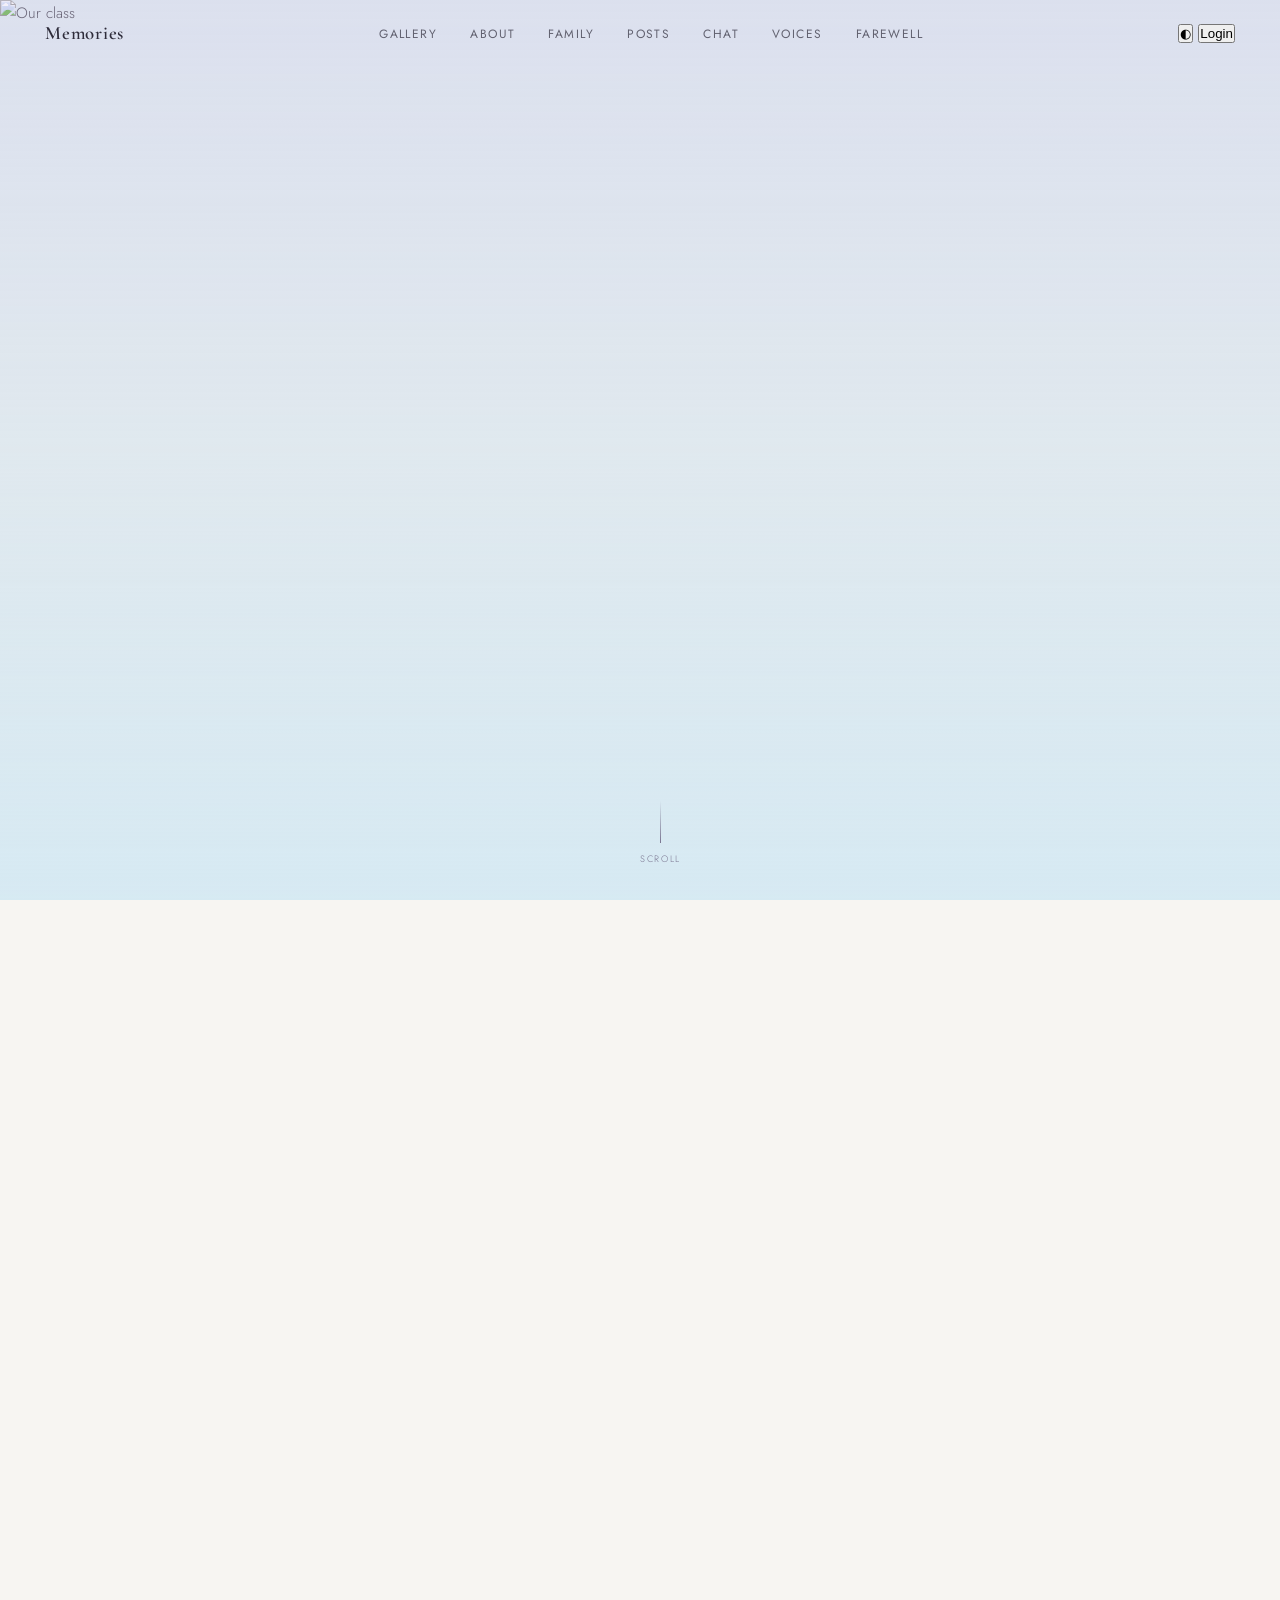
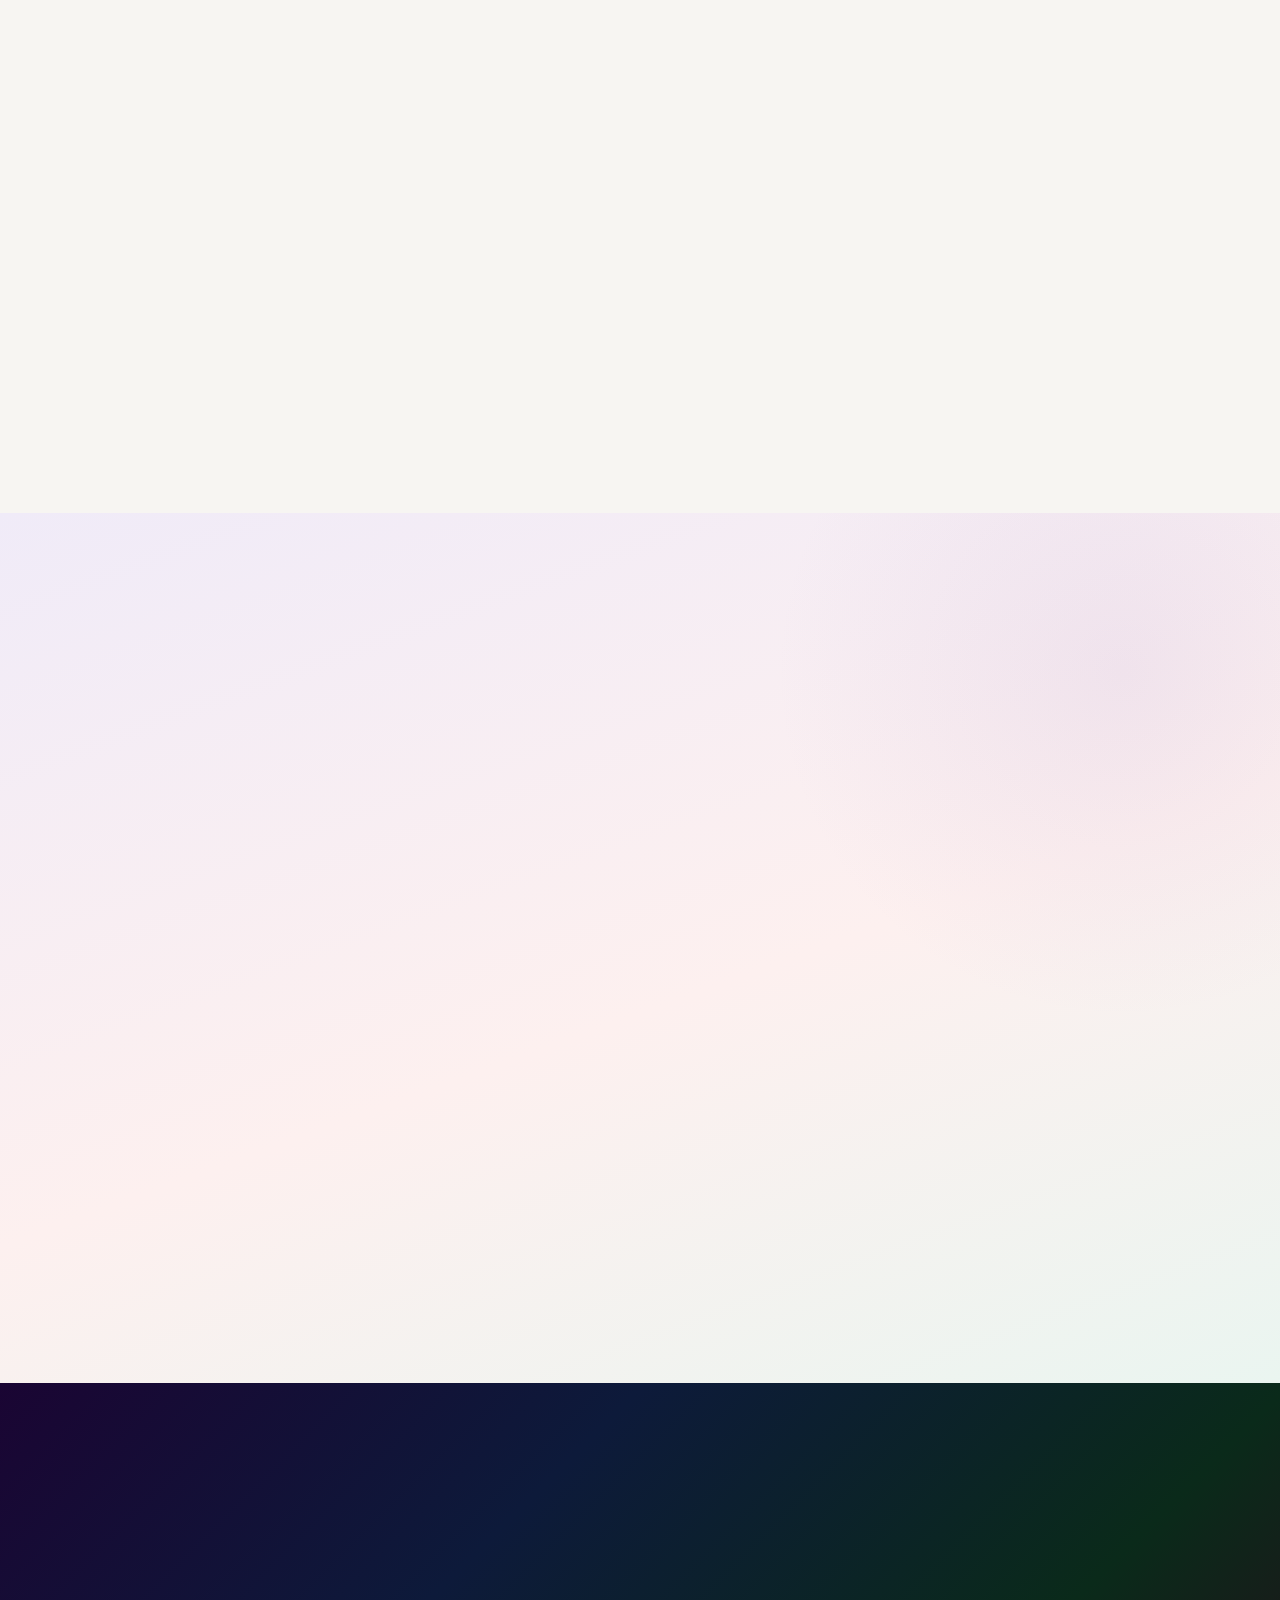
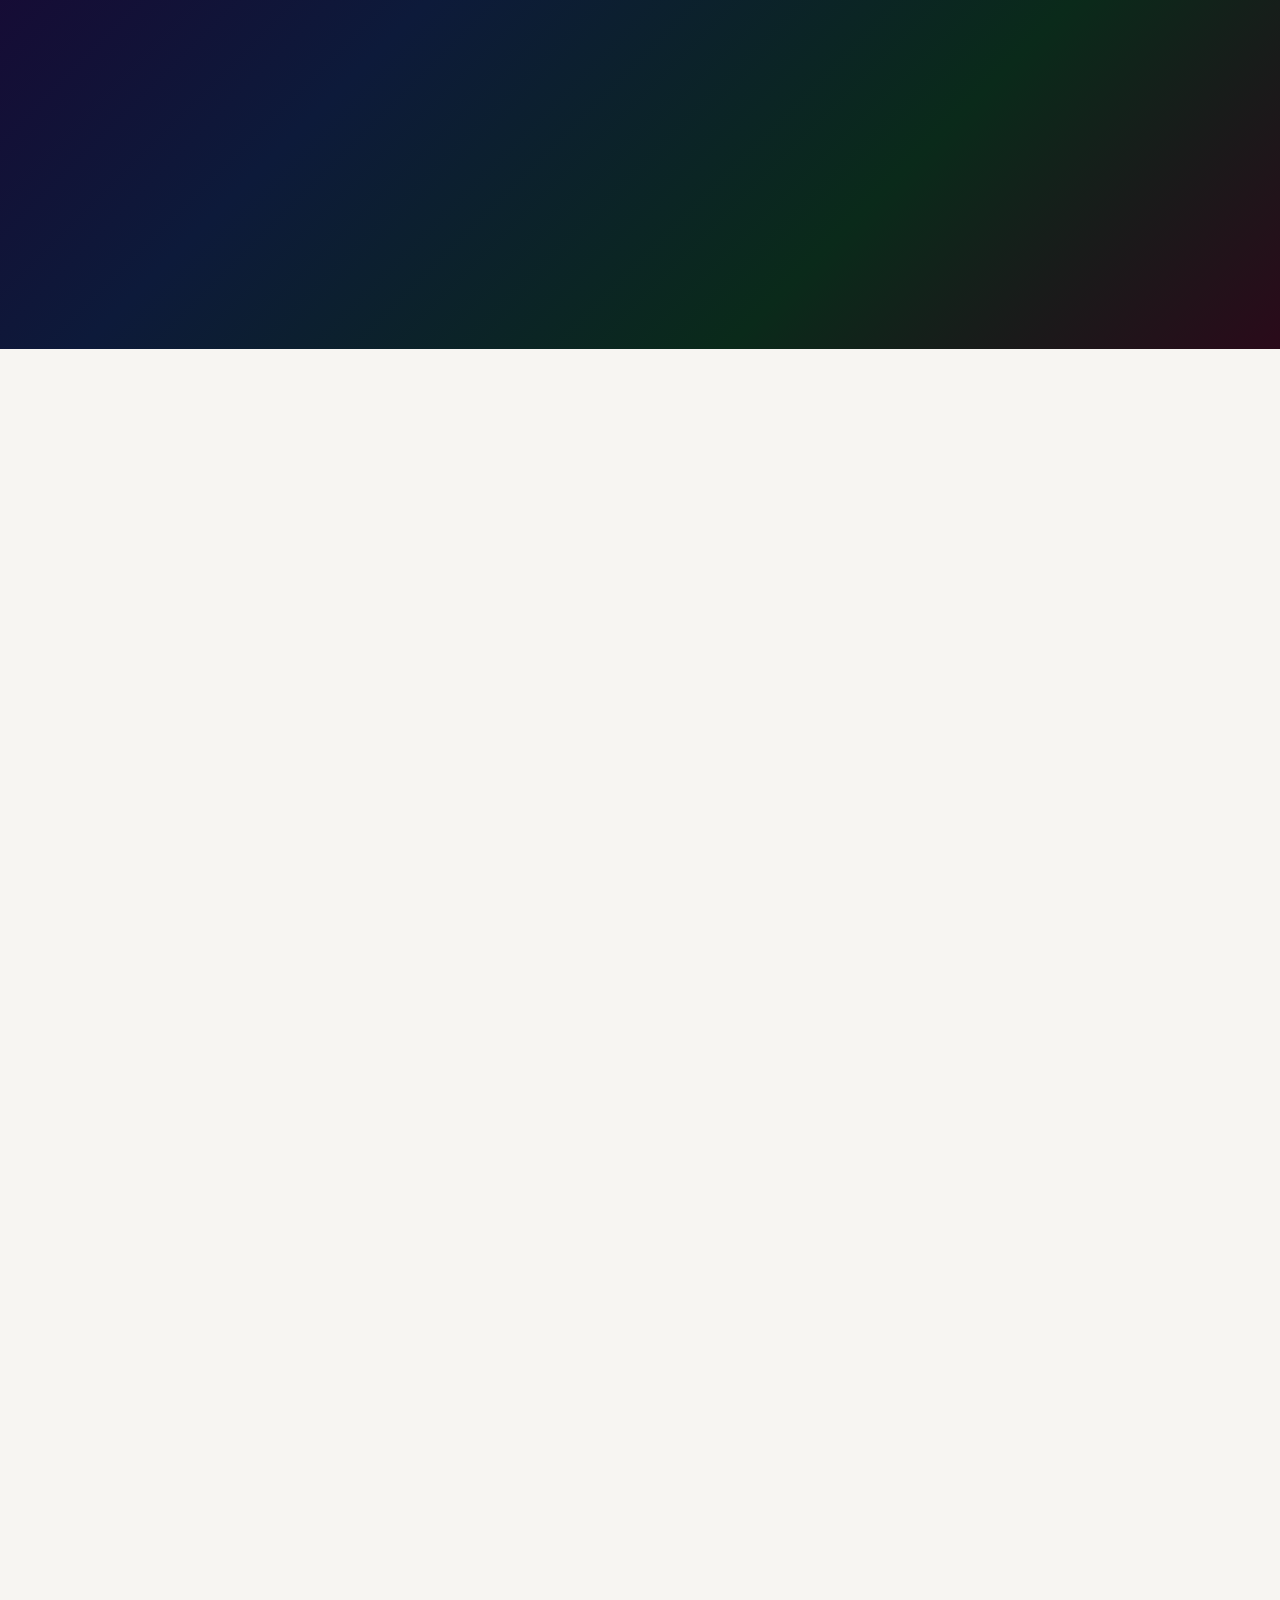
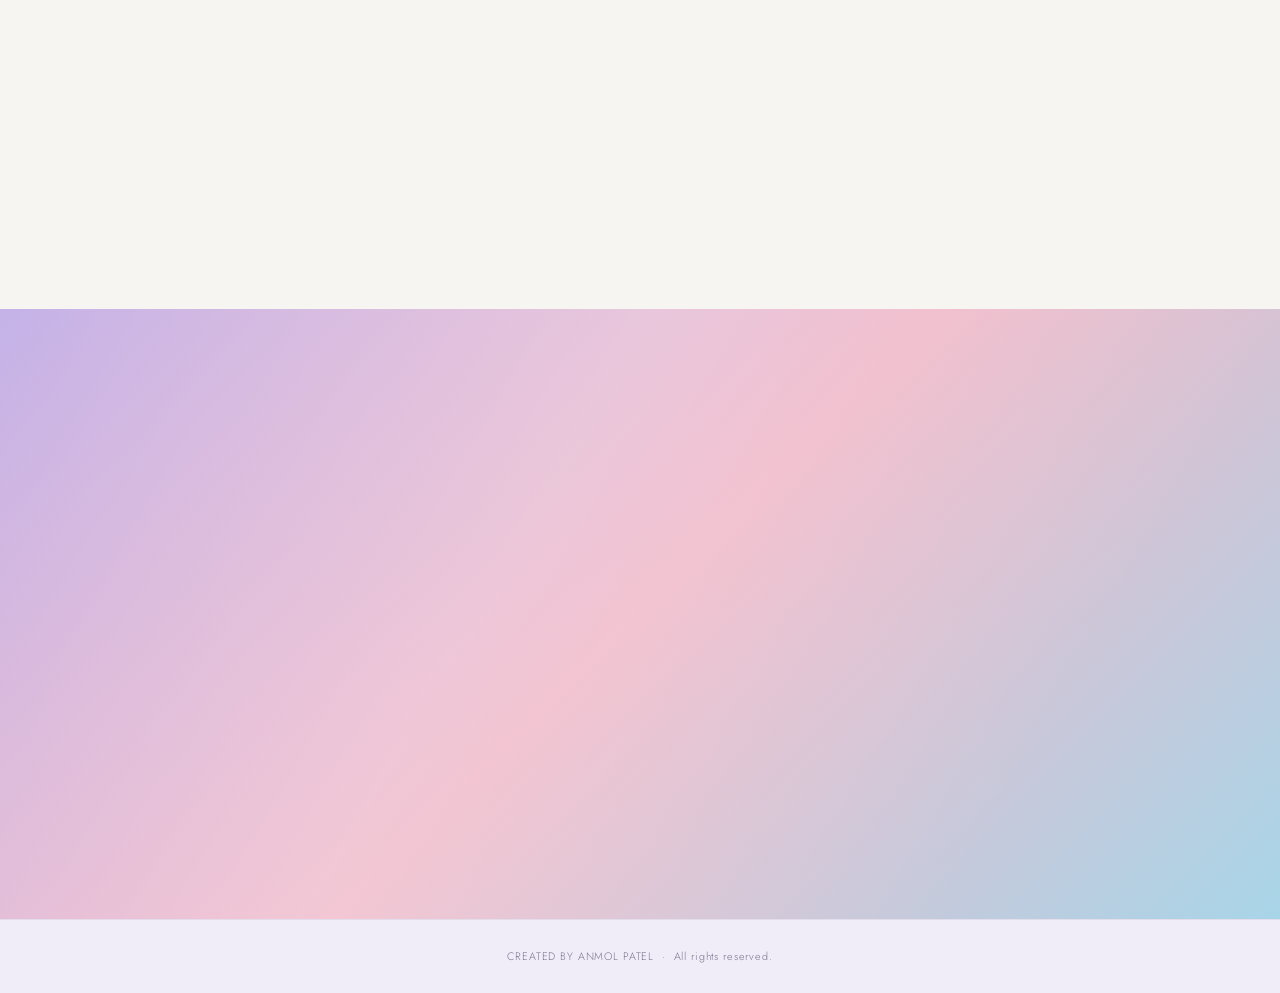
==== index-2.html @ 1acd3a59 "Add files via upload" ====
<!DOCTYPE html>
<html lang="en" data-theme="light">
<head>
  <meta charset="UTF-8" />
  <meta name="viewport" content="width=device-width, initial-scale=1.0" />
  <title>Our Story — Class Memories</title>
  <link rel="stylesheet" href="style.css" />
  <link rel="preconnect" href="https://fonts.googleapis.com" />
  <link rel="preconnect" href="https://fonts.gstatic.com" crossorigin />
  <link href="https://fonts.googleapis.com/css2?family=Cormorant+Garamond:ital,wght@0,300;0,400;0,600;1,300;1,400&family=Jost:wght@300;400;500&display=swap" rel="stylesheet" />
</head>
<body>

  <!-- HERO -->
  <section id="hero" class="hero">
    <div class="hero__bg" aria-hidden="true">
      <img src="images/banner.jpg" alt="Our class" class="hero__img" id="heroBg" />
    </div>
    <div class="hero__gradient" aria-hidden="true"></div>
    <canvas id="fogCanvas" class="fog-canvas" aria-hidden="true"></canvas>
    <div class="hero__content reveal">
      <p class="hero__eyebrow">Class of 2025-26</p>
      <h1 class="hero__title">
        <span class="hero__title-line">Where We</span>
        <em class="hero__title-line hero__title-line--italic">Began</em>
      </h1>
      <p class="hero__sub">A collection of moments we'll carry forever.</p>
      <a href="#memories" class="btn-ghost">Explore Memories</a>
    </div>
    <div class="scroll-hint" aria-hidden="true">
      <span class="scroll-hint__line"></span>
      <span class="scroll-hint__label">Scroll</span>
    </div>
  </section>

  <!-- NAV -->
  <nav id="mainNav" class="nav" role="navigation" aria-label="Main navigation">
    <a href="#hero" class="nav__logo">Memories</a>
    <ul class="nav__links">
      <li><a href="#memories">Gallery</a></li>
      <li><a href="#about">About</a></li>
      <li><a href="#family">Family</a></li>
      <li><a href="#posts">Posts</a></li>
      <li><a href="#chat">Chat</a></li>
      <li><a href="#quotes">Voices</a></li>
      <li><a href="#farewell">Farewell</a></li>
    </ul>
    <div class="nav__controls">
      <button id="themeToggle" class="nav__theme-btn" aria-label="Toggle light/dark theme" title="Toggle theme">◐</button>
      <span id="navUserLabel" class="nav__user-label" hidden></span>
      <button id="authBtn"    class="nav__auth-btn">Login</button>
      <button id="logoutBtn"  class="nav__auth-btn nav__auth-btn--logout" hidden>Logout</button>
      <button id="openAdminBtn" class="nav__admin-btn" hidden title="Admin Dashboard">⚡</button>
    </div>
  </nav>

  <!-- MEMORIES -->
  <section id="memories" class="section memories">
    <div class="container">
      <header class="section__header reveal">
        <span class="section__tag">Gallery</span>
        <h2 class="section__title">Moments in Time</h2>
        <p class="section__desc">Every frame holds a feeling we never want to forget.</p>
      </header>
      <div class="card-grid">
        <article class="card reveal" style="--delay: 0.05s">
          <div class="card__img-wrap"><img src="images/photo1.jpg" alt="First exam day" class="card-img"></div>
          <div class="card__body">
            <span class="card__tag">First exam day</span>
            <h3 class="card__title">The End</h3>
            <p class="card__text">The Beginning of the end.</p>
          </div>
        </article>
        <article class="card reveal" style="--delay: 0.10s">
          <div class="card__img-wrap"><img src="images/photo2.jpg" alt="Baati Chokha Program" class="card-img"></div>
          <div class="card__body">
            <span class="card__tag">Events</span>
            <h3 class="card__title">Baati-Chokha Program</h3>
            <p class="card__text">The moments where we made baati and enjoyed the the last lovely moments of our life.</p>
          </div>
        </article>
        <article class="card reveal" style="--delay: 0.15s">
          <div class="card__img-wrap"><img src="images/photo3.jpg" alt="Children's Day" class="card-img"></div>
          <div class="card__body">
            <span class="card__tag">Fun</span>
            <h3 class="card__title">Children's Day</h3>
            <p class="card__text">We ran, we fell, we got back up — together.</p>
          </div>
        </article>
        <article class="card reveal" style="--delay: 0.20s">
          <div class="card__img-wrap"><img src="images/photo4.jpg" alt="Marriage Ceremony" class="card-img"></div>
          <div class="card__body">
            <span class="card__tag">Photography</span>
            <h3 class="card__title">Marriage Ceremony</h3>
            <p class="card__text">Miles away from school, yet never closer as a class.</p>
          </div>
        </article>
        <article class="card reveal" style="--delay: 0.25s">
          <div class="card__img-wrap"><img src="images/photo5.jpg" alt="School front view" class="card-img"></div>
          <div class="card__body">
            <span class="card__tag">School</span>
            <h3 class="card__title">Front View</h3>
            <p class="card__text">Creativity poured onto every wall and every canvas.</p>
          </div>
        </article>
        <article class="card reveal" style="--delay: 0.30s">
          <div class="card__img-wrap"><img src="images/photo6.jpg" alt="Chitrakoot Trip" class="card-img"></div>
          <div class="card__body">
            <span class="card__tag">Trip</span>
            <h3 class="card__title">Chitrakoot</h3>
            <p class="card__text">The moment we'd prepared for — and dreaded all at once.</p>
          </div>
        </article>
      </div>
    </div>
  </section>

  <!-- ABOUT -->
  <section id="about" class="section about">
    <div class="about__inner container">
      <div class="about__text reveal">
        <span class="section__tag">Our Class</span>
        <h2 class="section__title">More Than a Grade</h2>
        <p>One day, without realizing it, we walked into these halls for the last time.
There was no dramatic music. No slow motion. Just another ordinary morning. Another assembly. Another class. We didn’t know that the laughter echoing in the corridors would soon become a memory. We didn’t know that the desks we complained about would become sacred places in our hearts.
We came here as children — awkward, loud, uncertain. We leave as something softer and stronger at the same time. Shaped by red marks on papers, by quiet encouragement from teachers, by friendships that held us together when the world felt too heavy for our age.
This is not a yearbook.
It is proof that we were here.
That we lived these days fully — even when we didn’t realize we were.
It holds the sound of shared laughter during serious lectures. The silent glances before exams. The comforting “it’s okay” after bad results. The inside jokes no one else would understand. The tears we tried to hide. The dreams we whispered about during free periods.
To the teachers who saw light in us when we couldn’t see it ourselves — thank you for believing.
To the friends who became home — thank you for staying.
To the ordinary days that turned extraordinary without warning — thank you for becoming memories.
We are not just leaving with marksheets.
We are leaving with pieces of each other stitched into who we are.
And years from now, when life feels overwhelming, maybe we’ll close our eyes and hear it again — the final bell ringing, the hallway noise, someone calling our name one last time.
And we’ll realize…
We didn’t just grow up here.
We became ourselves here.</p>
        <p>To every teacher who believed in us, every friend who stayed up with us, and every memory we made without realising it would matter — <em>thank you</em>.</p>
      </div>
      <div class="about__stat-grid reveal" style="--delay: 0.2s">
        <div class="stat-card"><span class="stat-card__num">10+</span><span class="stat-card__label">Years Together</span></div>
        <div class="stat-card"><span class="stat-card__num">30+</span><span class="stat-card__label">Students</span></div>
        <div class="stat-card"><span class="stat-card__num">∞</span><span class="stat-card__label">Memories</span></div>
        <div class="stat-card"><span class="stat-card__num">1</span><span class="stat-card__label">Family</span></div>
      </div>
    </div>
  </section>

  <!-- MEET THE FAMILY -->
  <section id="family" class="section family-section">
    <canvas id="familyFogCanvas" class="family-fog-canvas" aria-hidden="true"></canvas>
    <div class="container family-container">
      <header class="section__header reveal">
        <span class="section__tag family-tag">Our People</span>
        <h2 class="section__title family-title">Meet the Family</h2>
        <p class="section__desc family-desc">Every face, a story. Every name, a memory.</p>
      </header>
      <div class="family-categories" id="familyCategories">
        <button class="family-cat-card reveal" style="--delay:0.05s" data-category="boys">
          <div class="family-cat-card__icon">♂</div>
          <h3 class="family-cat-card__title">Know about Boys</h3>
          <p class="family-cat-card__count">14 members</p>
          <div class="family-cat-card__glow"></div>
        </button>
        <button class="family-cat-card reveal" style="--delay:0.12s" data-category="girls">
          <div class="family-cat-card__icon">♀</div>
          <h3 class="family-cat-card__title">Know about Girls</h3>
          <p class="family-cat-card__count">16 members</p>
          <div class="family-cat-card__glow"></div>
        </button>
        <button class="family-cat-card reveal" style="--delay:0.20s" data-category="teachers">
          <div class="family-cat-card__icon">🎓</div>
          <h3 class="family-cat-card__title">Know about Teachers</h3>
          <p class="family-cat-card__count">30 guides</p>
          <div class="family-cat-card__glow"></div>
        </button>
        <button class="family-cat-card reveal" style="--delay:0.28s" data-category="school">
          <div class="family-cat-card__icon">🏫</div>
          <h3 class="family-cat-card__title">Know about School</h3>
          <p class="family-cat-card__count">Our home</p>
          <div class="family-cat-card__glow"></div>
        </button>
      </div>
    </div>
  </section>

  <!-- ═══════════════════════════════════════════════════════
       POSTS SECTION — NEW
       ═══════════════════════════════════════════════════════ -->
  <section id="posts" class="section posts-section">
    <div class="container">
      <header class="section__header reveal">
        <span class="section__tag">Community</span>
        <h2 class="section__title">Class Posts</h2>
        <p class="section__desc">Share thoughts, memories, and moments with your class.</p>
      </header>

      <!-- Not logged in notice -->
      <div id="postsAuthNotice" class="auth-notice reveal">
        <span class="auth-notice__icon">🔒</span>
        <p>Please <button class="link-btn" id="postsLoginBtn">login</button> to view and interact with posts.</p>
      </div>

      <!-- Posts UI (shown when logged in) -->
      <div id="postsUI" hidden>
        <!-- Create Post (special users only) -->
        <div id="createPostWrap" class="create-post-wrap reveal" hidden>
          <div class="create-post-panel glass-panel">
            <div class="create-post-header">
              <span class="create-post-icon">✦</span>
              <h3 class="create-post-title">Share Something</h3>
            </div>
            <textarea id="postContent" class="post-textarea" placeholder="What's on your mind? Share a memory, thought, or update… (Ctrl+Enter to post)" maxlength="500"></textarea>
            <div class="create-post-footer">
              <span id="postCharCount" class="post-char-count">500 characters remaining</span>
              <button id="submitPostBtn" class="btn-primary">Share Post</button>
            </div>
          </div>
        </div>

        <!-- Posts Feed -->
        <div id="postsFeed" class="posts-feed"></div>
      </div>
    </div>
  </section>

  <!-- ═══════════════════════════════════════════════════════
       CHAT SECTION — NEW
       ═══════════════════════════════════════════════════════ -->
  <section id="chat" class="section chat-section">
    <div class="container">
      <header class="section__header reveal">
        <span class="section__tag">Connect</span>
        <h2 class="section__title">Class Chat</h2>
        <p class="section__desc">Talk with your classmates and teachers in real-time.</p>
      </header>

      <div class="chat-outer glass-panel reveal">
        <!-- Not logged in notice -->
        <div id="chatAuthNotice" class="auth-notice auth-notice--inline">
          <span class="auth-notice__icon">💬</span>
          <p>Please <button class="link-btn" id="chatLoginBtn">login</button> to join the class chat.</p>
        </div>

        <!-- Chat UI (shown when logged in) -->
        <div id="chatUI" hidden>
          <!-- Tabs -->
          <div class="chat-tabs-bar">
            <button class="chat-tab active" data-tab="group">
              <span>🌐</span> Group Chat
            </button>
            <button class="chat-tab" data-tab="private">
              <span>💬</span> Private Messages
            </button>
          </div>

          <!-- Group Chat Panel -->
          <div id="groupChatPanel" class="chat-panel">
            <div id="groupMessages" class="chat-messages" role="log" aria-live="polite" aria-label="Group chat messages"></div>
            <div class="chat-input-bar">
              <input
                type="text"
                id="groupChatInput"
                class="chat-input"
                placeholder="Say something to the class… (max 280 chars)"
                maxlength="280"
                autocomplete="off"
              />
              <button id="groupSendBtn" class="chat-send-btn" aria-label="Send message">
                <svg width="18" height="18" viewBox="0 0 24 24" fill="none" stroke="currentColor" stroke-width="2.2" stroke-linecap="round" stroke-linejoin="round"><line x1="22" y1="2" x2="11" y2="13"/><polygon points="22 2 15 22 11 13 2 9 22 2"/></svg>
              </button>
            </div>
          </div>

          <!-- Private Chat Panel -->
          <div id="privateChatPanel" class="chat-panel" hidden>
            <div class="private-chat-layout">
              <!-- Users sidebar -->
              <div class="private-users-sidebar">
                <p class="sidebar-label">Classmates</p>
                <div id="usersList" class="users-list" role="list"></div>
              </div>
              <!-- Conversation area -->
              <div class="private-chat-main">
                <p id="privateChatHeader" class="private-chat-header">Select someone to chat with</p>
                <div id="privateMessages" class="chat-messages" role="log" aria-live="polite">
                  <p id="selectUserHint" class="chat-hint">👈 Choose a classmate from the list to start a private conversation.</p>
                </div>
                <div class="chat-input-bar" id="privateInputWrap" hidden>
                  <input
                    type="text"
                    id="privateChatInput"
                    class="chat-input"
                    placeholder="Private message… (max 280 chars)"
                    maxlength="280"
                    autocomplete="off"
                  />
                  <button id="privateSendBtn" class="chat-send-btn" aria-label="Send private message">
                    <svg width="18" height="18" viewBox="0 0 24 24" fill="none" stroke="currentColor" stroke-width="2.2" stroke-linecap="round" stroke-linejoin="round"><line x1="22" y1="2" x2="11" y2="13"/><polygon points="22 2 15 22 11 13 2 9 22 2"/></svg>
                  </button>
                </div>
              </div>
            </div>
          </div>
        </div>
      </div>
    </div>
  </section>

  <!-- QUOTES -->
  <section id="quotes" class="section quotes">
    <div class="container">
      <header class="section__header reveal">
        <span class="section__tag">Voices</span>
        <h2 class="section__title">What We'll Remember</h2>
      </header>
      <div class="quote-grid">
        <blockquote class="quote-card reveal" style="--delay: 0.05s">
          <p class="quote-card__text">"LAGAKAR AAG DAMAN ME..........."</p>
          <footer class="quote-card__footer"><span class="quote-card__name">Harsh Pandey.</span><span class="quote-card__role">Class of 2025-26</span></footer>
        </blockquote>
        <blockquote class="quote-card reveal" style="--delay: 0.12s">
          <p class="quote-card__text">"HAMNE WHI LGAYA DIL JHA DIL..........."</p>
          <footer class="quote-card__footer"><span class="quote-card__name">Amit Dubay.</span><span class="quote-card__role">Class of 2025-26</span></footer>
        </blockquote>
        <blockquote class="quote-card reveal" style="--delay: 0.20s">
          <p class="quote-card__text">"MY NEW VERSION IS COMING SOON JUST WAIT AND SEE."</p>
          <footer class="quote-card__footer"><span class="quote-card__name">Ankit Yadav.</span><span class="quote-card__role">Class of 2025-26</span></footer>
        </blockquote>
        <blockquote class="quote-card reveal" style="--delay: 0.28s">
          <p class="quote-card__text">"BE ALONE."</p>
          <footer class="quote-card__footer"><span class="quote-card__name">Aryan Dubay.</span><span class="quote-card__role">Class of 2025-26</span></footer>
        </blockquote>
      </div>
    </div>
  </section>

  <!-- FAREWELL -->
  <section id="farewell" class="section farewell">
    <div class="farewell__inner container reveal">
      <p class="farewell__eyebrow">Until We Meet Again</p>
      <h2 class="farewell__title">The Best Is<br /><em>Still Ahead</em></h2>
      <p class="farewell__body">No matter where life takes us, these years shaped us. Carry them gently.</p>
      <a href="#hero" class="btn-ghost btn-ghost--light">Back to the Beginning</a>
    </div>
  </section>

  <footer class="footer">
    <p>CREATED BY ANMOL PATEL &nbsp;·&nbsp; All rights reserved.</p>
  </footer>

  <!-- ═══════════════════════════════════════════════════════════════
       DIRECTORY OVERLAY (Name Grid)
       ═══════════════════════════════════════════════════════════════ -->
  <div id="directoryOverlay" class="dir-overlay" role="dialog" aria-modal="true" hidden>
    <canvas id="dirFogCanvas" class="dir-fog-canvas" aria-hidden="true"></canvas>
    <div class="dir-overlay__inner">
      <button class="overlay-close-btn" id="dirClose" aria-label="Close">&#x2715;</button>
      <header class="dir-overlay__header">
        <p class="dir-overlay__eyebrow" id="dirEyebrow">Our Family</p>
        <h2 class="dir-overlay__title" id="dirTitle">Boys</h2>
      </header>
      <div class="dir-name-grid" id="dirNameGrid"></div>
    </div>
  </div>

  <!-- ═══════════════════════════════════════════════════════════════
       PROFILE OVERLAY (Individual Card)
       ═══════════════════════════════════════════════════════════════ -->
  <div id="profileOverlay" class="profile-overlay" role="dialog" aria-modal="true" hidden>
    <canvas id="profileFogCanvas" class="profile-fog-canvas" aria-hidden="true"></canvas>
    <div class="profile-overlay__inner">
      <button class="overlay-close-btn" id="profileClose" aria-label="Close">&#x2715;</button>
      <div class="profile-card">
        <div class="profile-card__photo-side">
          <div class="profile-card__photo-wrap">
            <div class="profile-card__photo-placeholder" id="profilePhotoPlaceholder">
              <span id="profileInitials"></span>
            </div>
            <img id="profilePhoto" class="profile-card__photo" src="" alt="" />
          </div>
          <div class="profile-card__photo-glow" id="profileGlow"></div>
        </div>
        <div class="profile-card__info-side">
          <span class="profile-card__category-tag" id="profileCategory"></span>
          <h2 class="profile-card__name" id="profileName"></h2>
          <div class="profile-card__details" id="profileDetails"></div>
          <p class="profile-card__quote" id="profileQuote"></p>
        </div>
      </div>
    </div>
  </div>

  <!-- ═══════════════════════════════════════════════════════════════
       AUTH MODAL — NEW
       ═══════════════════════════════════════════════════════════════ -->
  <div id="authModal" class="modal-overlay" role="dialog" aria-modal="true" aria-labelledby="authModalTitle" hidden>
    <div class="modal-panel">
      <button class="modal-close" id="authModalClose" aria-label="Close">✕</button>

      <!-- Step 1: Login / Register -->
      <div id="authStep1" class="auth-step">
        <div class="modal-logo">✦</div>
        <h2 class="modal-title" id="authModalTitle">Welcome Back</h2>
        <p class="modal-sub">Login to connect with your class</p>

        <!-- Google -->
        <button id="googleLoginBtn" class="btn-social">
          <svg class="social-icon" viewBox="0 0 24 24" xmlns="http://www.w3.org/2000/svg" width="20" height="20">
            <path d="M22.56 12.25c0-.78-.07-1.53-.2-2.25H12v4.26h5.92c-.26 1.37-1.04 2.53-2.21 3.31v2.77h3.57c2.08-1.92 3.28-4.74 3.28-8.09z" fill="#4285F4"/>
            <path d="M12 23c2.97 0 5.46-.98 7.28-2.66l-3.57-2.77c-.98.66-2.23 1.06-3.71 1.06-2.86 0-5.29-1.93-6.16-4.53H2.18v2.84C3.99 20.53 7.7 23 12 23z" fill="#34A853"/>
            <path d="M5.84 14.09c-.22-.66-.35-1.36-.35-2.09s.13-1.43.35-2.09V7.07H2.18C1.43 8.55 1 10.22 1 12s.43 3.45 1.18 4.93l3.66-2.84z" fill="#FBBC05"/>
            <path d="M12 5.38c1.62 0 3.06.56 4.21 1.64l3.15-3.15C17.45 2.09 14.97 1 12 1 7.7 1 3.99 3.47 2.18 7.07l3.66 2.84c.87-2.6 3.3-4.53 6.16-4.53z" fill="#EA4335"/>
          </svg>
          Continue with Google
        </button>

        <div class="auth-divider"><span>or use email</span></div>

        <!-- Email Tabs -->
        <div class="auth-email-tabs">
          <button class="auth-email-tab active" data-tab="login">Sign In</button>
          <button class="auth-email-tab" data-tab="register">Sign Up</button>
        </div>

        <!-- Login Form -->
        <div id="loginForm" class="auth-form">
          <input type="email"    id="loginEmail"    class="auth-input" placeholder="Email address" autocomplete="email" />
          <input type="password" id="loginPassword" class="auth-input" placeholder="Password" autocomplete="current-password" />
          <button id="emailLoginBtn" class="btn-primary btn-primary--full">Sign In</button>
        </div>

        <!-- Register Form -->
        <div id="registerForm" class="auth-form" hidden>
          <input type="email"    id="regEmail"    class="auth-input" placeholder="Email address" autocomplete="email" />
          <input type="password" id="regPassword" class="auth-input" placeholder="Password (min. 6 characters)" autocomplete="new-password" />
          <button id="emailRegisterBtn" class="btn-primary btn-primary--full">Create Account</button>
        </div>

        <p id="authError" class="auth-error" role="alert"></p>
      </div>

      <!-- Step 2: Role Selection -->
      <div id="authStep2" class="auth-step" hidden>
        <div class="modal-logo">👤</div>
        <h2 class="modal-title">Who Are You?</h2>
        <p class="modal-sub">Select your role in the class</p>
        <div class="role-grid">
          <button class="role-btn" data-role="boy">
            <span class="role-btn__icon">♂</span>
            <span class="role-btn__label">Boy</span>
          </button>
          <button class="role-btn" data-role="girl">
            <span class="role-btn__icon">♀</span>
            <span class="role-btn__label">Girl</span>
          </button>
          <button class="role-btn" data-role="teacher">
            <span class="role-btn__icon">🎓</span>
            <span class="role-btn__label">Teacher</span>
          </button>
          <button class="role-btn" data-role="parent">
            <span class="role-btn__icon">👨‍👩‍👧</span>
            <span class="role-btn__label">Parent</span>
          </button>
        </div>
        <p class="auth-hint">Tap your role to continue →</p>
      </div>

      <!-- Step 3: Profile Completion -->
      <div id="authStep3" class="auth-step" hidden>
        <div class="modal-logo">✎</div>
        <h2 class="modal-title">Complete Profile</h2>
        <p class="modal-sub">Just a few more details to get you set up</p>
        <input type="text" id="profileFullName" class="auth-input" placeholder="Your full name" autocomplete="name" maxlength="60" />
        <div class="special-code-wrap">
          <input type="text" id="specialCodeInput" class="auth-input auth-input--code" placeholder="Special access code (optional)" autocomplete="off" />
          <span class="special-code-hint">Leave blank for normal access</span>
        </div>
        <button id="completeProfileBtn" class="btn-primary btn-primary--full">Complete Profile</button>
        <button id="authBackBtn" class="btn-ghost-sm">← Back</button>
        <p id="profileError" class="auth-error" role="alert"></p>
      </div>
    </div>
  </div>

  <!-- ═══════════════════════════════════════════════════════════════
       ADMIN DASHBOARD MODAL — NEW
       ═══════════════════════════════════════════════════════════════ -->
  <div id="adminModal" class="modal-overlay admin-modal-overlay" role="dialog" aria-modal="true" aria-label="Admin Dashboard" hidden>
    <div class="modal-panel admin-panel">
      <button class="modal-close" id="adminModalClose" aria-label="Close Admin Dashboard">✕</button>

      <div class="admin-header">
        <span class="admin-header__icon">⚡</span>
        <div>
          <h2 class="admin-header__title">Dashboard</h2>
          <span id="adminRoleLabel" class="admin-header__role">Admin</span>
        </div>
      </div>

      <!-- Super Admin Panel -->
      <div id="superAdminPanel">
        <!-- Live Stats -->
        <div class="admin-stats-grid">
          <div class="admin-stat-card">
            <span class="admin-stat-num" id="statTotalUsers">—</span>
            <span class="admin-stat-label">Total Users</span>
          </div>
          <div class="admin-stat-card">
            <span class="admin-stat-num" id="statTotalPosts">—</span>
            <span class="admin-stat-label">Posts</span>
          </div>
          <div class="admin-stat-card">
            <span class="admin-stat-num" id="statTotalMsgs">—</span>
            <span class="admin-stat-label">Messages</span>
          </div>
          <div class="admin-stat-card admin-stat-card--special">
            <span class="admin-stat-num" id="statSpecialUsers">—</span>
            <span class="admin-stat-label">⭐ Special</span>
          </div>
          <div class="admin-stat-card admin-stat-card--banned">
            <span class="admin-stat-num" id="statBannedUsers">—</span>
            <span class="admin-stat-label">⊘ Banned</span>
          </div>
          <div class="admin-stat-card admin-stat-card--refresh">
            <button id="adminRefreshStats" class="admin-refresh-btn" title="Refresh stats">↻ Refresh</button>
          </div>
        </div>

        <!-- Users Section -->
        <div class="admin-section">
          <div class="admin-section__header">
            <h3 class="admin-section__title">User Management</h3>
            <div class="admin-filters">
              <input type="search" id="adminUserSearch" class="admin-search" placeholder="Search name or email…" />
              <select id="adminRoleFilter" class="admin-select">
                <option value="all">All Roles</option>
                <option value="boy">Boys</option>
                <option value="girl">Girls</option>
                <option value="teacher">Teachers</option>
                <option value="parent">Parents</option>
              </select>
            </div>
          </div>
          <div id="adminUsersList" class="admin-users-list">
            <p class="admin-hint">Loading…</p>
          </div>
        </div>
      </div>

      <!-- Mod-only info -->
      <div id="modInfoPanel" class="admin-section">
        <div class="admin-mod-info glass-panel">
          <span class="admin-mod-icon">🛡</span>
          <p>As a <strong>Moderator</strong>, you can delete chat messages directly in the Chat section using the 🗑 button that appears next to each message.</p>
        </div>
      </div>
    </div>
  </div>

  <!-- TOAST NOTIFICATION -->
  <div id="toastNotif" class="toast-notif" role="status" aria-live="polite"></div>

  <!-- ─── Scripts ──────────────────────────────────────────── -->
  <!-- Firebase config must load first (others import from it) -->
  <script type="module" src="firebase-config.js"></script>
  <!-- Auth module (auth state, nav, modal) -->
  <script type="module" src="auth.js"></script>
  <!-- Feature modules -->
  <script type="module" src="chat.js"></script>
  <script type="module" src="posts.js"></script>
  <script type="module" src="admin.js"></script>
  <!-- Original + theme toggle + family data (converted to module) -->
  <script type="module" src="script.js"></script>
</body>
</html>
---- style.css ----
/* ============================================================
   STYLE.CSS — Class Memories Website
   Original cinematic aesthetic + Meet the Family additions
   ============================================================ */

:root {
  --clr-bg:         #f7f5f2;
  --clr-surface:    rgba(255, 255, 255, 0.62);
  --clr-border:     rgba(200, 190, 210, 0.35);
  --clr-text:       #2e2c3a;
  --clr-muted:      #7a7590;
  --clr-accent:     #a78bca;
  --clr-accent2:    #f0a8b0;
  --font-display:   'Cormorant Garamond', Georgia, serif;
  --font-body:      'Jost', sans-serif;
  --sp-xs:  0.5rem;  --sp-sm: 1rem;
  --sp-md:  2rem;    --sp-lg: 4rem;  --sp-xl: 7rem;
  --ease-out-expo:  cubic-bezier(0.16, 1, 0.3, 1);
  --ease-in-out:    cubic-bezier(0.45, 0, 0.15, 1);
  --r-sm: 8px;  --r-md: 16px;  --r-lg: 28px;
}

*, *::before, *::after { box-sizing: border-box; margin: 0; padding: 0; }

html { scroll-behavior: smooth; font-size: 15px; }

body {
  background-color: var(--clr-bg);
  color: var(--clr-text);
  font-family: var(--font-body);
  font-weight: 300;
  line-height: 1.75;
  overflow-x: hidden;
  -webkit-font-smoothing: antialiased;
}

img { display: block; max-width: 100%; }
a { color: inherit; text-decoration: none; }
ul { list-style: none; }

/* NAV */
.nav {
  position: fixed; top: 0; left: 0; right: 0; z-index: 100;
  display: flex; align-items: center; justify-content: space-between;
  padding: 1.1rem 3rem;
  transition: background 0.5s var(--ease-in-out), backdrop-filter 0.5s, box-shadow 0.4s;
}
.nav.nav--scrolled {
  background: rgba(255, 252, 255, 0.78);
  backdrop-filter: blur(18px) saturate(1.4);
  -webkit-backdrop-filter: blur(18px) saturate(1.4);
  box-shadow: 0 1px 0 var(--clr-border);
}
.nav__logo { font-family: var(--font-display); font-size: 1.25rem; font-weight: 600; letter-spacing: 0.04em; transition: opacity 0.2s; }
.nav__logo:hover { opacity: 0.65; }
.nav__links { display: flex; gap: 2.2rem; }
.nav__links a { font-size: 0.8rem; font-weight: 400; letter-spacing: 0.12em; text-transform: uppercase; opacity: 0.7; transition: opacity 0.2s; }
.nav__links a:hover { opacity: 1; }

/* HERO */
.hero {
  position: relative; width: 100%; min-height: 100svh;
  display: flex; align-items: center; justify-content: center; overflow: hidden;
}
.hero__bg {
  position: absolute; inset: 0; z-index: 0; background: #dce8f0;
  display: flex; align-items: center; justify-content: center;
}
.hero__img { width: 100%; height: 100%; object-fit: contain; object-position: center center; will-change: transform; }
.hero__gradient {
  position: absolute; inset: 0; z-index: 1; pointer-events: none;
  background: linear-gradient(180deg, rgba(220,210,235,0.35) 0%, rgba(255,240,230,0.12) 50%, rgba(210,235,245,0.55) 100%);
}
.fog-canvas { position: absolute; inset: 0; z-index: 2; width: 100%; height: 100%; pointer-events: none; }
.hero__content { position: relative; z-index: 3; text-align: center; padding: var(--sp-md); max-width: 680px; }
.hero__eyebrow { font-size: 0.72rem; font-weight: 500; letter-spacing: 0.22em; text-transform: uppercase; color: var(--clr-muted); margin-bottom: 1.2rem; }
.hero__title {
  font-family: var(--font-display); font-size: clamp(3.2rem, 9vw, 7.5rem); font-weight: 300;
  line-height: 1.0; letter-spacing: -0.01em; color: var(--clr-text);
  display: flex; flex-direction: column; align-items: center; gap: 0.1em; margin-bottom: 1.4rem;
}
.hero__title-line--italic { font-style: italic; font-weight: 300; color: var(--clr-accent); }
.hero__sub { font-size: 0.95rem; color: var(--clr-muted); margin-bottom: 2.4rem; letter-spacing: 0.03em; }

.btn-ghost {
  display: inline-block; padding: 0.75em 2em;
  border: 1.5px solid rgba(167, 139, 202, 0.55); border-radius: 100px;
  font-family: var(--font-body); font-size: 0.78rem; font-weight: 400;
  letter-spacing: 0.14em; text-transform: uppercase; color: var(--clr-text);
  background: rgba(255,255,255,0.4); backdrop-filter: blur(8px); -webkit-backdrop-filter: blur(8px);
  transition: background 0.3s, border-color 0.3s, box-shadow 0.3s, transform 0.3s var(--ease-out-expo);
}
.btn-ghost:hover {
  background: rgba(255,255,255,0.75); border-color: var(--clr-accent);
  box-shadow: 0 6px 24px rgba(167,139,202,0.25); transform: translateY(-2px);
}
.btn-ghost--light { border-color: rgba(255,255,255,0.6); color: #fff; background: rgba(255,255,255,0.15); }
.btn-ghost--light:hover { background: rgba(255,255,255,0.3); border-color: rgba(255,255,255,0.9); box-shadow: 0 6px 28px rgba(0,0,0,0.1); }

.scroll-hint {
  position: absolute; bottom: 2.2rem; left: 50%; transform: translateX(-50%); z-index: 3;
  display: flex; flex-direction: column; align-items: center; gap: 0.5rem;
  opacity: 0.5; animation: fadeInUp 1.4s 1.8s var(--ease-out-expo) both;
}
.scroll-hint__line {
  display: block; width: 1px; height: 42px;
  background: linear-gradient(to bottom, transparent, var(--clr-muted));
  animation: scrollPulse 2s ease-in-out infinite;
}
.scroll-hint__label { font-size: 0.62rem; letter-spacing: 0.18em; text-transform: uppercase; color: var(--clr-muted); }
@keyframes scrollPulse { 0%, 100% { transform: scaleY(1); opacity: 0.5; } 50% { transform: scaleY(1.25); opacity: 1; } }

/* LAYOUT */
.container { max-width: 1140px; margin: 0 auto; padding: 0 2rem; }
.section { padding: var(--sp-xl) 0; }
.section__header { text-align: center; margin-bottom: 3.5rem; }
.section__tag { display: inline-block; font-size: 0.68rem; font-weight: 500; letter-spacing: 0.22em; text-transform: uppercase; color: var(--clr-accent); margin-bottom: 0.8rem; }
.section__title { font-family: var(--font-display); font-size: clamp(1.9rem, 4.5vw, 3.2rem); font-weight: 300; line-height: 1.15; color: var(--clr-text); margin-bottom: 0.8rem; }
.section__desc { font-size: 0.9rem; color: var(--clr-muted); max-width: 480px; margin: 0 auto; }

/* REVEAL */
.reveal { opacity: 0; transform: translateY(28px); transition: opacity 0.9s var(--ease-out-expo), transform 0.9s var(--ease-out-expo); transition-delay: var(--delay, 0s); }
.reveal.visible { opacity: 1; transform: translateY(0); }
@keyframes fadeInUp { from { opacity: 0; transform: translateY(18px); } to { opacity: 1; transform: translateY(0); } }

/* MEMORIES */
.memories { background: var(--clr-bg); }
.card-grid { display: grid; grid-template-columns: repeat(3, 1fr); gap: 1.6rem; }
.card {
  background: var(--clr-surface); border: 1px solid var(--clr-border); border-radius: var(--r-lg);
  overflow: hidden; backdrop-filter: blur(10px); -webkit-backdrop-filter: blur(10px);
  transition: transform 0.4s var(--ease-out-expo), box-shadow 0.4s; cursor: default;
}
.card:hover { transform: translateY(-6px) scale(1.015); box-shadow: 0 20px 50px rgba(167,139,202,0.18), 0 4px 12px rgba(0,0,0,0.06); }
.card__img-wrap { width: 100%; aspect-ratio: 4/3; overflow: hidden; }
.card-img { width: 100%; height: 100%; object-fit: cover; transition: transform 0.5s var(--ease-out-expo); }
.card:hover .card-img { transform: scale(1.04); }
.card__body { padding: 1.4rem 1.6rem 1.8rem; }
.card__tag { font-size: 0.64rem; font-weight: 500; letter-spacing: 0.18em; text-transform: uppercase; color: var(--clr-accent); display: block; margin-bottom: 0.45rem; }
.card__title { font-family: var(--font-display); font-size: 1.25rem; font-weight: 400; color: var(--clr-text); margin-bottom: 0.45rem; line-height: 1.2; }
.card__text { font-size: 0.82rem; color: var(--clr-muted); line-height: 1.65; }

/* ABOUT */
.about {
  background: linear-gradient(160deg, #f0ebf8 0%, #fdf0ef 55%, #eaf5f0 100%);
  position: relative; overflow: hidden;
}
.about::before {
  content: ''; position: absolute; width: 60vw; height: 60vw; max-width: 700px; max-height: 700px;
  border-radius: 50%; background: radial-gradient(circle, rgba(167,139,202,0.12) 0%, transparent 70%);
  top: -15vw; right: -15vw; pointer-events: none;
}
.about__inner { display: grid; grid-template-columns: 1fr 1fr; gap: 5rem; align-items: center; }
.about__text p { font-size: 0.9rem; color: var(--clr-muted); margin-bottom: 1rem; line-height: 1.85; }
.about__text p em { color: var(--clr-accent); font-style: italic; }
.about__text .section__title { text-align: left; margin-bottom: 1.4rem; }
.about__text .section__tag { display: block; text-align: left; }
.about__stat-grid { display: grid; grid-template-columns: 1fr 1fr; gap: 1.2rem; }
.stat-card {
  background: var(--clr-surface); border: 1px solid var(--clr-border); border-radius: var(--r-md);
  padding: 1.8rem 1.4rem; text-align: center; backdrop-filter: blur(8px); -webkit-backdrop-filter: blur(8px);
  transition: transform 0.35s var(--ease-out-expo), box-shadow 0.35s;
}
.stat-card:hover { transform: translateY(-4px); box-shadow: 0 12px 32px rgba(167,139,202,0.15); }
.stat-card__num { display: block; font-family: var(--font-display); font-size: clamp(2.4rem, 5vw, 3.2rem); font-weight: 300; color: var(--clr-accent); line-height: 1; margin-bottom: 0.3rem; }
.stat-card__label { font-size: 0.72rem; font-weight: 400; letter-spacing: 0.1em; text-transform: uppercase; color: var(--clr-muted); }

/* ============================================================
   MEET THE FAMILY SECTION
   ============================================================ */
.family-section {
  position: relative;
  overflow: hidden;
  background: linear-gradient(135deg, #1a0533 0%, #0d1a3a 35%, #0a2a1a 70%, #2a0a1a 100%);
  padding: var(--sp-xl) 0;
}

.family-fog-canvas {
  position: absolute; inset: 0; z-index: 1; width: 100%; height: 100%; pointer-events: none;
}

.family-container { position: relative; z-index: 2; }

.family-tag  { color: rgba(255,255,255,0.6); }
.family-title { color: #fff; }
.family-desc  { color: rgba(255,255,255,0.65); }

/* Category cards grid */
.family-categories {
  display: grid;
  grid-template-columns: repeat(4, 1fr);
  gap: 1.5rem;
}

.family-cat-card {
  position: relative;
  background: rgba(255,255,255,0.07);
  border: 1px solid rgba(255,255,255,0.15);
  border-radius: var(--r-lg);
  padding: 2.8rem 1.8rem 2.2rem;
  text-align: center;
  cursor: pointer;
  overflow: hidden;
  backdrop-filter: blur(14px);
  -webkit-backdrop-filter: blur(14px);
  transition: transform 0.4s var(--ease-out-expo), box-shadow 0.4s, border-color 0.4s, background 0.4s;
}

.family-cat-card:hover {
  transform: translateY(-8px) scale(1.03);
  background: rgba(255,255,255,0.14);
  border-color: rgba(255,255,255,0.4);
  box-shadow: 0 24px 60px rgba(0,0,0,0.35), 0 0 40px rgba(167,139,202,0.2);
}

.family-cat-card__icon {
  font-size: 2.8rem;
  margin-bottom: 1rem;
  display: block;
  line-height: 1;
  filter: drop-shadow(0 0 12px rgba(255,255,255,0.4));
  transition: transform 0.4s var(--ease-out-expo);
}
.family-cat-card:hover .family-cat-card__icon { transform: scale(1.15) rotate(-5deg); }

.family-cat-card__title {
  font-family: var(--font-display);
  font-size: 1.3rem;
  font-weight: 400;
  color: #fff;
  margin-bottom: 0.5rem;
  line-height: 1.2;
}

.family-cat-card__count {
  font-size: 0.72rem;
  font-weight: 400;
  letter-spacing: 0.14em;
  text-transform: uppercase;
  color: rgba(255,255,255,0.55);
}

.family-cat-card__glow {
  position: absolute;
  inset: 0;
  border-radius: inherit;
  background: radial-gradient(circle at 50% 0%, rgba(255,255,255,0.12) 0%, transparent 70%);
  pointer-events: none;
  opacity: 0;
  transition: opacity 0.4s;
}
.family-cat-card:hover .family-cat-card__glow { opacity: 1; }

/* Boys = blue tint, Girls = rose tint, Teachers = gold tint, School = mint tint */
.family-cat-card[data-category="boys"]     { --cat-color: 210deg 100% 70%; }
.family-cat-card[data-category="girls"]    { --cat-color: 340deg 90% 75%; }
.family-cat-card[data-category="teachers"] { --cat-color: 45deg  90% 70%; }
.family-cat-card[data-category="school"]   { --cat-color: 155deg 70% 65%; }

.family-cat-card[data-category="boys"]:hover     { box-shadow: 0 24px 60px rgba(0,0,0,0.35), 0 0 40px hsla(210,100%,70%,0.25); }
.family-cat-card[data-category="girls"]:hover    { box-shadow: 0 24px 60px rgba(0,0,0,0.35), 0 0 40px hsla(340,90%,75%,0.25); }
.family-cat-card[data-category="teachers"]:hover { box-shadow: 0 24px 60px rgba(0,0,0,0.35), 0 0 40px hsla(45,90%,70%,0.25); }
.family-cat-card[data-category="school"]:hover   { box-shadow: 0 24px 60px rgba(0,0,0,0.35), 0 0 40px hsla(155,70%,65%,0.25); }

/* ============================================================
   DIRECTORY OVERLAY
   ============================================================ */
.dir-overlay {
  position: fixed; inset: 0; z-index: 200;
  background: linear-gradient(135deg, #0f0520 0%, #0a1530 50%, #05200f 100%);
  overflow-y: auto;
  opacity: 0;
  transform: scale(1.04);
  transition: opacity 0.5s var(--ease-out-expo), transform 0.5s var(--ease-out-expo);
  pointer-events: none;
}
.dir-overlay:not([hidden]) {
  opacity: 1; transform: scale(1); pointer-events: all;
}
/* When hidden attribute is removed, remove display:none effect */
.dir-overlay[hidden] { display: block !important; pointer-events: none; }

.dir-fog-canvas { position: fixed; inset: 0; z-index: 0; pointer-events: none; }

.dir-overlay__inner {
  position: relative; z-index: 1;
  max-width: 1100px; margin: 0 auto;
  padding: 5rem 2rem 4rem;
}

/* Close button */
.overlay-close-btn {
  position: fixed; top: 2rem; right: 2.5rem;
  width: 44px; height: 44px; border-radius: 50%;
  background: rgba(255,255,255,0.1); border: 1px solid rgba(255,255,255,0.25);
  color: #fff; font-size: 1.1rem; cursor: pointer;
  display: flex; align-items: center; justify-content: center;
  transition: background 0.25s, transform 0.25s; z-index: 10;
  backdrop-filter: blur(10px);
}
.overlay-close-btn:hover { background: rgba(255,255,255,0.2); transform: rotate(90deg) scale(1.1); }

.dir-overlay__header { text-align: center; margin-bottom: 3.5rem; }
.dir-overlay__eyebrow { font-size: 0.68rem; font-weight: 500; letter-spacing: 0.22em; text-transform: uppercase; color: rgba(255,255,255,0.5); margin-bottom: 0.6rem; }
.dir-overlay__title { font-family: var(--font-display); font-size: clamp(2.2rem, 5vw, 4rem); font-weight: 300; color: #fff; }

/* Name grid */
.dir-name-grid {
  display: grid;
  grid-template-columns: repeat(auto-fill, minmax(200px, 1fr));
  gap: 1rem;
}

.dir-name-btn {
  background: rgba(255,255,255,0.06);
  border: 1px solid rgba(255,255,255,0.12);
  border-radius: var(--r-md);
  padding: 1.5rem 1.2rem;
  text-align: center;
  cursor: pointer;
  color: #fff;
  backdrop-filter: blur(10px);
  transition: transform 0.35s var(--ease-out-expo), background 0.3s, border-color 0.3s, box-shadow 0.35s;
  animation: nameFadeIn 0.5s var(--ease-out-expo) both;
  animation-delay: var(--ni, 0s);
}
@keyframes nameFadeIn {
  from { opacity: 0; transform: translateY(20px); }
  to   { opacity: 1; transform: translateY(0); }
}
.dir-name-btn:hover {
  transform: translateY(-5px) scale(1.03);
  background: rgba(255,255,255,0.15);
  border-color: rgba(255,255,255,0.35);
  box-shadow: 0 14px 40px rgba(0,0,0,0.3);
}

.dir-name-btn__number {
  display: block;
  font-size: 0.62rem; letter-spacing: 0.15em; text-transform: uppercase;
  color: rgba(255,255,255,0.4); margin-bottom: 0.5rem;
}
.dir-name-btn__name {
  display: block;
  font-family: var(--font-display);
  font-size: 1.1rem; font-weight: 400; line-height: 1.2;
  color: #fff;
}

/* ============================================================
   PROFILE OVERLAY
   ============================================================ */
.profile-overlay {
  position: fixed; inset: 0; z-index: 300;
  display: flex; align-items: center; justify-content: center;
  background: rgba(10, 5, 25, 0.82);
  backdrop-filter: blur(6px);
  opacity: 0;
  transition: opacity 0.4s var(--ease-out-expo);
  pointer-events: none;
}
.profile-overlay:not([hidden]) { opacity: 1; pointer-events: all; }
.profile-overlay[hidden] { display: flex !important; pointer-events: none; }

.profile-fog-canvas { position: absolute; inset: 0; z-index: 0; pointer-events: none; }

.profile-overlay__inner {
  position: relative; z-index: 1;
  width: 100%; max-width: 860px;
  margin: 1.5rem;
  animation: profileIn 0.5s var(--ease-out-expo) both;
}
@keyframes profileIn {
  from { opacity: 0; transform: scale(0.94) translateY(30px); }
  to   { opacity: 1; transform: scale(1) translateY(0); }
}

/* Profile card layout */
.profile-card {
  display: grid;
  grid-template-columns: 1fr 1.4fr;
  gap: 0;
  border-radius: var(--r-lg);
  overflow: hidden;
  background: rgba(15, 10, 35, 0.75);
  border: 1px solid rgba(255,255,255,0.12);
  backdrop-filter: blur(20px);
  -webkit-backdrop-filter: blur(20px);
  box-shadow: 0 40px 100px rgba(0,0,0,0.6);
  min-height: 420px;
}

.profile-card__photo-side {
  position: relative;
  background: linear-gradient(160deg, rgba(167,139,202,0.25) 0%, rgba(240,168,176,0.15) 100%);
  display: flex; align-items: center; justify-content: center;
  padding: 2.5rem;
  overflow: hidden;
}

.profile-card__photo-wrap {
  position: relative;
  width: 180px; height: 180px; border-radius: 50%;
  overflow: hidden;
  box-shadow: 0 0 0 3px rgba(255,255,255,0.15), 0 20px 50px rgba(0,0,0,0.4);
}

.profile-card__photo-placeholder {
  position: absolute; inset: 0;
  display: flex; align-items: center; justify-content: center;
  font-family: var(--font-display);
  font-size: 3.5rem; font-weight: 300; color: rgba(255,255,255,0.85);
  background: linear-gradient(135deg, rgba(167,139,202,0.5) 0%, rgba(240,168,176,0.4) 100%);
}

.profile-card__photo {
  position: absolute; inset: 0; width: 100%; height: 100%; object-fit: cover;
  opacity: 0; transition: opacity 0.4s;
}
.profile-card__photo.loaded { opacity: 1; }

.profile-card__photo-glow {
  position: absolute; inset: 0; pointer-events: none;
  background: radial-gradient(circle at 50% 50%, var(--glow-color, rgba(167,139,202,0.3)) 0%, transparent 65%);
  opacity: 0.7;
}

/* Info side */
.profile-card__info-side {
  padding: 3rem 2.5rem;
  display: flex; flex-direction: column; justify-content: center;
  border-left: 1px solid rgba(255,255,255,0.08);
}

.profile-card__category-tag {
  display: inline-block;
  font-size: 0.62rem; font-weight: 500; letter-spacing: 0.2em; text-transform: uppercase;
  color: rgba(255,255,255,0.5); margin-bottom: 0.8rem;
}

.profile-card__name {
  font-family: var(--font-display);
  font-size: clamp(1.8rem, 3.5vw, 2.8rem);
  font-weight: 300; color: #fff;
  line-height: 1.15; margin-bottom: 1.6rem;
}

.profile-card__details {
  display: flex; flex-direction: column; gap: 0.7rem;
  margin-bottom: 1.8rem;
}

.profile-detail-row {
  display: flex; gap: 0.8rem; align-items: baseline;
}
.profile-detail-label {
  font-size: 0.65rem; font-weight: 500; letter-spacing: 0.15em; text-transform: uppercase;
  color: rgba(255,255,255,0.38); flex-shrink: 0; min-width: 70px;
}
.profile-detail-value {
  font-size: 0.88rem; color: rgba(255,255,255,0.75);
}

.profile-card__quote {
  font-family: var(--font-display);
  font-size: 1rem; font-style: italic; font-weight: 300;
  color: rgba(255,255,255,0.5); line-height: 1.6;
  border-left: 2px solid rgba(255,255,255,0.15);
  padding-left: 1rem;
}

.profile-close-btn { z-index: 400; }

/* QUOTES */
.quotes { background: var(--clr-bg); }
.quote-grid { display: grid; grid-template-columns: repeat(2, 1fr); gap: 1.6rem; }
.quote-card {
  background: var(--clr-surface); border: 1px solid var(--clr-border); border-radius: var(--r-lg);
  padding: 2.2rem 2rem 1.8rem; backdrop-filter: blur(10px); -webkit-backdrop-filter: blur(10px);
  transition: transform 0.4s var(--ease-out-expo), box-shadow 0.4s; position: relative;
}
.quote-card::before {
  content: '\201C'; position: absolute; top: 1rem; left: 1.5rem;
  font-family: var(--font-display); font-size: 5rem; line-height: 1;
  color: var(--clr-accent); opacity: 0.18; pointer-events: none;
}
.quote-card:hover { transform: translateY(-5px); box-shadow: 0 16px 40px rgba(167,139,202,0.16); }
.quote-card__text { font-family: var(--font-display); font-size: 1.05rem; font-weight: 300; font-style: italic; line-height: 1.7; color: var(--clr-text); margin-bottom: 1.2rem; }
.quote-card__footer { display: flex; flex-direction: column; gap: 0.2rem; }
.quote-card__name { font-size: 0.82rem; font-weight: 500; color: var(--clr-text); }
.quote-card__role { font-size: 0.7rem; letter-spacing: 0.1em; text-transform: uppercase; color: var(--clr-muted); }

/* FAREWELL */
.farewell { background: linear-gradient(135deg, #c4b2e8 0%, #f0b8c8 50%, #a8d5e8 100%); position: relative; overflow: hidden; }
.farewell::after {
  content: ''; position: absolute; inset: 0; pointer-events: none;
  background: linear-gradient(120deg, transparent 0%, rgba(255,255,255,0.22) 40%, transparent 80%);
  animation: shimmer 6s ease-in-out infinite;
}
@keyframes shimmer { 0% { transform: translateX(-120%) rotate(10deg); } 100% { transform: translateX(220%) rotate(10deg); } }
.farewell__inner { text-align: center; padding: 2rem; position: relative; z-index: 1; }
.farewell__eyebrow { font-size: 0.7rem; font-weight: 500; letter-spacing: 0.22em; text-transform: uppercase; color: rgba(255,255,255,0.75); margin-bottom: 1.2rem; }
.farewell__title { font-family: var(--font-display); font-size: clamp(2.8rem, 7vw, 5.5rem); font-weight: 300; line-height: 1.1; color: #fff; margin-bottom: 1.4rem; }
.farewell__title em { font-style: italic; }
.farewell__body { font-size: 0.95rem; color: rgba(255,255,255,0.82); margin-bottom: 2.4rem; max-width: 420px; margin-left: auto; margin-right: auto; }

/* FOOTER */
.footer { background: #f0edf8; border-top: 1px solid var(--clr-border); text-align: center; padding: 1.8rem; font-size: 0.72rem; letter-spacing: 0.08em; color: var(--clr-muted); }

/* RESPONSIVE */
@media (max-width: 1000px) {
  .family-categories { grid-template-columns: repeat(2, 1fr); }
}

@media (max-width: 900px) {
  .card-grid { grid-template-columns: repeat(2, 1fr); }
  .about__inner { grid-template-columns: 1fr; gap: 3rem; }
  .about__text .section__title, .about__text .section__tag { text-align: center; }
  .about__text p { text-align: center; }
  .about__stat-grid { max-width: 380px; margin: 0 auto; }
  .profile-card { grid-template-columns: 1fr; }
  .profile-card__photo-side { padding: 2rem; min-height: 240px; }
  .profile-card__info-side { border-left: none; border-top: 1px solid rgba(255,255,255,0.08); }
}

@media (max-width: 640px) {
  html { font-size: 14px; }
  .nav { padding: 1rem 1.2rem; }
  .nav__links { gap: 1.2rem; }
  .nav__links a { font-size: 0.7rem; }
  .card-grid { grid-template-columns: 1fr; }
  .quote-grid { grid-template-columns: 1fr; }
  .section { padding: 4rem 0; }
  .family-categories { grid-template-columns: 1fr 1fr; }
  .dir-name-grid { grid-template-columns: repeat(auto-fill, minmax(150px, 1fr)); }
}

@media (prefers-reduced-motion: reduce) {
  *, *::before, *::after { animation-duration: 0.01ms !important; transition-duration: 0.01ms !important; }
  .reveal { opacity: 1; transform: none; }
}
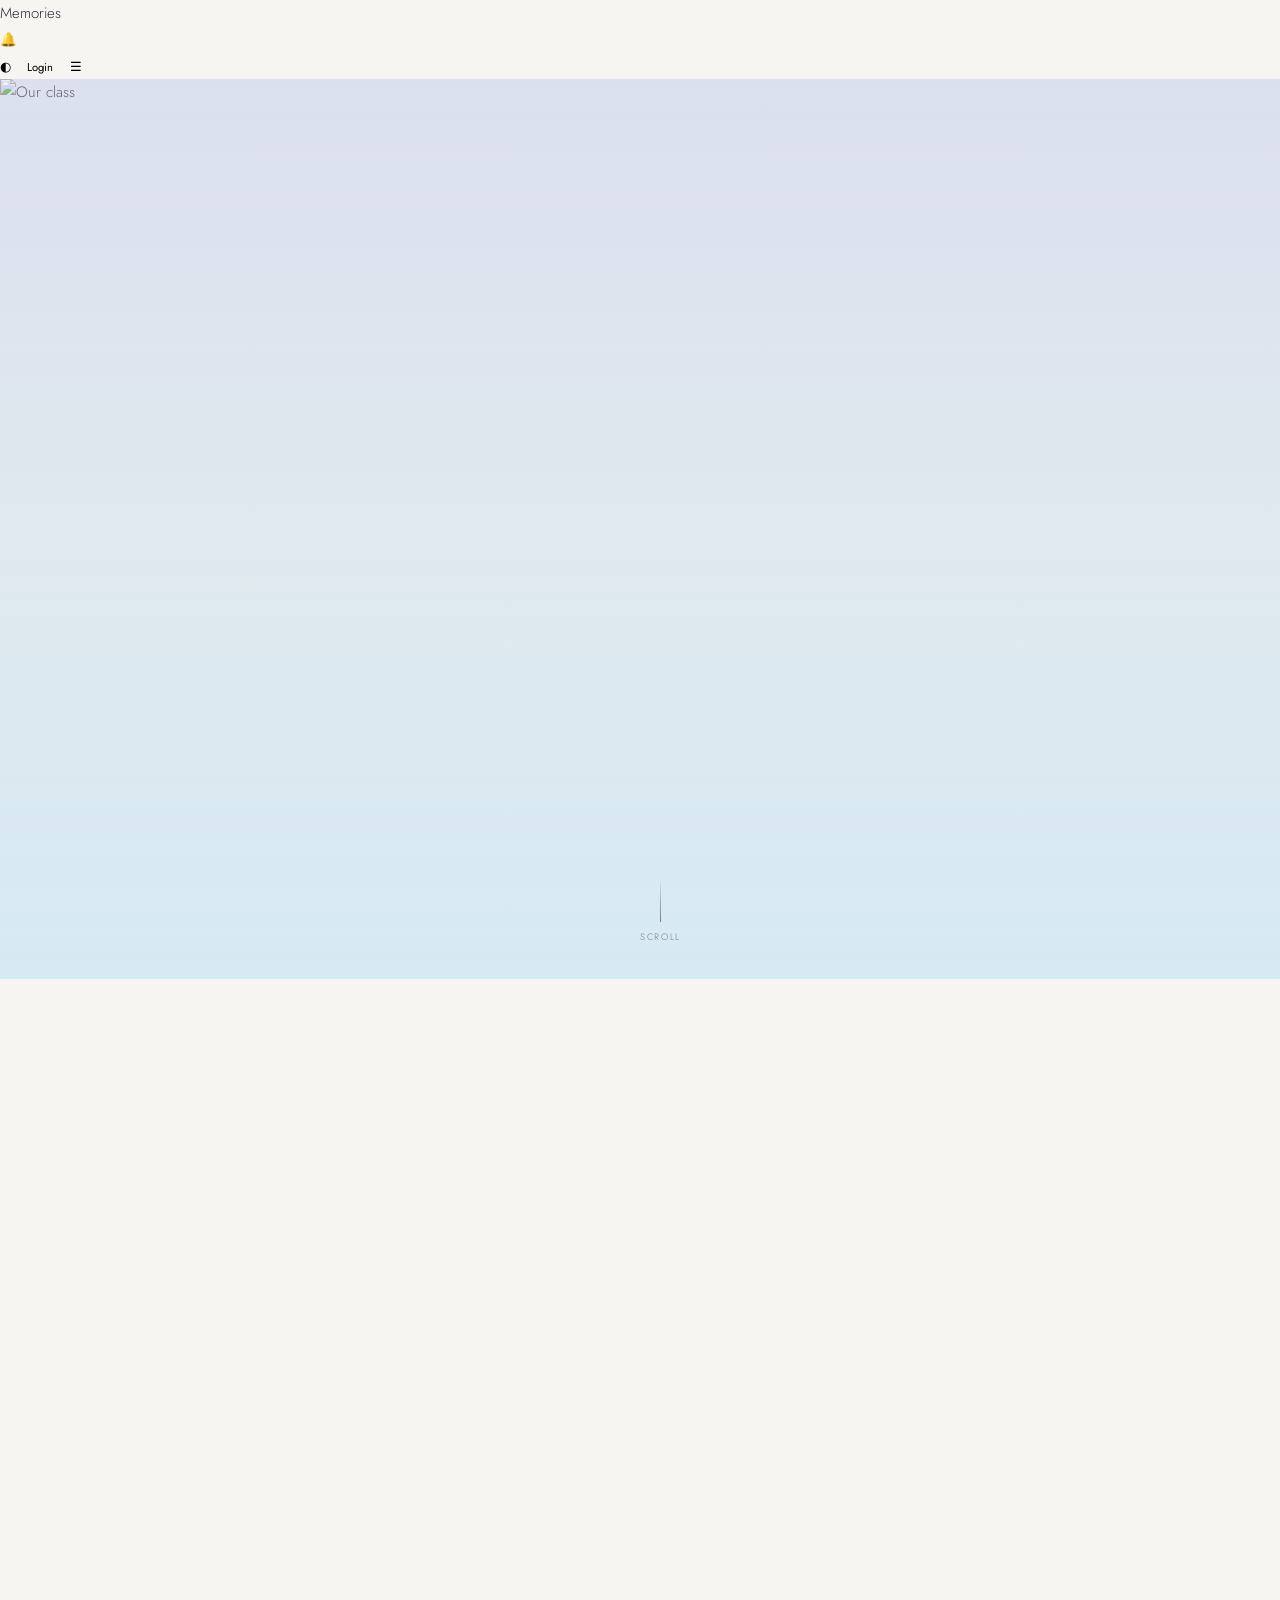
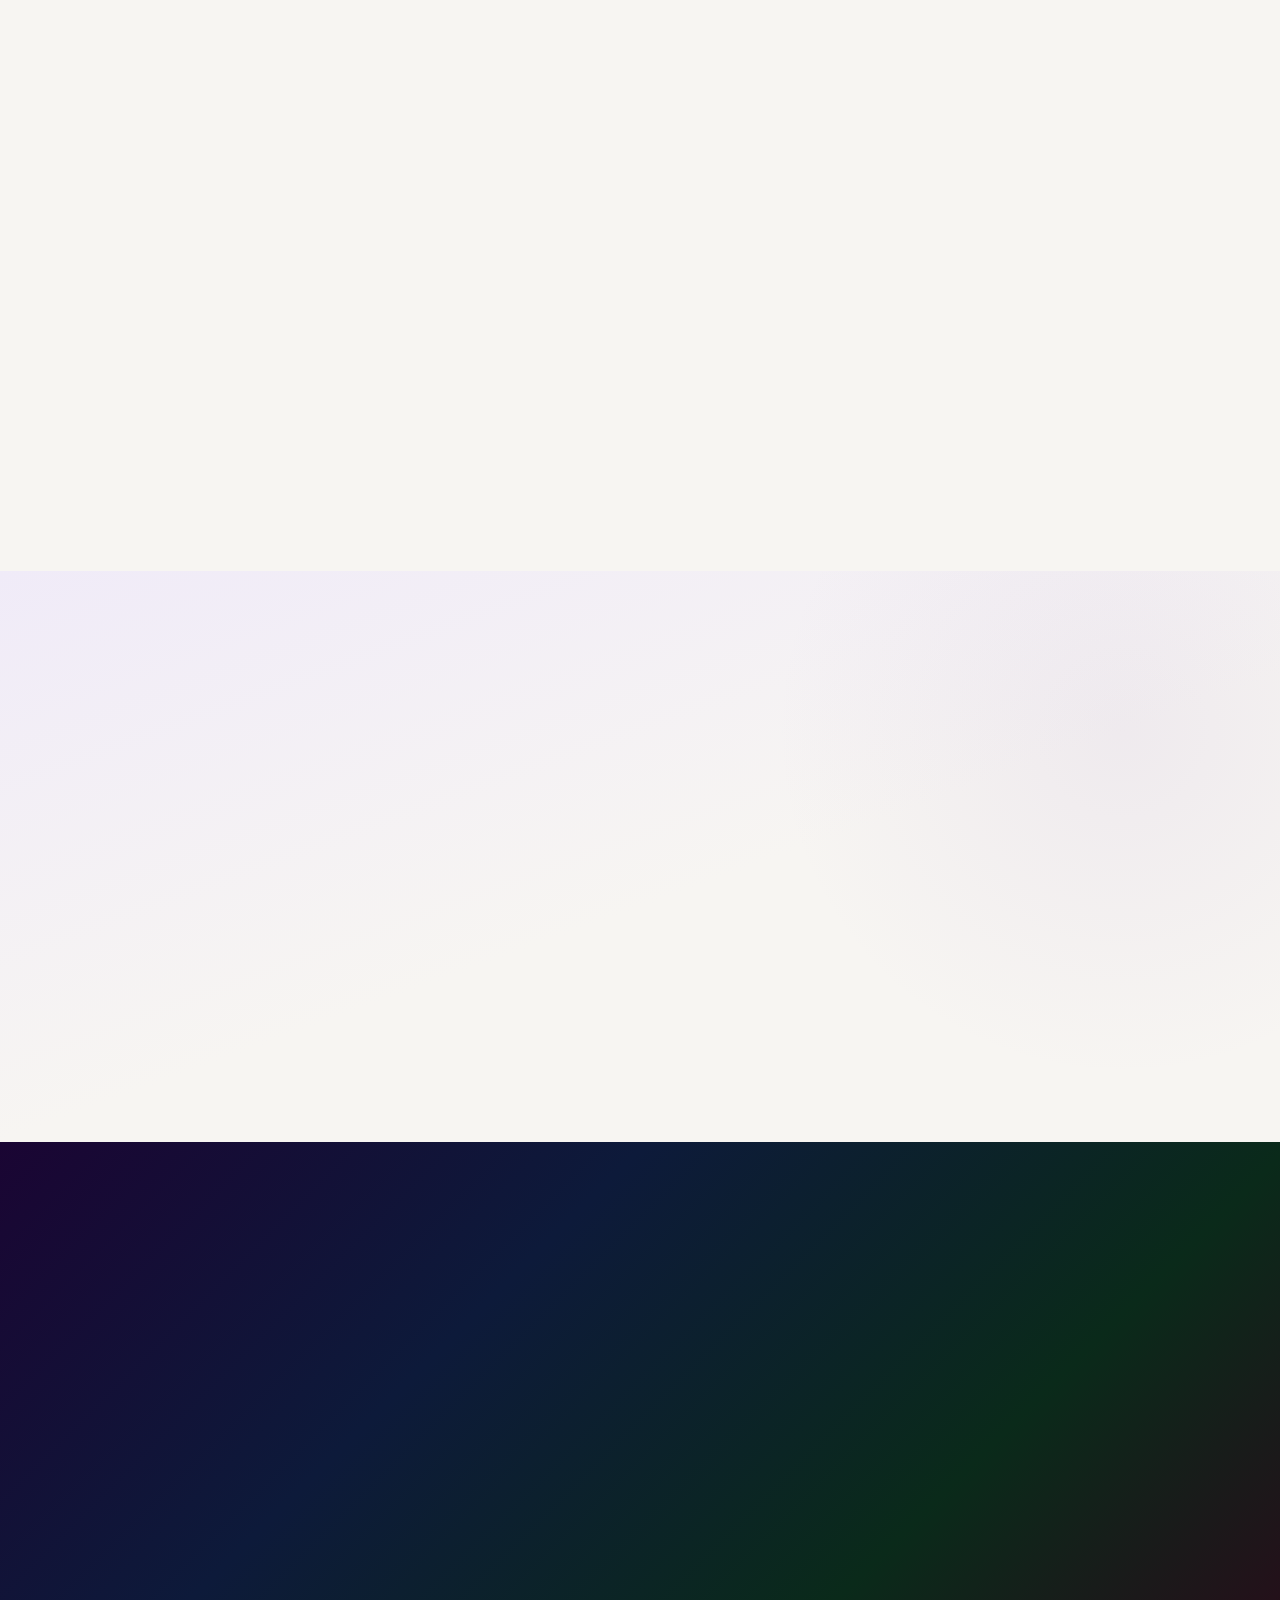
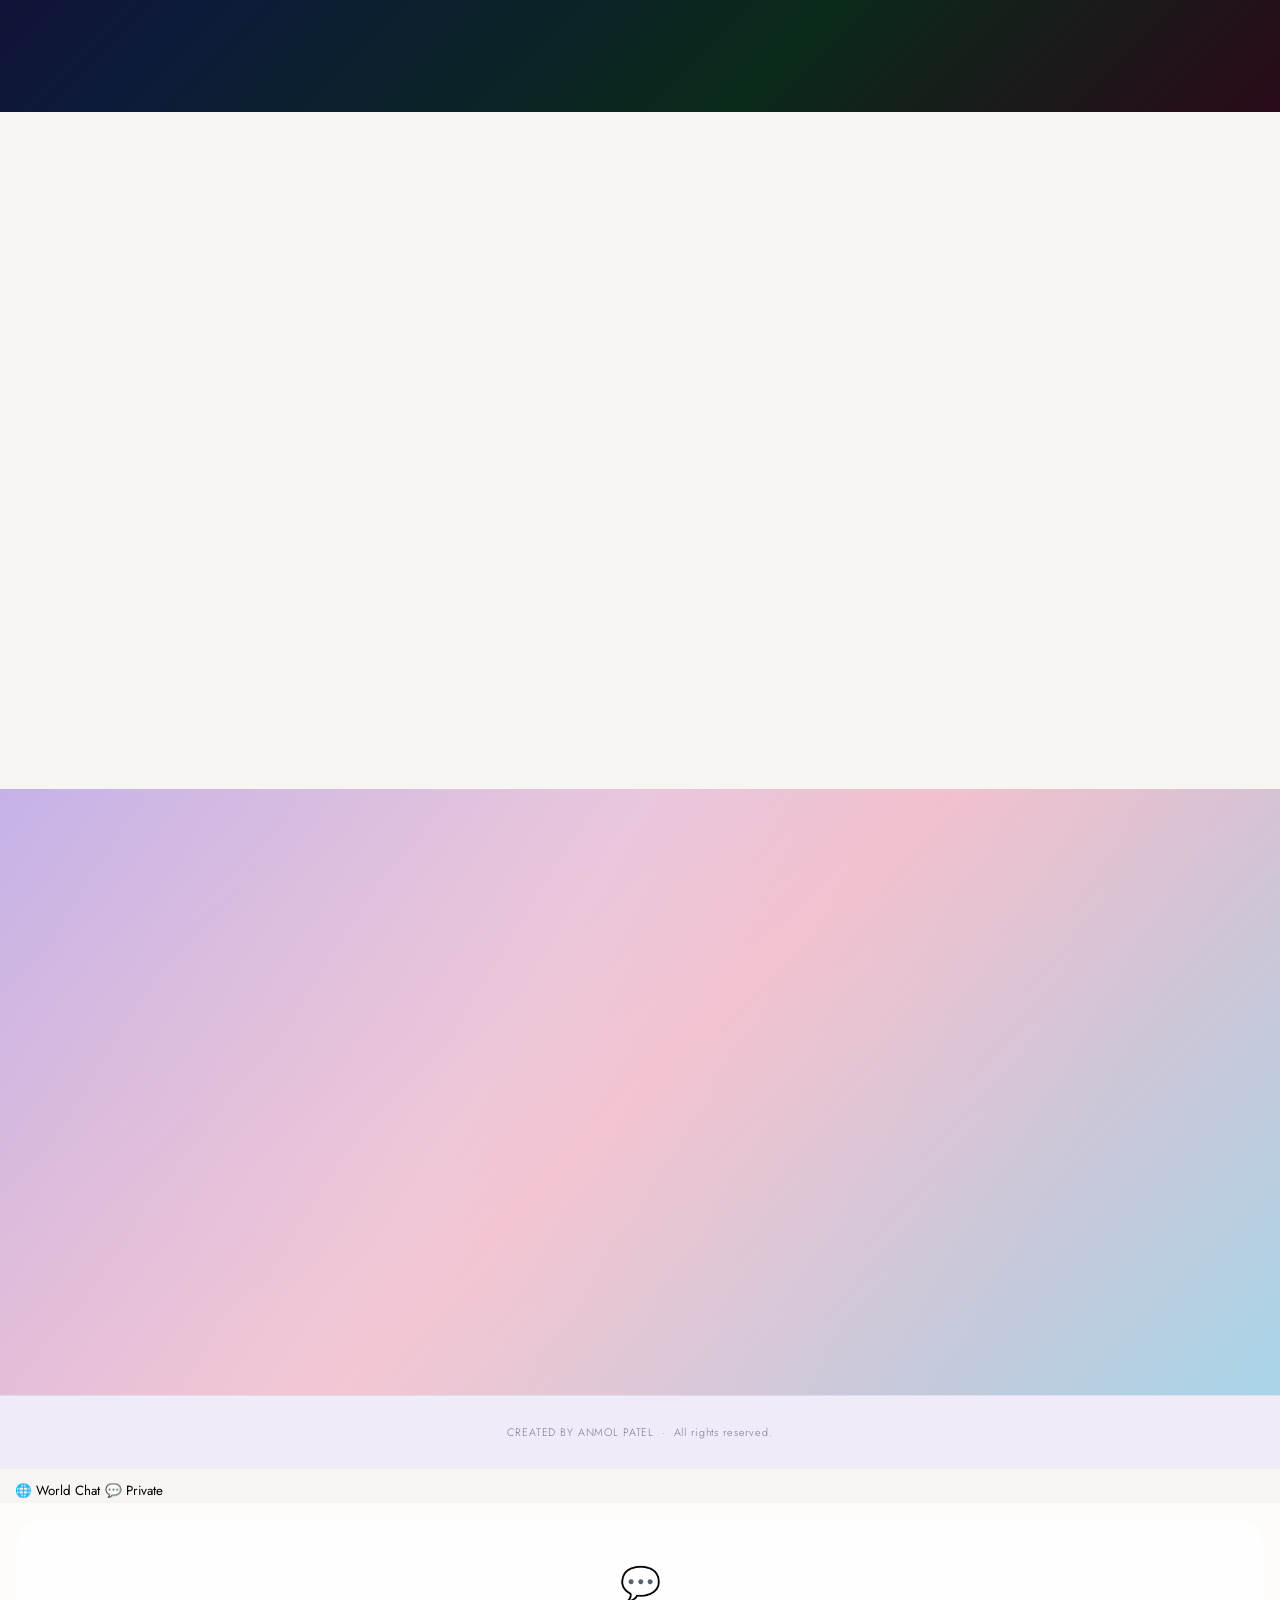
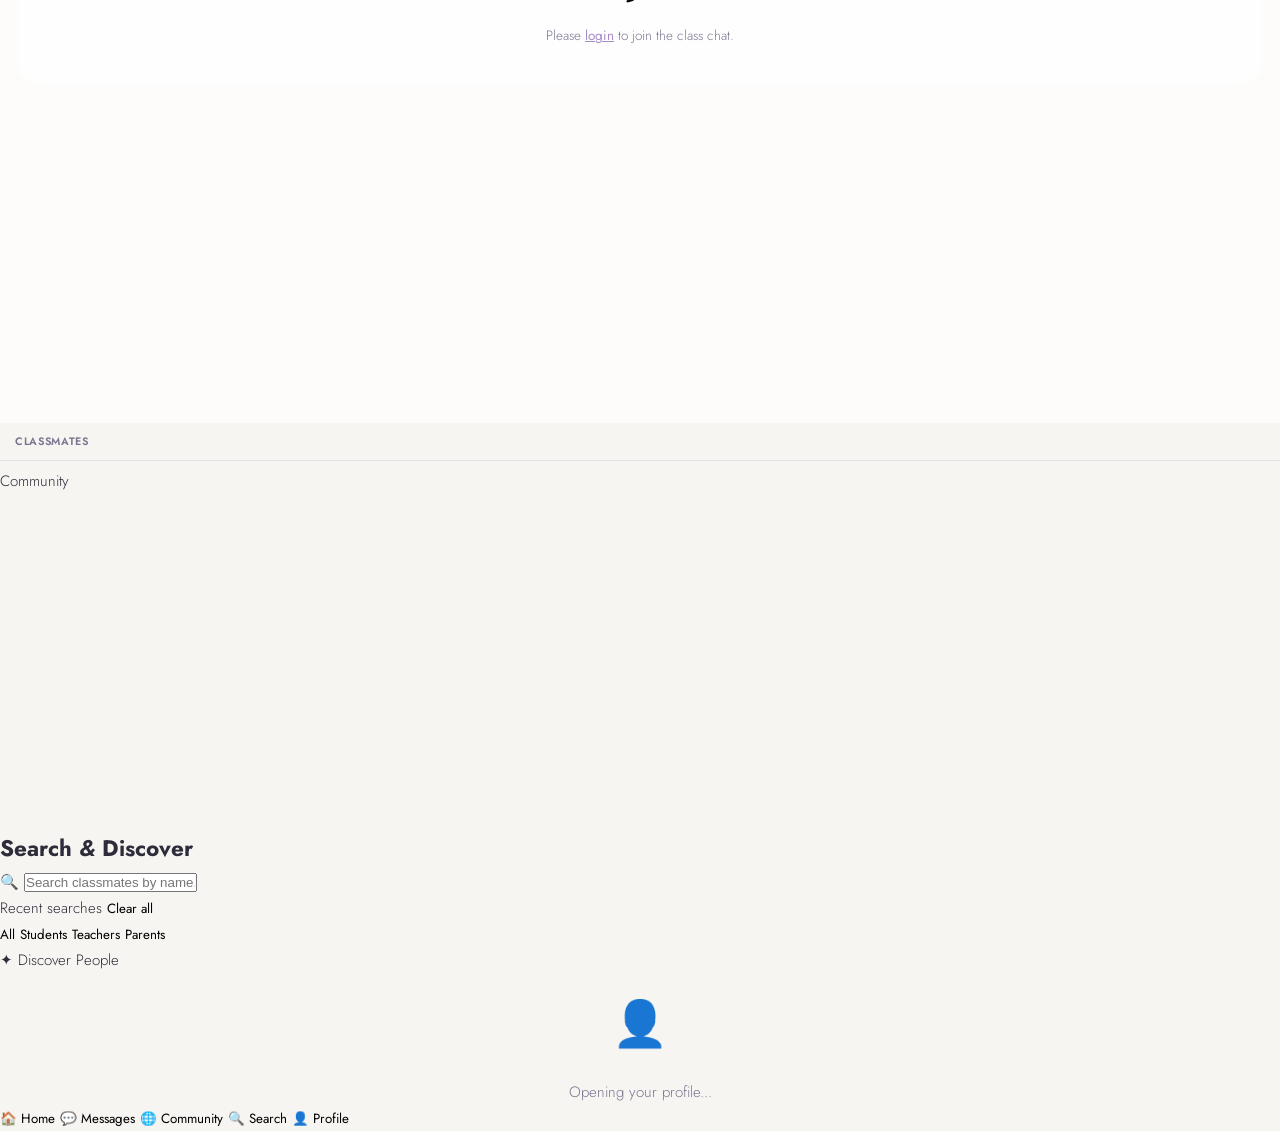
==== commit 580128cc: "Add files via upload" ====
--- a/index-2.html
+++ b/index-2.html
@@ -2,301 +2,220 @@
 <html lang="en" data-theme="light">
 <head>
   <meta charset="UTF-8" />
-  <meta name="viewport" content="width=device-width, initial-scale=1.0" />
-  <title>Our Story — Class Memories</title>
+  <meta name="viewport" content="width=device-width, initial-scale=1.0, viewport-fit=cover" />
+  <meta name="google-site-verification" content="HApP4pZYsoEkqDsQoKnhJIZmkyh7BN_isjhB-6UlMMc" />
+  <meta name="description" content="MEMORIES2026 – A social platform to share class memories, photos, posts, and chats with friends.">
+  <title>MEMORIES2026 | Our Social Platform</title>
+  <link rel="icon" type="image/png" href="favicon.png">
+  <meta property="og:title" content="MEMORIES2026">
+  <meta property="og:description" content="A social platform to share class memories, photos, posts and chats.">
+  <meta property="og:type" content="website">
+  <meta property="og:url" content="https://gangsters-anmol.github.io/MEMORIES2026/">
+  <meta property="og:image" content="https://gangsters-anmol.github.io/MEMORIES2026/favicon.png">
   <link rel="stylesheet" href="style.css" />
+  <link rel="stylesheet" href="app-ui.css" />
+  <link rel="stylesheet" href="features/stories.css" />
   <link rel="preconnect" href="https://fonts.googleapis.com" />
   <link rel="preconnect" href="https://fonts.gstatic.com" crossorigin />
   <link href="https://fonts.googleapis.com/css2?family=Cormorant+Garamond:ital,wght@0,300;0,400;0,600;1,300;1,400&family=Jost:wght@300;400;500&display=swap" rel="stylesheet" />
 </head>
 <body>
 
-  <!-- HERO -->
-  <section id="hero" class="hero">
-    <div class="hero__bg" aria-hidden="true">
-      <img src="images/banner.jpg" alt="Our class" class="hero__img" id="heroBg" />
-    </div>
-    <div class="hero__gradient" aria-hidden="true"></div>
-    <canvas id="fogCanvas" class="fog-canvas" aria-hidden="true"></canvas>
-    <div class="hero__content reveal">
-      <p class="hero__eyebrow">Class of 2025-26</p>
-      <h1 class="hero__title">
-        <span class="hero__title-line">Where We</span>
-        <em class="hero__title-line hero__title-line--italic">Began</em>
-      </h1>
-      <p class="hero__sub">A collection of moments we'll carry forever.</p>
-      <a href="#memories" class="btn-ghost">Explore Memories</a>
-    </div>
-    <div class="scroll-hint" aria-hidden="true">
-      <span class="scroll-hint__line"></span>
-      <span class="scroll-hint__label">Scroll</span>
-    </div>
-  </section>
-
-  <!-- NAV -->
-  <nav id="mainNav" class="nav" role="navigation" aria-label="Main navigation">
-    <a href="#hero" class="nav__logo">Memories</a>
-    <ul class="nav__links">
-      <li><a href="#memories">Gallery</a></li>
-      <li><a href="#about">About</a></li>
-      <li><a href="#family">Family</a></li>
-      <li><a href="#posts">Posts</a></li>
-      <li><a href="#chat">Chat</a></li>
-      <li><a href="#quotes">Voices</a></li>
-      <li><a href="#farewell">Farewell</a></li>
-    </ul>
-    <div class="nav__controls">
-      <button id="themeToggle" class="nav__theme-btn" aria-label="Toggle light/dark theme" title="Toggle theme">◐</button>
-      <span id="navUserLabel" class="nav__user-label" hidden></span>
-      <button id="authBtn"    class="nav__auth-btn">Login</button>
-      <button id="logoutBtn"  class="nav__auth-btn nav__auth-btn--logout" hidden>Logout</button>
-      <button id="openAdminBtn" class="nav__admin-btn" hidden title="Admin Dashboard">⚡</button>
-    </div>
-  </nav>
-
-  <!-- MEMORIES -->
-  <section id="memories" class="section memories">
-    <div class="container">
-      <header class="section__header reveal">
-        <span class="section__tag">Gallery</span>
-        <h2 class="section__title">Moments in Time</h2>
-        <p class="section__desc">Every frame holds a feeling we never want to forget.</p>
-      </header>
-      <div class="card-grid">
-        <article class="card reveal" style="--delay: 0.05s">
-          <div class="card__img-wrap"><img src="images/photo1.jpg" alt="First exam day" class="card-img"></div>
-          <div class="card__body">
-            <span class="card__tag">First exam day</span>
-            <h3 class="card__title">The End</h3>
-            <p class="card__text">The Beginning of the end.</p>
-          </div>
-        </article>
-        <article class="card reveal" style="--delay: 0.10s">
-          <div class="card__img-wrap"><img src="images/photo2.jpg" alt="Baati Chokha Program" class="card-img"></div>
-          <div class="card__body">
-            <span class="card__tag">Events</span>
-            <h3 class="card__title">Baati-Chokha Program</h3>
-            <p class="card__text">The moments where we made baati and enjoyed the the last lovely moments of our life.</p>
-          </div>
-        </article>
-        <article class="card reveal" style="--delay: 0.15s">
-          <div class="card__img-wrap"><img src="images/photo3.jpg" alt="Children's Day" class="card-img"></div>
-          <div class="card__body">
-            <span class="card__tag">Fun</span>
-            <h3 class="card__title">Children's Day</h3>
-            <p class="card__text">We ran, we fell, we got back up — together.</p>
-          </div>
-        </article>
-        <article class="card reveal" style="--delay: 0.20s">
-          <div class="card__img-wrap"><img src="images/photo4.jpg" alt="Marriage Ceremony" class="card-img"></div>
-          <div class="card__body">
-            <span class="card__tag">Photography</span>
-            <h3 class="card__title">Marriage Ceremony</h3>
-            <p class="card__text">Miles away from school, yet never closer as a class.</p>
-          </div>
-        </article>
-        <article class="card reveal" style="--delay: 0.25s">
-          <div class="card__img-wrap"><img src="images/photo5.jpg" alt="School front view" class="card-img"></div>
-          <div class="card__body">
-            <span class="card__tag">School</span>
-            <h3 class="card__title">Front View</h3>
-            <p class="card__text">Creativity poured onto every wall and every canvas.</p>
-          </div>
-        </article>
-        <article class="card reveal" style="--delay: 0.30s">
-          <div class="card__img-wrap"><img src="images/photo6.jpg" alt="Chitrakoot Trip" class="card-img"></div>
-          <div class="card__body">
-            <span class="card__tag">Trip</span>
-            <h3 class="card__title">Chitrakoot</h3>
-            <p class="card__text">The moment we'd prepared for — and dreaded all at once.</p>
-          </div>
-        </article>
-      </div>
-    </div>
-  </section>
-
-  <!-- ABOUT -->
-  <section id="about" class="section about">
-    <div class="about__inner container">
-      <div class="about__text reveal">
-        <span class="section__tag">Our Class</span>
-        <h2 class="section__title">More Than a Grade</h2>
-        <p>One day, without realizing it, we walked into these halls for the last time.
-There was no dramatic music. No slow motion. Just another ordinary morning. Another assembly. Another class. We didn’t know that the laughter echoing in the corridors would soon become a memory. We didn’t know that the desks we complained about would become sacred places in our hearts.
-We came here as children — awkward, loud, uncertain. We leave as something softer and stronger at the same time. Shaped by red marks on papers, by quiet encouragement from teachers, by friendships that held us together when the world felt too heavy for our age.
-This is not a yearbook.
-It is proof that we were here.
-That we lived these days fully — even when we didn’t realize we were.
-It holds the sound of shared laughter during serious lectures. The silent glances before exams. The comforting “it’s okay” after bad results. The inside jokes no one else would understand. The tears we tried to hide. The dreams we whispered about during free periods.
-To the teachers who saw light in us when we couldn’t see it ourselves — thank you for believing.
-To the friends who became home — thank you for staying.
-To the ordinary days that turned extraordinary without warning — thank you for becoming memories.
-We are not just leaving with marksheets.
-We are leaving with pieces of each other stitched into who we are.
-And years from now, when life feels overwhelming, maybe we’ll close our eyes and hear it again — the final bell ringing, the hallway noise, someone calling our name one last time.
-And we’ll realize…
-We didn’t just grow up here.
-We became ourselves here.</p>
-        <p>To every teacher who believed in us, every friend who stayed up with us, and every memory we made without realising it would matter — <em>thank you</em>.</p>
-      </div>
-      <div class="about__stat-grid reveal" style="--delay: 0.2s">
-        <div class="stat-card"><span class="stat-card__num">10+</span><span class="stat-card__label">Years Together</span></div>
-        <div class="stat-card"><span class="stat-card__num">30+</span><span class="stat-card__label">Students</span></div>
-        <div class="stat-card"><span class="stat-card__num">∞</span><span class="stat-card__label">Memories</span></div>
-        <div class="stat-card"><span class="stat-card__num">1</span><span class="stat-card__label">Family</span></div>
-      </div>
-    </div>
-  </section>
-
-  <!-- MEET THE FAMILY -->
-  <section id="family" class="section family-section">
-    <canvas id="familyFogCanvas" class="family-fog-canvas" aria-hidden="true"></canvas>
-    <div class="container family-container">
-      <header class="section__header reveal">
-        <span class="section__tag family-tag">Our People</span>
-        <h2 class="section__title family-title">Meet the Family</h2>
-        <p class="section__desc family-desc">Every face, a story. Every name, a memory.</p>
-      </header>
-      <div class="family-categories" id="familyCategories">
-        <button class="family-cat-card reveal" style="--delay:0.05s" data-category="boys">
-          <div class="family-cat-card__icon">♂</div>
-          <h3 class="family-cat-card__title">Know about Boys</h3>
-          <p class="family-cat-card__count">14 members</p>
-          <div class="family-cat-card__glow"></div>
-        </button>
-        <button class="family-cat-card reveal" style="--delay:0.12s" data-category="girls">
-          <div class="family-cat-card__icon">♀</div>
-          <h3 class="family-cat-card__title">Know about Girls</h3>
-          <p class="family-cat-card__count">16 members</p>
-          <div class="family-cat-card__glow"></div>
-        </button>
-        <button class="family-cat-card reveal" style="--delay:0.20s" data-category="teachers">
-          <div class="family-cat-card__icon">🎓</div>
-          <h3 class="family-cat-card__title">Know about Teachers</h3>
-          <p class="family-cat-card__count">30 guides</p>
-          <div class="family-cat-card__glow"></div>
-        </button>
-        <button class="family-cat-card reveal" style="--delay:0.28s" data-category="school">
-          <div class="family-cat-card__icon">🏫</div>
-          <h3 class="family-cat-card__title">Know about School</h3>
-          <p class="family-cat-card__count">Our home</p>
-          <div class="family-cat-card__glow"></div>
-        </button>
-      </div>
-    </div>
-  </section>
-
-  <!-- ═══════════════════════════════════════════════════════
-       POSTS SECTION — NEW
-       ═══════════════════════════════════════════════════════ -->
-  <section id="posts" class="section posts-section">
-    <div class="container">
-      <header class="section__header reveal">
-        <span class="section__tag">Community</span>
-        <h2 class="section__title">Class Posts</h2>
-        <p class="section__desc">Share thoughts, memories, and moments with your class.</p>
-      </header>
-
-      <!-- Not logged in notice -->
-      <div id="postsAuthNotice" class="auth-notice reveal">
-        <span class="auth-notice__icon">🔒</span>
-        <p>Please <button class="link-btn" id="postsLoginBtn">login</button> to view and interact with posts.</p>
-      </div>
-
-      <!-- Posts UI (shown when logged in) -->
-      <div id="postsUI" hidden>
-        <!-- Create Post (special users only) -->
-        <div id="createPostWrap" class="create-post-wrap reveal" hidden>
-          <div class="create-post-panel glass-panel">
-            <div class="create-post-header">
-              <span class="create-post-icon">✦</span>
-              <h3 class="create-post-title">Share Something</h3>
-            </div>
-            <textarea id="postContent" class="post-textarea" placeholder="What's on your mind? Share a memory, thought, or update… (Ctrl+Enter to post)" maxlength="500"></textarea>
-            <div class="create-post-footer">
-              <span id="postCharCount" class="post-char-count">500 characters remaining</span>
-              <button id="submitPostBtn" class="btn-primary">Share Post</button>
-            </div>
-          </div>
-        </div>
-
-        <!-- Posts Feed -->
-        <div id="postsFeed" class="posts-feed"></div>
-      </div>
-    </div>
-  </section>
-
-  <!-- ═══════════════════════════════════════════════════════
-       CHAT SECTION — NEW
-       ═══════════════════════════════════════════════════════ -->
-  <section id="chat" class="section chat-section">
-    <div class="container">
-      <header class="section__header reveal">
-        <span class="section__tag">Connect</span>
-        <h2 class="section__title">Class Chat</h2>
-        <p class="section__desc">Talk with your classmates and teachers in real-time.</p>
-      </header>
-
-      <div class="chat-outer glass-panel reveal">
-        <!-- Not logged in notice -->
-        <div id="chatAuthNotice" class="auth-notice auth-notice--inline">
-          <span class="auth-notice__icon">💬</span>
-          <p>Please <button class="link-btn" id="chatLoginBtn">login</button> to join the class chat.</p>
-        </div>
-
-        <!-- Chat UI (shown when logged in) -->
-        <div id="chatUI" hidden>
-          <!-- Tabs -->
-          <div class="chat-tabs-bar">
-            <button class="chat-tab active" data-tab="group">
-              <span>🌐</span> Group Chat
-            </button>
-            <button class="chat-tab" data-tab="private">
-              <span>💬</span> Private Messages
-            </button>
-          </div>
-
-          <!-- Group Chat Panel -->
-          <div id="groupChatPanel" class="chat-panel">
-            <div id="groupMessages" class="chat-messages" role="log" aria-live="polite" aria-label="Group chat messages"></div>
-            <div class="chat-input-bar">
-              <input
-                type="text"
-                id="groupChatInput"
-                class="chat-input"
-                placeholder="Say something to the class… (max 280 chars)"
-                maxlength="280"
-                autocomplete="off"
-              />
-              <button id="groupSendBtn" class="chat-send-btn" aria-label="Send message">
-                <svg width="18" height="18" viewBox="0 0 24 24" fill="none" stroke="currentColor" stroke-width="2.2" stroke-linecap="round" stroke-linejoin="round"><line x1="22" y1="2" x2="11" y2="13"/><polygon points="22 2 15 22 11 13 2 9 22 2"/></svg>
-              </button>
-            </div>
-          </div>
-
-          <!-- Private Chat Panel -->
-          <div id="privateChatPanel" class="chat-panel" hidden>
-            <div class="private-chat-layout">
-              <!-- Users sidebar -->
-              <div class="private-users-sidebar">
-                <p class="sidebar-label">Classmates</p>
-                <div id="usersList" class="users-list" role="list"></div>
+<div class="app-shell">
+
+  <!-- TOP BAR -->
+  <header class="app-topbar">
+    <span class="app-topbar__logo">Memories</span>
+    <div class="app-topbar__actions">
+      <div class="app-topbar__notif-wrap" id="appNotifWrap">
+        <button class="app-topbar__btn" id="appNotifBell" aria-label="Notifications" title="Notifications">&#128276;</button>
+        <span class="notif-badge" id="appNotifBadge" hidden>0</span>
+      </div>
+      <button id="themeToggle" class="app-topbar__btn" aria-label="Toggle theme">&#9680;</button>
+      <div class="app-topbar__user" id="topbarUserChip" hidden>
+        <div class="app-topbar__user-avatar" id="topbarAvatar">?</div>
+        <span class="app-topbar__user-name" id="topbarUserName"></span>
+      </div>
+      <button id="authBtn" class="app-topbar__btn" style="font-size:.75rem;width:auto;padding:0 .75rem;border-radius:999px;">Login</button>
+      <button id="logoutBtn" class="app-topbar__btn" hidden style="display:none;"></button>
+      <button id="openAdminBtn" class="app-topbar__btn" hidden title="Admin Dashboard" style="font-size:.75rem;width:auto;padding:0 .75rem;border-radius:999px;">&#9889; Admin</button>
+      <button id="navMenuBtn" class="app-topbar__btn" aria-label="Open menu" aria-expanded="false">&#9776;</button>
+    </div>
+  </header>
+
+  <!-- TAB CONTENT -->
+  <main class="app-content">
+    <div class="tab-panels-track" id="tabPanelsTrack">
+
+      <!-- TAB 1: HOME -->
+      <div class="tab-panel" id="tab-home">
+        <section id="hero" class="hero">
+          <div class="hero__bg" aria-hidden="true">
+            <img src="images/banner.jpg" alt="Our class" class="hero__img" id="heroBg" />
+          </div>
+          <div class="hero__gradient" aria-hidden="true"></div>
+          <canvas id="fogCanvas" class="fog-canvas" aria-hidden="true"></canvas>
+          <div class="hero__content reveal">
+            <p class="hero__eyebrow">Class of 2025-26</p>
+            <h1 class="hero__title">
+              <span class="hero__title-line">Where We</span>
+              <em class="hero__title-line hero__title-line--italic">Began</em>
+            </h1>
+            <p class="hero__sub">A collection of moments we'll carry forever.</p>
+            <a href="#memories" class="btn-ghost" onclick="document.getElementById('tab-home').scrollTo({top:document.getElementById('memories').offsetTop,behavior:'smooth'});return false;">Explore Memories</a>
+          </div>
+          <div class="scroll-hint" aria-hidden="true">
+            <span class="scroll-hint__line"></span>
+            <span class="scroll-hint__label">Scroll</span>
+          </div>
+        </section>
+
+        <section id="memories" class="section memories">
+          <div class="container">
+            <header class="section__header reveal">
+              <span class="section__tag">Gallery</span>
+              <h2 class="section__title">Moments in Time</h2>
+              <p class="section__desc">Every frame holds a feeling we never want to forget.</p>
+            </header>
+            <div class="card-grid">
+              <article class="card reveal" style="--delay:0.05s">
+                <div class="card__img-wrap"><img src="images/photo1.jpg" alt="First exam day" class="card-img"></div>
+                <div class="card__body"><span class="card__tag">First exam day</span><h3 class="card__title">The End</h3><p class="card__text">The Beginning of the end.</p></div>
+              </article>
+              <article class="card reveal" style="--delay:0.10s">
+                <div class="card__img-wrap"><img src="images/photo2.jpg" alt="Baati Chokha Program" class="card-img"></div>
+                <div class="card__body"><span class="card__tag">Events</span><h3 class="card__title">Baati-Chokha Program</h3><p class="card__text">The moments where we made baati and enjoyed the last lovely moments of our life.</p></div>
+              </article>
+              <article class="card reveal" style="--delay:0.15s">
+                <div class="card__img-wrap"><img src="images/photo3.jpg" alt="Childrens Day" class="card-img"></div>
+                <div class="card__body"><span class="card__tag">Fun</span><h3 class="card__title">Children's Day</h3><p class="card__text">We ran, we fell, we got back up together.</p></div>
+              </article>
+              <article class="card reveal" style="--delay:0.20s">
+                <div class="card__img-wrap"><img src="images/photo4.jpg" alt="Marriage Ceremony" class="card-img"></div>
+                <div class="card__body"><span class="card__tag">Photography</span><h3 class="card__title">Marriage Ceremony</h3><p class="card__text">Miles away from school, yet never closer as a class.</p></div>
+              </article>
+              <article class="card reveal" style="--delay:0.25s">
+                <div class="card__img-wrap"><img src="images/photo5.jpg" alt="School front view" class="card-img"></div>
+                <div class="card__body"><span class="card__tag">School</span><h3 class="card__title">Front View</h3><p class="card__text">Creativity poured onto every wall and every canvas.</p></div>
+              </article>
+              <article class="card reveal" style="--delay:0.30s">
+                <div class="card__img-wrap"><img src="images/photo6.jpg" alt="Chitrakoot Trip" class="card-img"></div>
+                <div class="card__body"><span class="card__tag">Trip</span><h3 class="card__title">Chitrakoot</h3><p class="card__text">The moment we'd prepared for and dreaded all at once.</p></div>
+              </article>
+            </div>
+          </div>
+        </section>
+
+        <section id="about" class="section about">
+          <div class="about__inner container">
+            <div class="about__text reveal">
+              <span class="section__tag">Our Class</span>
+              <h2 class="section__title">More Than a Grade</h2>
+              <p>One day, without realizing it, we walked into these halls for the last time. There was no dramatic music. No slow motion. Just another ordinary morning. Another assembly. Another class. We did not know that the laughter echoing in the corridors would soon become a memory. We came here as children — awkward, loud, uncertain. We leave as something softer and stronger at the same time. Shaped by red marks on papers, by quiet encouragement from teachers, by friendships that held us together when the world felt too heavy for our age. This is not a yearbook. It is proof that we were here.</p>
+              <p>To every teacher who believed in us, every friend who stayed up with us, and every memory we made without realising it would matter — <em>thank you</em>.</p>
+            </div>
+            <div class="about__stat-grid reveal" style="--delay:0.2s">
+              <div class="stat-card"><span class="stat-card__num">10+</span><span class="stat-card__label">Years Together</span></div>
+              <div class="stat-card"><span class="stat-card__num">30+</span><span class="stat-card__label">Students</span></div>
+              <div class="stat-card"><span class="stat-card__num">&#8734;</span><span class="stat-card__label">Memories</span></div>
+              <div class="stat-card"><span class="stat-card__num">1</span><span class="stat-card__label">Family</span></div>
+            </div>
+          </div>
+        </section>
+
+        <section id="family" class="section family-section">
+          <canvas id="familyFogCanvas" class="family-fog-canvas" aria-hidden="true"></canvas>
+          <div class="container family-container">
+            <header class="section__header reveal">
+              <span class="section__tag family-tag">Our People</span>
+              <h2 class="section__title family-title">Meet the Family</h2>
+              <p class="section__desc family-desc">Every face, a story. Every name, a memory.</p>
+            </header>
+            <div class="family-categories" id="familyCategories">
+              <button class="family-cat-card reveal" style="--delay:0.05s" data-category="boys"><div class="family-cat-card__icon">&#9794;</div><h3 class="family-cat-card__title">Know about Boys</h3><p class="family-cat-card__count">14 members</p><div class="family-cat-card__glow"></div></button>
+              <button class="family-cat-card reveal" style="--delay:0.12s" data-category="girls"><div class="family-cat-card__icon">&#9792;</div><h3 class="family-cat-card__title">Know about Girls</h3><p class="family-cat-card__count">16 members</p><div class="family-cat-card__glow"></div></button>
+              <button class="family-cat-card reveal" style="--delay:0.20s" data-category="teachers"><div class="family-cat-card__icon">&#127891;</div><h3 class="family-cat-card__title">Know about Teachers</h3><p class="family-cat-card__count">30 guides</p><div class="family-cat-card__glow"></div></button>
+              <button class="family-cat-card reveal" style="--delay:0.28s" data-category="school"><div class="family-cat-card__icon">&#127983;</div><h3 class="family-cat-card__title">Know about School</h3><p class="family-cat-card__count">Our home</p><div class="family-cat-card__glow"></div></button>
+            </div>
+          </div>
+        </section>
+
+        <section id="quotes" class="section quotes">
+          <div class="container">
+            <header class="section__header reveal"><span class="section__tag">Voices</span><h2 class="section__title">What We'll Remember</h2></header>
+            <div class="quote-grid">
+              <blockquote class="quote-card reveal" style="--delay:0.05s"><p class="quote-card__text">"LAGAKAR AAG DAMAN ME..........."</p><footer class="quote-card__footer"><span class="quote-card__name">Harsh Pandey.</span><span class="quote-card__role">Class of 2025-26</span></footer></blockquote>
+              <blockquote class="quote-card reveal" style="--delay:0.12s"><p class="quote-card__text">"HAMNE WHI LGAYA DIL JHA DIL..........."</p><footer class="quote-card__footer"><span class="quote-card__name">Amit Dubay.</span><span class="quote-card__role">Class of 2025-26</span></footer></blockquote>
+              <blockquote class="quote-card reveal" style="--delay:0.20s"><p class="quote-card__text">"MY NEW VERSION IS COMING SOON JUST WAIT AND SEE."</p><footer class="quote-card__footer"><span class="quote-card__name">Ankit Yadav.</span><span class="quote-card__role">Class of 2025-26</span></footer></blockquote>
+              <blockquote class="quote-card reveal" style="--delay:0.28s"><p class="quote-card__text">"BE ALONE."</p><footer class="quote-card__footer"><span class="quote-card__name">Aryan Dubay.</span><span class="quote-card__role">Class of 2025-26</span></footer></blockquote>
+            </div>
+          </div>
+        </section>
+
+        <section id="farewell" class="section farewell">
+          <div class="farewell__inner container reveal">
+            <p class="farewell__eyebrow">Until We Meet Again</p>
+            <h2 class="farewell__title">The Best Is<br /><em>Still Ahead</em></h2>
+            <p class="farewell__body">No matter where life takes us, these years shaped us. Carry them gently.</p>
+            <button class="btn-ghost btn-ghost--light" onclick="document.getElementById('tab-home').scrollTo({top:0,behavior:'smooth'})">Back to the Beginning</button>
+          </div>
+        </section>
+        <footer class="footer"><p>CREATED BY ANMOL PATEL &nbsp;&middot;&nbsp; All rights reserved.</p></footer>
+      </div>
+
+      <!-- TAB 2: MESSAGES -->
+      <div class="tab-panel" id="tab-messages">
+        <div class="msg-tab-header" style="padding:.5rem 1rem 0;">
+          <div class="msg-slider-nav" style="margin-bottom:0;">
+            <button class="msg-slider-btn active" data-msg="group">&#127760; World Chat</button>
+            <button class="msg-slider-btn" data-msg="private">&#128172; Private</button>
+          </div>
+        </div>
+        <div class="msg-panels-wrap">
+          <div class="msg-panels-track" id="msgPanelsTrack">
+            <div class="msg-panel" id="msgGroupPanel">
+              <div class="chat-outer glass-panel" style="border-radius:0;border:none;height:100%;display:flex;flex-direction:column;overflow:hidden;">
+                <div id="chatAuthNotice" class="auth-notice auth-notice--inline" style="margin:1rem;">
+                  <span class="auth-notice__icon">&#128172;</span>
+                  <p>Please <button class="link-btn" id="chatLoginBtn">login</button> to join the class chat.</p>
+                </div>
+                <div id="chatUI" hidden style="display:flex;flex-direction:column;height:100%;overflow:hidden;">
+                  <div class="typing-indicator" id="groupTypingIndicator"></div>
+                  <div id="groupMessages" class="chat-messages" role="log" aria-live="polite" style="flex:1;overflow-y:auto;padding:.5rem 1rem;"></div>
+                  <div class="chat-input-bar" style="padding:.5rem 1rem;border-top:1px solid var(--clr-border);flex-shrink:0;">
+                    <input type="text" id="groupChatInput" class="chat-input" placeholder="Say something to the class... (max 280 chars)" maxlength="280" autocomplete="off" />
+                    <button id="groupSendBtn" class="chat-send-btn" aria-label="Send message">
+                      <svg width="18" height="18" viewBox="0 0 24 24" fill="none" stroke="currentColor" stroke-width="2.2" stroke-linecap="round" stroke-linejoin="round"><line x1="22" y1="2" x2="11" y2="13"/><polygon points="22 2 15 22 11 13 2 9 22 2"/></svg>
+                    </button>
+                  </div>
+                </div>
               </div>
-              <!-- Conversation area -->
-              <div class="private-chat-main">
-                <p id="privateChatHeader" class="private-chat-header">Select someone to chat with</p>
-                <div id="privateMessages" class="chat-messages" role="log" aria-live="polite">
-                  <p id="selectUserHint" class="chat-hint">👈 Choose a classmate from the list to start a private conversation.</p>
+            </div>
+            <div class="msg-panel" id="msgPrivatePanel">
+              <!-- VIEW A: Users list (shown by default) -->
+              <div id="dmUsersView" style="height:100%;display:flex;flex-direction:column;overflow:hidden;">
+                <div style="padding:.6rem 1rem;font-size:.72rem;font-weight:600;letter-spacing:.06em;text-transform:uppercase;color:var(--clr-muted);border-bottom:1px solid var(--clr-border);flex-shrink:0;">
+                  Classmates
                 </div>
-                <div class="chat-input-bar" id="privateInputWrap" hidden>
-                  <input
-                    type="text"
-                    id="privateChatInput"
-                    class="chat-input"
-                    placeholder="Private message… (max 280 chars)"
-                    maxlength="280"
-                    autocomplete="off"
-                  />
+                <div id="usersList" class="users-list" role="list" style="flex:1;overflow-y:auto;padding:.25rem 0;"></div>
+              </div>
+              <!-- VIEW B: Conversation (hidden until user picked) -->
+              <div id="dmConvoView" hidden style="height:100%;display:flex;flex-direction:column;overflow:hidden;">
+                <!-- Back bar -->
+                <div style="display:flex;align-items:center;gap:.6rem;padding:.55rem .75rem;border-bottom:1px solid var(--clr-border);background:var(--clr-nav-bg);backdrop-filter:blur(12px);flex-shrink:0;">
+                  <button id="dmBackBtn" style="background:none;border:none;font-size:1.1rem;cursor:pointer;color:var(--clr-text);padding:.2rem .4rem;" aria-label="Back">&#8592;</button>
+                  <div id="dmConvoAvatar" style="width:34px;height:34px;border-radius:50%;background:linear-gradient(135deg,var(--clr-accent),var(--clr-accent2));display:flex;align-items:center;justify-content:center;font-size:.85rem;font-weight:600;color:#fff;flex-shrink:0;overflow:hidden;"></div>
+                  <div style="flex:1;min-width:0;">
+                    <div id="privateChatHeader" style="font-size:.9rem;font-weight:600;color:var(--clr-text);white-space:nowrap;overflow:hidden;text-overflow:ellipsis;">Select someone</div>
+                    <div id="dmConvoStatus" style="font-size:.68rem;color:var(--clr-muted);"></div>
+                  </div>
+                </div>
+                <div id="privateMessages" class="chat-messages" role="log" aria-live="polite" style="flex:1;overflow-y:auto;padding:.5rem 1rem;">
+                  <p id="selectUserHint" class="chat-hint">Choose a classmate to start a private conversation.</p>
+                </div>
+                <div class="typing-indicator" id="privateTypingIndicator"></div>
+                <div class="chat-input-bar" id="privateInputWrap" style="padding:.5rem .75rem;border-top:1px solid var(--clr-border);flex-shrink:0;">
+                  <input type="text" id="privateChatInput" class="chat-input" placeholder="Private message... (max 280 chars)" maxlength="280" autocomplete="off" />
                   <button id="privateSendBtn" class="chat-send-btn" aria-label="Send private message">
                     <svg width="18" height="18" viewBox="0 0 24 24" fill="none" stroke="currentColor" stroke-width="2.2" stroke-linecap="round" stroke-linejoin="round"><line x1="22" y1="2" x2="11" y2="13"/><polygon points="22 2 15 22 11 13 2 9 22 2"/></svg>
                   </button>
@@ -306,273 +225,428 @@
           </div>
         </div>
       </div>
-    </div>
-  </section>
-
-  <!-- QUOTES -->
-  <section id="quotes" class="section quotes">
-    <div class="container">
-      <header class="section__header reveal">
-        <span class="section__tag">Voices</span>
-        <h2 class="section__title">What We'll Remember</h2>
-      </header>
-      <div class="quote-grid">
-        <blockquote class="quote-card reveal" style="--delay: 0.05s">
-          <p class="quote-card__text">"LAGAKAR AAG DAMAN ME..........."</p>
-          <footer class="quote-card__footer"><span class="quote-card__name">Harsh Pandey.</span><span class="quote-card__role">Class of 2025-26</span></footer>
-        </blockquote>
-        <blockquote class="quote-card reveal" style="--delay: 0.12s">
-          <p class="quote-card__text">"HAMNE WHI LGAYA DIL JHA DIL..........."</p>
-          <footer class="quote-card__footer"><span class="quote-card__name">Amit Dubay.</span><span class="quote-card__role">Class of 2025-26</span></footer>
-        </blockquote>
-        <blockquote class="quote-card reveal" style="--delay: 0.20s">
-          <p class="quote-card__text">"MY NEW VERSION IS COMING SOON JUST WAIT AND SEE."</p>
-          <footer class="quote-card__footer"><span class="quote-card__name">Ankit Yadav.</span><span class="quote-card__role">Class of 2025-26</span></footer>
-        </blockquote>
-        <blockquote class="quote-card reveal" style="--delay: 0.28s">
-          <p class="quote-card__text">"BE ALONE."</p>
-          <footer class="quote-card__footer"><span class="quote-card__name">Aryan Dubay.</span><span class="quote-card__role">Class of 2025-26</span></footer>
-        </blockquote>
-      </div>
-    </div>
-  </section>
-
-  <!-- FAREWELL -->
-  <section id="farewell" class="section farewell">
-    <div class="farewell__inner container reveal">
-      <p class="farewell__eyebrow">Until We Meet Again</p>
-      <h2 class="farewell__title">The Best Is<br /><em>Still Ahead</em></h2>
-      <p class="farewell__body">No matter where life takes us, these years shaped us. Carry them gently.</p>
-      <a href="#hero" class="btn-ghost btn-ghost--light">Back to the Beginning</a>
-    </div>
-  </section>
-
-  <footer class="footer">
-    <p>CREATED BY ANMOL PATEL &nbsp;·&nbsp; All rights reserved.</p>
-  </footer>
-
-  <!-- ═══════════════════════════════════════════════════════════════
-       DIRECTORY OVERLAY (Name Grid)
-       ═══════════════════════════════════════════════════════════════ -->
-  <div id="directoryOverlay" class="dir-overlay" role="dialog" aria-modal="true" hidden>
-    <canvas id="dirFogCanvas" class="dir-fog-canvas" aria-hidden="true"></canvas>
-    <div class="dir-overlay__inner">
-      <button class="overlay-close-btn" id="dirClose" aria-label="Close">&#x2715;</button>
-      <header class="dir-overlay__header">
-        <p class="dir-overlay__eyebrow" id="dirEyebrow">Our Family</p>
-        <h2 class="dir-overlay__title" id="dirTitle">Boys</h2>
-      </header>
-      <div class="dir-name-grid" id="dirNameGrid"></div>
-    </div>
+
+      <!-- TAB 3: COMMUNITY -->
+      <div class="tab-panel" id="tab-community">
+        <div class="comm-header">Community</div>
+        <section id="posts" class="section posts-section" style="padding-top:0;">
+          <div class="container" style="padding:0;">
+            <div id="postsAuthNotice" class="auth-notice reveal" style="margin:1rem;">
+              <span class="auth-notice__icon">&#128274;</span>
+              <p>Please <button class="link-btn" id="postsLoginBtn">login</button> to view and interact with posts.</p>
+            </div>
+            <div id="postsUI" hidden>
+              <div id="createPostWrap" class="create-post-wrap reveal" hidden style="padding:0 1rem 1rem;">
+                <div class="create-post-panel glass-panel">
+                  <div class="create-post-header">
+                    <span class="create-post-icon">&#10022;</span>
+                    <h3 class="create-post-title">Share Something</h3>
+                  </div>
+                  <textarea id="postContent" class="post-textarea" placeholder="What's on your mind? Share a memory, thought, or update... (Ctrl+Enter to post)" maxlength="500"></textarea>
+                  <div class="create-post-footer">
+                    <span id="postCharCount" class="post-char-count">500 characters remaining</span>
+                    <button id="submitPostBtn" class="btn-primary">Share Post</button>
+                  </div>
+                </div>
+              </div>
+              <div class="stories-section-inner" style="padding:0 1rem;margin-bottom:.5rem;" id="storyTrayWrap"></div>
+              <div class="comm-slider-nav" style="margin:0 1rem .75rem;">
+                <button class="comm-slider-btn active" id="allPostsBtn">&#127760; All Posts</button>
+                <button class="comm-slider-btn" id="followingPostsBtn">&#43; Following</button>
+              </div>
+              <div id="postsFeed" class="posts-feed" style="padding:0 1rem;"></div>
+            </div>
+          </div>
+        </section>
+      </div>
+
+      <!-- TAB 4: SEARCH -->
+      <div class="tab-panel" id="tab-search">
+        <h2 class="search-tab-title">Search <em>&amp;</em> Discover</h2>
+        <div class="search-bar-wrap">
+          <span class="search-bar-icon">&#128269;</span>
+          <input type="text" id="appSearchInput" placeholder="Search classmates by name..." autocomplete="off" />
+        </div>
+        <div class="search-history" id="searchHistoryWrap">
+          <div class="search-history__header">
+            <span>Recent searches</span>
+            <button class="search-history__clear" id="clearSearchHistory">Clear all</button>
+          </div>
+          <div class="search-history__items" id="searchHistoryItems"></div>
+        </div>
+        <div class="search-filters">
+          <button class="search-filter-chip active" data-filter="all">All</button>
+          <button class="search-filter-chip" data-filter="students">Students</button>
+          <button class="search-filter-chip" data-filter="teachers">Teachers</button>
+          <button class="search-filter-chip" data-filter="parents">Parents</button>
+        </div>
+        <div id="searchResultsList"></div>
+        <div id="discoverSection">
+          <div style="display:flex;justify-content:space-between;align-items:center;margin-bottom:.75rem;">
+            <span class="search-section-label">&#10022; Discover People</span>
+            <span class="search-section-sub" id="discoverCount"></span>
+          </div>
+          <div id="discoverPeopleList"></div>
+        </div>
+      </div>
+
+
+      <!-- TAB 5: PROFILE (redirects to profile.html) -->
+      <div class="tab-panel" id="tab-profile">
+        <div id="profileTabContent" style="display:flex;flex-direction:column;align-items:center;justify-content:center;height:100%;gap:1rem;color:var(--clr-muted);">
+          <div style="font-size:3rem;">&#128100;</div>
+          <p>Opening your profile...</p>
+        </div>
+      </div>
+
+    </div>
+  </main>
+
+  <!-- BOTTOM NAV -->
+  <nav class="app-bottomnav" role="navigation" aria-label="App navigation">
+    <button class="app-bottomnav__btn active" data-tab="home" aria-label="Home">
+      <span class="app-bottomnav__icon">&#127968;</span>
+      <span class="app-bottomnav__label">Home</span>
+    </button>
+    <button class="app-bottomnav__btn" data-tab="messages" aria-label="Messages" style="position:relative;">
+      <span class="app-bottomnav__icon">&#128172;</span>
+      <span class="app-bottomnav__label">Messages</span>
+      <span class="app-bottomnav__dot" id="msgUnreadDot" hidden></span>
+    </button>
+    <button class="app-bottomnav__btn" data-tab="community" aria-label="Community">
+      <span class="app-bottomnav__icon">&#127760;</span>
+      <span class="app-bottomnav__label">Community</span>
+    </button>
+    <button class="app-bottomnav__btn" data-tab="search" aria-label="Search">
+      <span class="app-bottomnav__icon">&#128269;</span>
+      <span class="app-bottomnav__label">Search</span>
+    </button>
+    <button class="app-bottomnav__btn" id="profileNavBtn" aria-label="Profile" onclick="if(window.__currentUserUid){window.location.href='profile.html?user='+window.__currentUserUid;}else{document.getElementById('authBtn').click();}">
+      <span class="app-bottomnav__icon">&#128100;</span>
+      <span class="app-bottomnav__label">Profile</span>
+    </button>
+  </nav>
+
+</div>
+
+<!-- MOBILE DRAWER -->
+<div id="mobileNavBackdrop" class="mobile-nav-backdrop" hidden></div>
+<div id="mobileNavMenu" class="mobile-nav-menu" hidden role="dialog" aria-label="Navigation menu">
+  <div class="mn-header">
+    <a href="#" class="mn-header__logo">Memo<span>ries</span></a>
+    <button class="mn-close-btn" id="mnCloseBtn" aria-label="Close menu">&#x2715;</button>
   </div>
-
-  <!-- ═══════════════════════════════════════════════════════════════
-       PROFILE OVERLAY (Individual Card)
-       ═══════════════════════════════════════════════════════════════ -->
-  <div id="profileOverlay" class="profile-overlay" role="dialog" aria-modal="true" hidden>
-    <canvas id="profileFogCanvas" class="profile-fog-canvas" aria-hidden="true"></canvas>
-    <div class="profile-overlay__inner">
-      <button class="overlay-close-btn" id="profileClose" aria-label="Close">&#x2715;</button>
-      <div class="profile-card">
-        <div class="profile-card__photo-side">
-          <div class="profile-card__photo-wrap">
-            <div class="profile-card__photo-placeholder" id="profilePhotoPlaceholder">
-              <span id="profileInitials"></span>
-            </div>
-            <img id="profilePhoto" class="profile-card__photo" src="" alt="" />
-          </div>
-          <div class="profile-card__photo-glow" id="profileGlow"></div>
-        </div>
-        <div class="profile-card__info-side">
-          <span class="profile-card__category-tag" id="profileCategory"></span>
-          <h2 class="profile-card__name" id="profileName"></h2>
-          <div class="profile-card__details" id="profileDetails"></div>
-          <p class="profile-card__quote" id="profileQuote"></p>
-        </div>
-      </div>
+  <div class="mn-user" id="mnUser" hidden>
+    <div class="mn-user__avatar" id="mnUserAvatar">?</div>
+    <div class="mn-user__info">
+      <span class="mn-user__name" id="mnUserName">&#8212;</span>
+      <span class="mn-user__role" id="mnUserRole"></span>
     </div>
   </div>
-
-  <!-- ═══════════════════════════════════════════════════════════════
-       AUTH MODAL — NEW
-       ═══════════════════════════════════════════════════════════════ -->
-  <div id="authModal" class="modal-overlay" role="dialog" aria-modal="true" aria-labelledby="authModalTitle" hidden>
-    <div class="modal-panel">
-      <button class="modal-close" id="authModalClose" aria-label="Close">✕</button>
-
-      <!-- Step 1: Login / Register -->
-      <div id="authStep1" class="auth-step">
-        <div class="modal-logo">✦</div>
-        <h2 class="modal-title" id="authModalTitle">Welcome Back</h2>
-        <p class="modal-sub">Login to connect with your class</p>
-
-        <!-- Google -->
-        <button id="googleLoginBtn" class="btn-social">
-          <svg class="social-icon" viewBox="0 0 24 24" xmlns="http://www.w3.org/2000/svg" width="20" height="20">
-            <path d="M22.56 12.25c0-.78-.07-1.53-.2-2.25H12v4.26h5.92c-.26 1.37-1.04 2.53-2.21 3.31v2.77h3.57c2.08-1.92 3.28-4.74 3.28-8.09z" fill="#4285F4"/>
-            <path d="M12 23c2.97 0 5.46-.98 7.28-2.66l-3.57-2.77c-.98.66-2.23 1.06-3.71 1.06-2.86 0-5.29-1.93-6.16-4.53H2.18v2.84C3.99 20.53 7.7 23 12 23z" fill="#34A853"/>
-            <path d="M5.84 14.09c-.22-.66-.35-1.36-.35-2.09s.13-1.43.35-2.09V7.07H2.18C1.43 8.55 1 10.22 1 12s.43 3.45 1.18 4.93l3.66-2.84z" fill="#FBBC05"/>
-            <path d="M12 5.38c1.62 0 3.06.56 4.21 1.64l3.15-3.15C17.45 2.09 14.97 1 12 1 7.7 1 3.99 3.47 2.18 7.07l3.66 2.84c.87-2.6 3.3-4.53 6.16-4.53z" fill="#EA4335"/>
-          </svg>
-          Continue with Google
-        </button>
-
-        <div class="auth-divider"><span>or use email</span></div>
-
-        <!-- Email Tabs -->
-        <div class="auth-email-tabs">
-          <button class="auth-email-tab active" data-tab="login">Sign In</button>
-          <button class="auth-email-tab" data-tab="register">Sign Up</button>
-        </div>
-
-        <!-- Login Form -->
-        <div id="loginForm" class="auth-form">
-          <input type="email"    id="loginEmail"    class="auth-input" placeholder="Email address" autocomplete="email" />
-          <input type="password" id="loginPassword" class="auth-input" placeholder="Password" autocomplete="current-password" />
-          <button id="emailLoginBtn" class="btn-primary btn-primary--full">Sign In</button>
-        </div>
-
-        <!-- Register Form -->
-        <div id="registerForm" class="auth-form" hidden>
-          <input type="email"    id="regEmail"    class="auth-input" placeholder="Email address" autocomplete="email" />
-          <input type="password" id="regPassword" class="auth-input" placeholder="Password (min. 6 characters)" autocomplete="new-password" />
-          <button id="emailRegisterBtn" class="btn-primary btn-primary--full">Create Account</button>
-        </div>
-
-        <p id="authError" class="auth-error" role="alert"></p>
-      </div>
-
-      <!-- Step 2: Role Selection -->
-      <div id="authStep2" class="auth-step" hidden>
-        <div class="modal-logo">👤</div>
-        <h2 class="modal-title">Who Are You?</h2>
-        <p class="modal-sub">Select your role in the class</p>
-        <div class="role-grid">
-          <button class="role-btn" data-role="boy">
-            <span class="role-btn__icon">♂</span>
-            <span class="role-btn__label">Boy</span>
-          </button>
-          <button class="role-btn" data-role="girl">
-            <span class="role-btn__icon">♀</span>
-            <span class="role-btn__label">Girl</span>
-          </button>
-          <button class="role-btn" data-role="teacher">
-            <span class="role-btn__icon">🎓</span>
-            <span class="role-btn__label">Teacher</span>
-          </button>
-          <button class="role-btn" data-role="parent">
-            <span class="role-btn__icon">👨‍👩‍👧</span>
-            <span class="role-btn__label">Parent</span>
-          </button>
-        </div>
-        <p class="auth-hint">Tap your role to continue →</p>
-      </div>
-
-      <!-- Step 3: Profile Completion -->
-      <div id="authStep3" class="auth-step" hidden>
-        <div class="modal-logo">✎</div>
-        <h2 class="modal-title">Complete Profile</h2>
-        <p class="modal-sub">Just a few more details to get you set up</p>
-        <input type="text" id="profileFullName" class="auth-input" placeholder="Your full name" autocomplete="name" maxlength="60" />
-        <div class="special-code-wrap">
-          <input type="text" id="specialCodeInput" class="auth-input auth-input--code" placeholder="Special access code (optional)" autocomplete="off" />
-          <span class="special-code-hint">Leave blank for normal access</span>
-        </div>
-        <button id="completeProfileBtn" class="btn-primary btn-primary--full">Complete Profile</button>
-        <button id="authBackBtn" class="btn-ghost-sm">← Back</button>
-        <p id="profileError" class="auth-error" role="alert"></p>
-      </div>
-    </div>
+  <nav class="mn-links">
+    <div class="mn-links-section">Navigate</div>
+    <button class="mn-link" id="mnGallery"><span class="mn-link__icon">&#128444;</span> Gallery</button>
+    <button class="mn-link" id="mnPosts"><span class="mn-link__icon">&#128221;</span> Posts</button>
+    <button class="mn-link" id="mnChat"><span class="mn-link__icon">&#128172;</span> Chat</button>
+    <button class="mn-link" id="mnVoices"><span class="mn-link__icon">&#128483;</span> Voices</button>
+    <button class="mn-link" id="mnAbout"><span class="mn-link__icon">&#8505;</span> About</button>
+    <button class="mn-link" id="mnFamily"><span class="mn-link__icon">&#128106;</span> Family</button>
+    <button class="mn-link" id="mnFarewell"><span class="mn-link__icon">&#127749;</span> Farewell</button>
+    <button class="mn-link" id="mnSearch"><span class="mn-link__icon">&#128269;</span> Search</button>
+    <div class="mn-divider"></div>
+    <div class="mn-links-section">Account</div>
+    <button class="mn-link" id="mnMyProfile" hidden><span class="mn-link__icon">&#128100;</span> My Profile</button>
+    <button class="mn-link" id="mnAdminBtn2" hidden><span class="mn-link__icon">&#9889;</span> Admin Dashboard</button>
+  </nav>
+  <div class="mn-account">
+    <button class="mn-login-btn" id="mnLoginBtn"><span class="mn-link__icon">&#128273;</span> Login / Sign Up</button>
+    <button class="mn-link" id="mnLogoutBtn" hidden><span class="mn-link__icon">&#128682;</span> Logout</button>
   </div>
-
-  <!-- ═══════════════════════════════════════════════════════════════
-       ADMIN DASHBOARD MODAL — NEW
-       ═══════════════════════════════════════════════════════════════ -->
-  <div id="adminModal" class="modal-overlay admin-modal-overlay" role="dialog" aria-modal="true" aria-label="Admin Dashboard" hidden>
-    <div class="modal-panel admin-panel">
-      <button class="modal-close" id="adminModalClose" aria-label="Close Admin Dashboard">✕</button>
-
-      <div class="admin-header">
-        <span class="admin-header__icon">⚡</span>
-        <div>
-          <h2 class="admin-header__title">Dashboard</h2>
-          <span id="adminRoleLabel" class="admin-header__role">Admin</span>
-        </div>
-      </div>
-
-      <!-- Super Admin Panel -->
-      <div id="superAdminPanel">
-        <!-- Live Stats -->
-        <div class="admin-stats-grid">
-          <div class="admin-stat-card">
-            <span class="admin-stat-num" id="statTotalUsers">—</span>
-            <span class="admin-stat-label">Total Users</span>
-          </div>
-          <div class="admin-stat-card">
-            <span class="admin-stat-num" id="statTotalPosts">—</span>
-            <span class="admin-stat-label">Posts</span>
-          </div>
-          <div class="admin-stat-card">
-            <span class="admin-stat-num" id="statTotalMsgs">—</span>
-            <span class="admin-stat-label">Messages</span>
-          </div>
-          <div class="admin-stat-card admin-stat-card--special">
-            <span class="admin-stat-num" id="statSpecialUsers">—</span>
-            <span class="admin-stat-label">⭐ Special</span>
-          </div>
-          <div class="admin-stat-card admin-stat-card--banned">
-            <span class="admin-stat-num" id="statBannedUsers">—</span>
-            <span class="admin-stat-label">⊘ Banned</span>
-          </div>
-          <div class="admin-stat-card admin-stat-card--refresh">
-            <button id="adminRefreshStats" class="admin-refresh-btn" title="Refresh stats">↻ Refresh</button>
-          </div>
-        </div>
-
-        <!-- Users Section -->
-        <div class="admin-section">
-          <div class="admin-section__header">
-            <h3 class="admin-section__title">User Management</h3>
-            <div class="admin-filters">
-              <input type="search" id="adminUserSearch" class="admin-search" placeholder="Search name or email…" />
-              <select id="adminRoleFilter" class="admin-select">
-                <option value="all">All Roles</option>
-                <option value="boy">Boys</option>
-                <option value="girl">Girls</option>
-                <option value="teacher">Teachers</option>
-                <option value="parent">Parents</option>
-              </select>
-            </div>
-          </div>
-          <div id="adminUsersList" class="admin-users-list">
-            <p class="admin-hint">Loading…</p>
-          </div>
-        </div>
-      </div>
-
-      <!-- Mod-only info -->
-      <div id="modInfoPanel" class="admin-section">
-        <div class="admin-mod-info glass-panel">
-          <span class="admin-mod-icon">🛡</span>
-          <p>As a <strong>Moderator</strong>, you can delete chat messages directly in the Chat section using the 🗑 button that appears next to each message.</p>
-        </div>
-      </div>
+</div>
+
+<!-- AUTH MODAL -->
+<div id="authModal" class="modal-overlay" role="dialog" aria-modal="true" aria-labelledby="authModalTitle" hidden>
+  <div class="modal-panel">
+    <button class="modal-close" id="authModalClose" aria-label="Close">&#x2715;</button>
+    <div id="authStep1" class="auth-step">
+      <div class="modal-logo">&#10022;</div>
+      <h2 class="modal-title" id="authModalTitle">Welcome Back</h2>
+      <p class="modal-sub">Login to connect with your class</p>
+      <button id="googleLoginBtn" class="btn-social">
+        <svg class="social-icon" viewBox="0 0 24 24" xmlns="http://www.w3.org/2000/svg" width="20" height="20">
+          <path d="M22.56 12.25c0-.78-.07-1.53-.2-2.25H12v4.26h5.92c-.26 1.37-1.04 2.53-2.21 3.31v2.77h3.57c2.08-1.92 3.28-4.74 3.28-8.09z" fill="#4285F4"/>
+          <path d="M12 23c2.97 0 5.46-.98 7.28-2.66l-3.57-2.77c-.98.66-2.23 1.06-3.71 1.06-2.86 0-5.29-1.93-6.16-4.53H2.18v2.84C3.99 20.53 7.7 23 12 23z" fill="#34A853"/>
+          <path d="M5.84 14.09c-.22-.66-.35-1.36-.35-2.09s.13-1.43.35-2.09V7.07H2.18C1.43 8.55 1 10.22 1 12s.43 3.45 1.18 4.93l3.66-2.84z" fill="#FBBC05"/>
+          <path d="M12 5.38c1.62 0 3.06.56 4.21 1.64l3.15-3.15C17.45 2.09 14.97 1 12 1 7.7 1 3.99 3.47 2.18 7.07l3.66 2.84c.87-2.6 3.3-4.53 6.16-4.53z" fill="#EA4335"/>
+        </svg>
+        Continue with Google
+      </button>
+      <div class="auth-divider"><span>or use email</span></div>
+      <div class="auth-email-tabs">
+        <button class="auth-email-tab active" data-tab="login">Sign In</button>
+        <button class="auth-email-tab" data-tab="register">Sign Up</button>
+      </div>
+      <div id="loginForm" class="auth-form">
+        <input type="email" id="loginEmail" class="auth-input" placeholder="Email address" autocomplete="email" />
+        <input type="password" id="loginPassword" class="auth-input" placeholder="Password" autocomplete="current-password" />
+        <button id="emailLoginBtn" class="btn-primary btn-primary--full">Sign In</button>
+      </div>
+      <div id="registerForm" class="auth-form" hidden>
+        <input type="email" id="regEmail" class="auth-input" placeholder="Email address" autocomplete="email" />
+        <input type="password" id="regPassword" class="auth-input" placeholder="Password (min. 6 characters)" autocomplete="new-password" />
+        <button id="emailRegisterBtn" class="btn-primary btn-primary--full">Create Account</button>
+      </div>
+      <p id="authError" class="auth-error" role="alert"></p>
+    </div>
+    <div id="authStep2" class="auth-step" hidden>
+      <div class="modal-logo">&#128100;</div>
+      <h2 class="modal-title">Who Are You?</h2>
+      <p class="modal-sub">Select your role in the class</p>
+      <div class="role-grid">
+        <button class="role-btn" data-role="boy"><span class="role-btn__icon">&#9794;</span><span class="role-btn__label">Boy</span></button>
+        <button class="role-btn" data-role="girl"><span class="role-btn__icon">&#9792;</span><span class="role-btn__label">Girl</span></button>
+        <button class="role-btn" data-role="teacher"><span class="role-btn__icon">&#127891;</span><span class="role-btn__label">Teacher</span></button>
+        <button class="role-btn" data-role="parent"><span class="role-btn__icon">&#128106;</span><span class="role-btn__label">Parent</span></button>
+      </div>
+      <p class="auth-hint">Tap your role to continue &#8594;</p>
+    </div>
+    <div id="authStep3" class="auth-step" hidden>
+      <div class="modal-logo">&#10002;</div>
+      <h2 class="modal-title">Complete Profile</h2>
+      <p class="modal-sub">Just a few more details to get you set up</p>
+      <input type="text" id="profileFullName" class="auth-input" placeholder="Your full name" autocomplete="name" maxlength="60" />
+      <div class="special-code-wrap">
+        <input type="text" id="specialCodeInput" class="auth-input auth-input--code" placeholder="Special access code (optional)" autocomplete="off" />
+        <span class="special-code-hint">Leave blank for normal access</span>
+      </div>
+      <button id="completeProfileBtn" class="btn-primary btn-primary--full">Complete Profile</button>
+      <button id="authBackBtn" class="btn-ghost-sm">&#8592; Back</button>
+      <p id="profileError" class="auth-error" role="alert"></p>
     </div>
   </div>
-
-  <!-- TOAST NOTIFICATION -->
-  <div id="toastNotif" class="toast-notif" role="status" aria-live="polite"></div>
-
-  <!-- ─── Scripts ──────────────────────────────────────────── -->
-  <!-- Firebase config must load first (others import from it) -->
-  <script type="module" src="firebase-config.js"></script>
-  <!-- Auth module (auth state, nav, modal) -->
-  <script type="module" src="auth.js"></script>
-  <!-- Feature modules -->
-  <script type="module" src="chat.js"></script>
-  <script type="module" src="posts.js"></script>
-  <script type="module" src="admin.js"></script>
-  <!-- Original + theme toggle + family data (converted to module) -->
-  <script type="module" src="script.js"></script>
+</div>
+
+<!-- ADMIN MODAL -->
+<div id="adminModal" class="modal-overlay admin-modal-overlay" role="dialog" aria-modal="true" aria-label="Admin Dashboard" hidden>
+  <div class="modal-panel admin-panel">
+    <button class="modal-close" id="adminModalClose" aria-label="Close Admin Dashboard">&#x2715;</button>
+    <div class="admin-header">
+      <span class="admin-header__icon">&#9889;</span>
+      <div><h2 class="admin-header__title">Dashboard</h2><span id="adminRoleLabel" class="admin-header__role">Admin</span></div>
+    </div>
+    <div id="superAdminPanel">
+      <div class="admin-stats-grid">
+        <div class="admin-stat-card"><span class="admin-stat-num" id="statTotalUsers">&#8212;</span><span class="admin-stat-label">Total Users</span></div>
+        <div class="admin-stat-card"><span class="admin-stat-num" id="statTotalPosts">&#8212;</span><span class="admin-stat-label">Posts</span></div>
+        <div class="admin-stat-card"><span class="admin-stat-num" id="statTotalMsgs">&#8212;</span><span class="admin-stat-label">Messages</span></div>
+        <div class="admin-stat-card admin-stat-card--special"><span class="admin-stat-num" id="statSpecialUsers">&#8212;</span><span class="admin-stat-label">&#11088; Special</span></div>
+        <div class="admin-stat-card admin-stat-card--banned"><span class="admin-stat-num" id="statBannedUsers">&#8212;</span><span class="admin-stat-label">&#8856; Banned</span></div>
+        <div class="admin-stat-card admin-stat-card--refresh"><button id="adminRefreshStats" class="admin-refresh-btn">&#8635; Refresh</button></div>
+      </div>
+      <div class="admin-section">
+        <div class="admin-section__header">
+          <h3 class="admin-section__title">User Management</h3>
+          <div class="admin-filters">
+            <input type="search" id="adminUserSearch" class="admin-search" placeholder="Search name or email..." />
+            <select id="adminRoleFilter" class="admin-select">
+              <option value="all">All Roles</option>
+              <option value="boy">Boys</option>
+              <option value="girl">Girls</option>
+              <option value="teacher">Teachers</option>
+              <option value="parent">Parents</option>
+            </select>
+          </div>
+        </div>
+        <div id="adminUsersList" class="admin-users-list"><p class="admin-hint">Loading...</p></div>
+      </div>
+      <div class="admin-section admin-private-viewer" id="adminPrivateChatViewer">
+        <div class="admin-private-viewer__title">&#128274; Private Chat Monitor <span style="font-size:.7rem;color:var(--clr-muted);font-weight:400;">(Admin only)</span></div>
+        <p style="font-size:.78rem;color:var(--clr-muted);margin-bottom:.75rem;">View private messages between any two users to moderate content.</p>
+        <div class="admin-user-select" style="display:flex;gap:.5rem;margin-bottom:.75rem;flex-wrap:wrap;">
+          <select id="adminChatUser1" style="flex:1;padding:.4rem .6rem;background:var(--clr-input-bg);border:1px solid var(--clr-border);border-radius:8px;color:var(--clr-text);font-size:.82rem;font-family:var(--font-body);outline:none;"><option value="">Select User 1...</option></select>
+          <select id="adminChatUser2" style="flex:1;padding:.4rem .6rem;background:var(--clr-input-bg);border:1px solid var(--clr-border);border-radius:8px;color:var(--clr-text);font-size:.82rem;font-family:var(--font-body);outline:none;"><option value="">Select User 2...</option></select>
+          <button class="admin-view-chat-btn" id="adminViewChatBtn">View Chat</button>
+        </div>
+        <div id="adminPrivateMsgs" class="admin-private-msgs" style="display:none;"></div>
+      </div>
+    </div>
+    <div id="modInfoPanel" class="admin-section">
+      <div class="admin-mod-info glass-panel">
+        <span class="admin-mod-icon">&#128737;</span>
+        <p>As a <strong>Moderator</strong>, you can delete chat messages directly in the Chat section using the delete button next to each message.</p>
+        <div id="modDeleteLog" style="margin-top:.75rem;">
+          <p style="font-size:.78rem;font-weight:600;color:var(--clr-text);margin-bottom:.4rem;">Your deletion log:</p>
+          <div id="modDeleteLogList" style="font-size:.78rem;color:var(--clr-muted);">Loading...</div>
+        </div>
+      </div>
+    </div>
+  </div>
+</div>
+
+
+<!-- DIRECTORY OVERLAY -->
+<div id="directoryOverlay" class="dir-overlay" role="dialog" aria-modal="true" hidden>
+  <canvas id="dirFogCanvas" class="dir-fog-canvas" aria-hidden="true"></canvas>
+  <div class="dir-overlay__inner">
+    <button class="overlay-close-btn" id="dirClose" aria-label="Close">&#x2715;</button>
+    <header class="dir-overlay__header">
+      <p class="dir-overlay__eyebrow" id="dirEyebrow">Our Family</p>
+      <h2 class="dir-overlay__title" id="dirTitle">Boys</h2>
+    </header>
+    <div class="dir-name-grid" id="dirNameGrid"></div>
+  </div>
+</div>
+
+<!-- PROFILE OVERLAY -->
+<div id="profileOverlay" class="profile-overlay" role="dialog" aria-modal="true" hidden>
+  <canvas id="profileFogCanvas" class="profile-fog-canvas" aria-hidden="true"></canvas>
+  <div class="profile-overlay__inner">
+    <button class="overlay-close-btn" id="profileClose" aria-label="Close">&#x2715;</button>
+    <div class="profile-card">
+      <div class="profile-card__photo-side">
+        <div class="profile-card__photo-wrap">
+          <div class="profile-card__photo-placeholder" id="profilePhotoPlaceholder"><span id="profileInitials"></span></div>
+          <img id="profilePhoto" class="profile-card__photo" src="" alt="" />
+        </div>
+        <div class="profile-card__photo-glow" id="profileGlow"></div>
+      </div>
+      <div class="profile-card__info-side">
+        <span class="profile-card__category-tag" id="profileCategory"></span>
+        <h2 class="profile-card__name" id="profileName"></h2>
+        <div class="profile-card__details" id="profileDetails"></div>
+        <p class="profile-card__quote" id="profileQuote"></p>
+      </div>
+    </div>
+  </div>
+</div>
+
+<div id="toastNotif" class="toast-notif" role="status" aria-live="polite"></div>
+<div id="lightboxOverlay" class="lightbox-overlay" hidden>
+  <button class="lightbox-close" id="lightboxClose" aria-label="Close">&#x2715;</button>
+  <div id="lightboxContent"></div>
+</div>
+
+<!-- Scripts -->
+<script type="module" src="firebase-config.js"></script>
+<script type="module" src="auth.js"></script>
+<script type="module">
+  import { onAuthChange } from './auth.js';
+  onAuthChange((user) => {
+    window.__currentUserUid = user ? user.uid : null;
+    window.__syncDrawer?.();
+  });
+</script>
+<script type="module" src="chat.js"></script>
+<script type="module" src="posts.js"></script>
+<script type="module" src="admin.js"></script>
+<script type="module" src="script.js"></script>
+<script type="module" src="features/notifications.js"></script>
+<script type="module" src="features/follow.js"></script>
+<script type="module" src="features/reactions.js"></script>
+<script type="module" src="features/feed.js"></script>
+<script type="module" src="features/avatar.js"></script>
+<script type="module" src="features/presence.js"></script>
+<script type="module" src="features/stories.js"></script>
+<script type="module" src="features/comment-notify.js"></script>
+<script type="module" src="features/profile-like.js"></script>
+<script type="module" src="features/polls.js"></script>
+<script type="module" src="features/notify-extend.js"></script>
+<script type="module" src="app-tabs.js"></script>
+<script>
+const _menuBtn=document.getElementById('navMenuBtn');
+const _drawer=document.getElementById('mobileNavMenu');
+const _backdrop=document.getElementById('mobileNavBackdrop');
+const _closeBtn=document.getElementById('mnCloseBtn');
+function openMobileMenu(){_drawer.hidden=false;_backdrop.hidden=false;_menuBtn.classList.add('is-open');_menuBtn.setAttribute('aria-expanded','true');document.body.style.overflow='hidden';}
+function closeMobileMenu(){_drawer.hidden=true;_backdrop.hidden=true;_menuBtn.classList.remove('is-open');_menuBtn.setAttribute('aria-expanded','false');document.body.style.overflow='';}
+_menuBtn?.addEventListener('click',()=>_drawer.hidden?openMobileMenu():closeMobileMenu());
+_closeBtn?.addEventListener('click',closeMobileMenu);
+_backdrop?.addEventListener('click',closeMobileMenu);
+document.addEventListener('keydown',e=>{if(e.key==='Escape'&&!_drawer.hidden)closeMobileMenu();});
+document.getElementById('topbarUserChip')?.addEventListener('click',()=>_menuBtn.click());
+
+window.addEventListener('load',()=>{
+  const mainLogout=document.getElementById('logoutBtn');
+  const mainAdmin=document.getElementById('openAdminBtn');
+  const mainAuth=document.getElementById('authBtn');
+  const topbarChip=document.getElementById('topbarUserChip');
+  const topbarAvatar=document.getElementById('topbarAvatar');
+  const topbarName=document.getElementById('topbarUserName');
+  const mnUser=document.getElementById('mnUser');
+  const mnAvatar=document.getElementById('mnUserAvatar');
+  const mnName=document.getElementById('mnUserName');
+  const mnRole=document.getElementById('mnUserRole');
+  const mnProfile=document.getElementById('mnMyProfile');
+  const mnAdmin=document.getElementById('mnAdminBtn2');
+  const mnLogin=document.getElementById('mnLoginBtn');
+  const mnLogout=document.getElementById('mnLogoutBtn');
+  mnLogin?.addEventListener('click',()=>{closeMobileMenu();mainAuth?.click();});
+  mnLogout?.addEventListener('click',()=>{closeMobileMenu();mainLogout?.click();});
+  mnAdmin?.addEventListener('click',()=>{
+    closeMobileMenu();
+    // Always open admin modal directly — avoids any timing issues with button.click()
+    setTimeout(()=>{
+      const adminModal = document.getElementById('adminModal');
+      if(adminModal){ adminModal.hidden = false; document.body.style.overflow = 'hidden'; }
+    }, 150);
+  });
+  function _parseLabel(t){const p=(t||'').split('·');return{name:(p[0]||'').trim(),role:(p[1]||'').trim()};}
+  function _syncDrawer(){
+    const loggedIn=mainLogout&&!mainLogout.hidden;
+    const isAdmin=mainAdmin&&!mainAdmin.hidden;
+    const navLabel=document.getElementById('navUserLabel');
+    const {name,role}=_parseLabel(navLabel?.textContent||'');
+    if(topbarChip)topbarChip.hidden=!loggedIn;
+    if(mainAuth)mainAuth.hidden=loggedIn;
+    if(mnUser)mnUser.hidden=!loggedIn;
+    if(mnProfile)mnProfile.hidden=!loggedIn;
+    if(mnLogin)mnLogin.hidden=loggedIn;
+    if(mnLogout)mnLogout.hidden=!loggedIn;
+    if(mnAdmin)mnAdmin.hidden=!isAdmin;
+    if(loggedIn&&name){
+      if(topbarName)topbarName.textContent=name.split(' ')[0];
+      if(mnName)mnName.textContent=name;
+      if(mnRole)mnRole.textContent=role;
+      const init=name[0]?.toUpperCase()||'?';
+      if(mnAvatar)mnAvatar.textContent=init;
+      if(topbarAvatar)topbarAvatar.textContent=init;
+      setTimeout(()=>{
+        const inj=document.querySelector('.nav__avatar-img,.nav-avatar img,[data-avatar-img]');
+        if(inj&&mnAvatar){const i1=document.createElement('img');i1.src=inj.src;i1.onerror=()=>i1.remove();mnAvatar.innerHTML='';mnAvatar.appendChild(i1);const i2=document.createElement('img');i2.src=inj.src;i2.onerror=()=>i2.remove();if(topbarAvatar){topbarAvatar.innerHTML='';topbarAvatar.appendChild(i2);}}
+      },600);
+      if(mnProfile){mnProfile.onclick=()=>{closeMobileMenu();if(window.__currentUserUid)window.location.href='profile.html?user='+window.__currentUserUid;else document.getElementById('authBtn').click();};}
+    }
+  }
+  window.__syncDrawer=_syncDrawer;
+  const obs=new MutationObserver(_syncDrawer);
+  if(mainLogout)obs.observe(mainLogout,{attributes:true});
+  if(mainAdmin)obs.observe(mainAdmin,{attributes:true});
+  const nl=document.getElementById('navUserLabel');
+  if(nl)obs.observe(nl,{childList:true,characterData:true,subtree:true});
+  _syncDrawer();
+});
+
+document.getElementById('allPostsBtn')?.addEventListener('click',function(){this.classList.add('active');document.getElementById('followingPostsBtn')?.classList.remove('active');window.dispatchEvent(new CustomEvent('posts:filter',{detail:{filter:'all'}}));});
+document.getElementById('followingPostsBtn')?.addEventListener('click',function(){this.classList.add('active');document.getElementById('allPostsBtn')?.classList.remove('active');window.dispatchEvent(new CustomEvent('posts:filter',{detail:{filter:'following'}}));});
+
+const _lbOverlay=document.getElementById('lightboxOverlay');
+const _lbContent=document.getElementById('lightboxContent');
+const _lbClose=document.getElementById('lightboxClose');
+function openLightbox(src,type){_lbContent.innerHTML='';let el;if(type==='video'){el=document.createElement('video');el.src=src;el.controls=true;el.autoplay=true;el.style.cssText='max-width:min(95vw,1200px);max-height:90vh;border-radius:8px;';}else{el=document.createElement('img');el.src=src;el.alt='Full size media';}el.addEventListener('click',e=>e.stopPropagation());_lbContent.appendChild(el);_lbOverlay.hidden=false;document.body.style.overflow='hidden';}
+function closeLightbox(){const v=_lbContent?.querySelector('video');if(v)v.pause();if(_lbOverlay)_lbOverlay.hidden=true;if(_lbContent)_lbContent.innerHTML='';document.body.style.overflow='';}
+_lbClose?.addEventListener('click',closeLightbox);
+_lbOverlay?.addEventListener('click',e=>{if(e.target===_lbOverlay)closeLightbox();});
+document.addEventListener('keydown',e=>{if(e.key==='Escape'&&_lbOverlay&&!_lbOverlay.hidden)closeLightbox();});
+document.addEventListener('click',e=>{const t=e.target;if(t.matches('.post-media-item,.chat-media')){e.stopPropagation();openLightbox(t.src||t.currentSrc,t.tagName==='VIDEO'?'video':'image');}});
+
+document.getElementById('adminViewChatBtn')?.addEventListener('click',()=>{
+  const u1=document.getElementById('adminChatUser1')?.value;
+  const u2=document.getElementById('adminChatUser2')?.value;
+  if(!u1||!u2||u1===u2){alert('Select two different users');return;}
+  window.dispatchEvent(new CustomEvent('admin:viewPrivateChat',{detail:{uid1:u1,uid2:u2}}));
+});
+</script>
+<span id="navUserLabel" style="display:none"></span>
+<nav id="mainNav" style="display:none" aria-hidden="true"><ul class="nav__links" style="display:none"></ul><div class="nav__controls" style="display:none"></div></nav>
 </body>
-</html>+</html>
--- a/style.css
+++ b/style.css
@@ -1,29 +1,78 @@
 /* ============================================================
-   STYLE.CSS — Class Memories Website
-   Original cinematic aesthetic + Meet the Family additions
+   STYLE.CSS — Class Memories  |  Full Feature Edition
    ============================================================ */
 
+/* ── 1. CSS VARIABLES — Light Theme ───────────────────────────── */
 :root {
-  --clr-bg:         #f7f5f2;
-  --clr-surface:    rgba(255, 255, 255, 0.62);
-  --clr-border:     rgba(200, 190, 210, 0.35);
-  --clr-text:       #2e2c3a;
-  --clr-muted:      #7a7590;
-  --clr-accent:     #a78bca;
-  --clr-accent2:    #f0a8b0;
-  --font-display:   'Cormorant Garamond', Georgia, serif;
-  --font-body:      'Jost', sans-serif;
-  --sp-xs:  0.5rem;  --sp-sm: 1rem;
-  --sp-md:  2rem;    --sp-lg: 4rem;  --sp-xl: 7rem;
-  --ease-out-expo:  cubic-bezier(0.16, 1, 0.3, 1);
-  --ease-in-out:    cubic-bezier(0.45, 0, 0.15, 1);
-  --r-sm: 8px;  --r-md: 16px;  --r-lg: 28px;
-}
-
+  --clr-bg:           #f7f5f2;
+  --clr-bg2:          #f0ebf8;
+  --clr-surface:      rgba(255,255,255,0.68);
+  --clr-surface2:     rgba(255,255,255,0.92);
+  --clr-border:       rgba(200,190,210,0.38);
+  --clr-border2:      rgba(167,139,202,0.35);
+  --clr-text:         #2e2c3a;
+  --clr-text2:        #4a4760;
+  --clr-muted:        #7a7590;
+  --clr-accent:       #a78bca;
+  --clr-accent2:      #f0a8b0;
+  --clr-accent3:      #7ecfcf;
+  --clr-glow:         rgba(167,139,202,0.28);
+  --clr-input-bg:     rgba(255,255,255,0.75);
+  --clr-modal-bg:     rgba(252,250,255,0.97);
+  --clr-modal-border: rgba(167,139,202,0.22);
+  --clr-shadow:       rgba(100,80,140,0.14);
+  --clr-chat-mine:    rgba(167,139,202,0.20);
+  --clr-chat-theirs:  rgba(0,0,0,0.045);
+  --clr-post-bg:      rgba(255,255,255,0.88);
+  --clr-nav-bg:       rgba(247,245,242,0.88);
+  --clr-danger:       #e05c6a;
+  --clr-success:      #48bb78;
+  --font-display:     'Cormorant Garamond', Georgia, serif;
+  --font-body:        'Jost', sans-serif;
+  --sp-xs: 0.5rem; --sp-sm: 1rem; --sp-md: 2rem;
+  --sp-lg: 4rem;   --sp-xl: 7rem;
+  --ease-out-expo: cubic-bezier(0.16,1,0.3,1);
+  --ease-in-out:   cubic-bezier(0.45,0,0.15,1);
+  --r-sm: 8px; --r-md: 16px; --r-lg: 28px; --r-xl: 36px;
+}
+
+/* ── 2. DARK THEME ─────────────────────────────────────────────── */
+[data-theme="dark"] {
+  --clr-bg:           #0f0d1a;
+  --clr-bg2:          #13102a;
+  --clr-surface:      rgba(255,255,255,0.055);
+  --clr-surface2:     rgba(255,255,255,0.10);
+  --clr-border:       rgba(255,255,255,0.10);
+  --clr-border2:      rgba(196,168,232,0.28);
+  --clr-text:         #e8e4f4;
+  --clr-text2:        #b8b4cc;
+  --clr-muted:        #8a86a0;
+  --clr-accent:       #c4a8e8;
+  --clr-accent2:      #f4b8c4;
+  --clr-accent3:      #88e0e0;
+  --clr-glow:         rgba(196,168,232,0.22);
+  --clr-input-bg:     rgba(255,255,255,0.07);
+  --clr-modal-bg:     rgba(18,14,36,0.98);
+  --clr-modal-border: rgba(196,168,232,0.18);
+  --clr-shadow:       rgba(0,0,0,0.45);
+  --clr-chat-mine:    rgba(196,168,232,0.22);
+  --clr-chat-theirs:  rgba(255,255,255,0.05);
+  --clr-post-bg:      rgba(255,255,255,0.05);
+  --clr-nav-bg:       rgba(12,9,24,0.92);
+}
+
+.theme-transitioning * {
+  transition: background-color 0.5s, color 0.5s, border-color 0.5s !important;
+}
+
+/* ── 3. RESET ──────────────────────────────────────────────────── */
 *, *::before, *::after { box-sizing: border-box; margin: 0; padding: 0; }
-
 html { scroll-behavior: smooth; font-size: 15px; }
-
+/* BUG 2 FIX: .nav__admin-btn has display:flex which overrides the browser's
+   default [hidden]{display:none} because they share the same specificity.
+   This !important ensures any element with the hidden attribute is always hidden,
+   regardless of class-level display rules. */
+[hidden] { display: none !important; }
 body {
   background-color: var(--clr-bg);
   color: var(--clr-text);
@@ -32,510 +81,1386 @@
   line-height: 1.75;
   overflow-x: hidden;
   -webkit-font-smoothing: antialiased;
-}
-
+  transition: background-color 0.4s, color 0.4s;
+}
 img { display: block; max-width: 100%; }
-a { color: inherit; text-decoration: none; }
+a  { color: inherit; text-decoration: none; }
 ul { list-style: none; }
-
-/* NAV */
+button { font-family: var(--font-body); cursor: pointer; border: none; background: none; }
+
+/* ── 4. GLASS HELPER ───────────────────────────────────────────── */
+.glass-panel {
+  background: var(--clr-surface);
+  border: 1px solid var(--clr-border);
+  border-radius: var(--r-lg);
+  backdrop-filter: blur(16px);
+  -webkit-backdrop-filter: blur(16px);
+}
+
+/* ── 5. NAV ────────────────────────────────────────────────────── */
 .nav {
   position: fixed; top: 0; left: 0; right: 0; z-index: 100;
   display: flex; align-items: center; justify-content: space-between;
-  padding: 1.1rem 3rem;
+  padding: 1rem 2.5rem;
   transition: background 0.5s var(--ease-in-out), backdrop-filter 0.5s, box-shadow 0.4s;
 }
 .nav.nav--scrolled {
-  background: rgba(255, 252, 255, 0.78);
-  backdrop-filter: blur(18px) saturate(1.4);
-  -webkit-backdrop-filter: blur(18px) saturate(1.4);
+  background: var(--clr-nav-bg);
+  backdrop-filter: blur(22px) saturate(1.5);
+  -webkit-backdrop-filter: blur(22px) saturate(1.5);
   box-shadow: 0 1px 0 var(--clr-border);
 }
-.nav__logo { font-family: var(--font-display); font-size: 1.25rem; font-weight: 600; letter-spacing: 0.04em; transition: opacity 0.2s; }
+.nav__logo {
+  font-family: var(--font-display); font-size: 1.25rem; font-weight: 600;
+  letter-spacing: 0.04em; transition: opacity 0.2s; flex-shrink: 0;
+}
 .nav__logo:hover { opacity: 0.65; }
-.nav__links { display: flex; gap: 2.2rem; }
-.nav__links a { font-size: 0.8rem; font-weight: 400; letter-spacing: 0.12em; text-transform: uppercase; opacity: 0.7; transition: opacity 0.2s; }
+.nav__links { display: flex; gap: 1.8rem; }
+.nav__links a {
+  font-size: 0.76rem; font-weight: 400; letter-spacing: 0.12em;
+  text-transform: uppercase; opacity: 0.7; transition: opacity 0.2s;
+}
 .nav__links a:hover { opacity: 1; }
-
-/* HERO */
+.nav__controls { display: flex; align-items: center; gap: 0.65rem; flex-shrink: 0; }
+
+.nav__theme-btn {
+  width: 34px; height: 34px; border-radius: 50%;
+  background: var(--clr-surface); border: 1px solid var(--clr-border);
+  color: var(--clr-text); font-size: 1rem;
+  display: flex; align-items: center; justify-content: center;
+  transition: background 0.25s, transform 0.35s var(--ease-out-expo), border-color 0.25s;
+  backdrop-filter: blur(8px);
+}
+.nav__theme-btn:hover { background: var(--clr-surface2); transform: rotate(30deg) scale(1.12); }
+
+.nav__user-label {
+  font-size: 0.76rem; font-weight: 500; color: var(--clr-text2);
+  max-width: 110px; overflow: hidden; text-overflow: ellipsis; white-space: nowrap;
+}
+.nav__auth-btn {
+  padding: 0.4em 1.15em;
+  border: 1.5px solid var(--clr-border2); border-radius: 100px;
+  font-size: 0.73rem; font-weight: 400; letter-spacing: 0.1em;
+  text-transform: uppercase; color: var(--clr-text);
+  background: var(--clr-surface); backdrop-filter: blur(8px);
+  transition: background 0.25s, border-color 0.25s, box-shadow 0.25s, transform 0.25s;
+}
+.nav__auth-btn:hover { background: var(--clr-surface2); border-color: var(--clr-accent); box-shadow: 0 4px 16px var(--clr-glow); transform: translateY(-1px); }
+.nav__auth-btn--logout { border-color: rgba(240,168,176,0.45); }
+.nav__admin-btn {
+  width: 34px; height: 34px; border-radius: 50%;
+  background: linear-gradient(135deg, var(--clr-accent), var(--clr-accent2));
+  color: #fff; font-size: 0.95rem;
+  display: flex; align-items: center; justify-content: center;
+  box-shadow: 0 2px 12px var(--clr-glow);
+  transition: transform 0.3s var(--ease-out-expo), box-shadow 0.3s;
+}
+.nav__admin-btn:hover { transform: scale(1.15) rotate(15deg); box-shadow: 0 4px 22px var(--clr-glow); }
+
+/* ── 6. HERO ───────────────────────────────────────────────────── */
 .hero {
   position: relative; width: 100%; min-height: 100svh;
   display: flex; align-items: center; justify-content: center; overflow: hidden;
 }
-.hero__bg {
-  position: absolute; inset: 0; z-index: 0; background: #dce8f0;
-  display: flex; align-items: center; justify-content: center;
-}
-.hero__img { width: 100%; height: 100%; object-fit: contain; object-position: center center; will-change: transform; }
-.hero__gradient {
-  position: absolute; inset: 0; z-index: 1; pointer-events: none;
-  background: linear-gradient(180deg, rgba(220,210,235,0.35) 0%, rgba(255,240,230,0.12) 50%, rgba(210,235,245,0.55) 100%);
-}
+.hero__bg { position: absolute; inset: 0; z-index: 0; background: #dce8f0; display: flex; align-items: center; justify-content: center; }
+.hero__img { width: 100%; height: 100%; object-fit: contain; object-position: center; will-change: transform; }
+.hero__gradient { position: absolute; inset: 0; z-index: 1; pointer-events: none; background: linear-gradient(180deg, rgba(220,210,235,.35) 0%, rgba(255,240,230,.12) 50%, rgba(210,235,245,.55) 100%); }
 .fog-canvas { position: absolute; inset: 0; z-index: 2; width: 100%; height: 100%; pointer-events: none; }
 .hero__content { position: relative; z-index: 3; text-align: center; padding: var(--sp-md); max-width: 680px; }
 .hero__eyebrow { font-size: 0.72rem; font-weight: 500; letter-spacing: 0.22em; text-transform: uppercase; color: var(--clr-muted); margin-bottom: 1.2rem; }
-.hero__title {
-  font-family: var(--font-display); font-size: clamp(3.2rem, 9vw, 7.5rem); font-weight: 300;
-  line-height: 1.0; letter-spacing: -0.01em; color: var(--clr-text);
-  display: flex; flex-direction: column; align-items: center; gap: 0.1em; margin-bottom: 1.4rem;
-}
+.hero__title { font-family: var(--font-display); font-size: clamp(3.2rem,9vw,7.5rem); font-weight: 300; line-height: 1.0; letter-spacing: -0.01em; color: var(--clr-text); display: flex; flex-direction: column; align-items: center; gap: 0.1em; margin-bottom: 1.4rem; }
 .hero__title-line--italic { font-style: italic; font-weight: 300; color: var(--clr-accent); }
 .hero__sub { font-size: 0.95rem; color: var(--clr-muted); margin-bottom: 2.4rem; letter-spacing: 0.03em; }
 
+/* Buttons */
 .btn-ghost {
   display: inline-block; padding: 0.75em 2em;
-  border: 1.5px solid rgba(167, 139, 202, 0.55); border-radius: 100px;
-  font-family: var(--font-body); font-size: 0.78rem; font-weight: 400;
-  letter-spacing: 0.14em; text-transform: uppercase; color: var(--clr-text);
-  background: rgba(255,255,255,0.4); backdrop-filter: blur(8px); -webkit-backdrop-filter: blur(8px);
-  transition: background 0.3s, border-color 0.3s, box-shadow 0.3s, transform 0.3s var(--ease-out-expo);
-}
-.btn-ghost:hover {
-  background: rgba(255,255,255,0.75); border-color: var(--clr-accent);
-  box-shadow: 0 6px 24px rgba(167,139,202,0.25); transform: translateY(-2px);
-}
-.btn-ghost--light { border-color: rgba(255,255,255,0.6); color: #fff; background: rgba(255,255,255,0.15); }
-.btn-ghost--light:hover { background: rgba(255,255,255,0.3); border-color: rgba(255,255,255,0.9); box-shadow: 0 6px 28px rgba(0,0,0,0.1); }
-
-.scroll-hint {
-  position: absolute; bottom: 2.2rem; left: 50%; transform: translateX(-50%); z-index: 3;
-  display: flex; flex-direction: column; align-items: center; gap: 0.5rem;
-  opacity: 0.5; animation: fadeInUp 1.4s 1.8s var(--ease-out-expo) both;
-}
-.scroll-hint__line {
-  display: block; width: 1px; height: 42px;
-  background: linear-gradient(to bottom, transparent, var(--clr-muted));
-  animation: scrollPulse 2s ease-in-out infinite;
-}
-.scroll-hint__label { font-size: 0.62rem; letter-spacing: 0.18em; text-transform: uppercase; color: var(--clr-muted); }
-@keyframes scrollPulse { 0%, 100% { transform: scaleY(1); opacity: 0.5; } 50% { transform: scaleY(1.25); opacity: 1; } }
-
-/* LAYOUT */
+  border: 1.5px solid rgba(167,139,202,.55); border-radius: 100px;
+  font-family: var(--font-body); font-size: 0.78rem; font-weight: 400; letter-spacing: 0.14em;
+  text-transform: uppercase; color: var(--clr-text);
+  background: rgba(255,255,255,0.4); backdrop-filter: blur(8px);
+  transition: background .3s, border-color .3s, box-shadow .3s, transform .3s var(--ease-out-expo);
+}
+.btn-ghost:hover { background: rgba(255,255,255,.75); border-color: var(--clr-accent); box-shadow: 0 6px 24px rgba(167,139,202,.25); transform: translateY(-2px); }
+.btn-ghost--light { border-color: rgba(255,255,255,.6); color: #fff; background: rgba(255,255,255,.15); }
+.btn-ghost--light:hover { background: rgba(255,255,255,.3); border-color: rgba(255,255,255,.9); }
+
+.btn-primary {
+  display: inline-flex; align-items: center; justify-content: center;
+  padding: 0.75em 2em; border-radius: 100px;
+  font-family: var(--font-body); font-size: 0.82rem; font-weight: 500; letter-spacing: 0.08em;
+  text-transform: uppercase; color: #fff;
+  background: linear-gradient(135deg, var(--clr-accent), var(--clr-accent2));
+  box-shadow: 0 4px 20px var(--clr-glow);
+  transition: transform .3s var(--ease-out-expo), box-shadow .3s, opacity .25s;
+}
+.btn-primary:hover { transform: translateY(-2px); box-shadow: 0 8px 32px var(--clr-glow); }
+.btn-primary:disabled { opacity: 0.5; cursor: not-allowed; transform: none; }
+.btn-primary--full { width: 100%; }
+
+.btn-ghost-sm {
+  background: none; border: 1px solid var(--clr-border);
+  color: var(--clr-muted); border-radius: 100px;
+  font-size: 0.78rem; padding: 0.5em 1.4em; margin-top: 0.5rem;
+  transition: background .2s, color .2s; width: 100%; display: block; text-align: center;
+}
+.btn-ghost-sm:hover { background: var(--clr-surface); color: var(--clr-text); }
+
+.link-btn { background: none; border: none; color: var(--clr-accent); text-decoration: underline; font-size: inherit; cursor: pointer; font-family: inherit; }
+.link-btn:hover { opacity: .75; }
+
+.scroll-hint { position: absolute; bottom: 2.2rem; left: 50%; transform: translateX(-50%); z-index: 3; display: flex; flex-direction: column; align-items: center; gap: .5rem; opacity: .5; animation: fadeInUp 1.4s 1.8s var(--ease-out-expo) both; }
+.scroll-hint__line { display: block; width: 1px; height: 42px; background: linear-gradient(to bottom, transparent, var(--clr-muted)); animation: scrollPulse 2s ease-in-out infinite; }
+.scroll-hint__label { font-size: .62rem; letter-spacing: .18em; text-transform: uppercase; color: var(--clr-muted); }
+@keyframes scrollPulse { 0%,100%{transform:scaleY(1);opacity:.5}50%{transform:scaleY(1.25);opacity:1} }
+
+/* ── 7. LAYOUT ─────────────────────────────────────────────────── */
 .container { max-width: 1140px; margin: 0 auto; padding: 0 2rem; }
 .section { padding: var(--sp-xl) 0; }
 .section__header { text-align: center; margin-bottom: 3.5rem; }
-.section__tag { display: inline-block; font-size: 0.68rem; font-weight: 500; letter-spacing: 0.22em; text-transform: uppercase; color: var(--clr-accent); margin-bottom: 0.8rem; }
-.section__title { font-family: var(--font-display); font-size: clamp(1.9rem, 4.5vw, 3.2rem); font-weight: 300; line-height: 1.15; color: var(--clr-text); margin-bottom: 0.8rem; }
-.section__desc { font-size: 0.9rem; color: var(--clr-muted); max-width: 480px; margin: 0 auto; }
-
-/* REVEAL */
-.reveal { opacity: 0; transform: translateY(28px); transition: opacity 0.9s var(--ease-out-expo), transform 0.9s var(--ease-out-expo); transition-delay: var(--delay, 0s); }
+.section__tag { display: inline-block; font-size: .68rem; font-weight: 500; letter-spacing: .22em; text-transform: uppercase; color: var(--clr-accent); margin-bottom: .8rem; }
+.section__title { font-family: var(--font-display); font-size: clamp(1.9rem,4.5vw,3.2rem); font-weight: 300; line-height: 1.15; color: var(--clr-text); margin-bottom: .8rem; }
+.section__desc { font-size: .9rem; color: var(--clr-muted); max-width: 480px; margin: 0 auto; }
+
+/* ── 8. REVEAL ─────────────────────────────────────────────────── */
+.reveal { opacity: 0; transform: translateY(28px); transition: opacity .9s var(--ease-out-expo), transform .9s var(--ease-out-expo); transition-delay: var(--delay,0s); }
 .reveal.visible { opacity: 1; transform: translateY(0); }
-@keyframes fadeInUp { from { opacity: 0; transform: translateY(18px); } to { opacity: 1; transform: translateY(0); } }
-
-/* MEMORIES */
+@keyframes fadeInUp { from{opacity:0;transform:translateY(18px)}to{opacity:1;transform:translateY(0)} }
+
+/* ── 9. MEMORIES ───────────────────────────────────────────────── */
 .memories { background: var(--clr-bg); }
-.card-grid { display: grid; grid-template-columns: repeat(3, 1fr); gap: 1.6rem; }
-.card {
-  background: var(--clr-surface); border: 1px solid var(--clr-border); border-radius: var(--r-lg);
-  overflow: hidden; backdrop-filter: blur(10px); -webkit-backdrop-filter: blur(10px);
-  transition: transform 0.4s var(--ease-out-expo), box-shadow 0.4s; cursor: default;
-}
-.card:hover { transform: translateY(-6px) scale(1.015); box-shadow: 0 20px 50px rgba(167,139,202,0.18), 0 4px 12px rgba(0,0,0,0.06); }
+.card-grid { display: grid; grid-template-columns: repeat(3,1fr); gap: 1.6rem; }
+.card { background: var(--clr-surface); border: 1px solid var(--clr-border); border-radius: var(--r-lg); overflow: hidden; backdrop-filter: blur(10px); transition: transform .4s var(--ease-out-expo), box-shadow .4s; cursor: default; }
+.card:hover { transform: translateY(-6px) scale(1.015); box-shadow: 0 20px 50px rgba(167,139,202,.18), 0 4px 12px rgba(0,0,0,.06); }
 .card__img-wrap { width: 100%; aspect-ratio: 4/3; overflow: hidden; }
-.card-img { width: 100%; height: 100%; object-fit: cover; transition: transform 0.5s var(--ease-out-expo); }
+.card-img { width: 100%; height: 100%; object-fit: cover; transition: transform .5s var(--ease-out-expo); }
 .card:hover .card-img { transform: scale(1.04); }
 .card__body { padding: 1.4rem 1.6rem 1.8rem; }
-.card__tag { font-size: 0.64rem; font-weight: 500; letter-spacing: 0.18em; text-transform: uppercase; color: var(--clr-accent); display: block; margin-bottom: 0.45rem; }
-.card__title { font-family: var(--font-display); font-size: 1.25rem; font-weight: 400; color: var(--clr-text); margin-bottom: 0.45rem; line-height: 1.2; }
-.card__text { font-size: 0.82rem; color: var(--clr-muted); line-height: 1.65; }
-
-/* ABOUT */
-.about {
-  background: linear-gradient(160deg, #f0ebf8 0%, #fdf0ef 55%, #eaf5f0 100%);
-  position: relative; overflow: hidden;
-}
-.about::before {
-  content: ''; position: absolute; width: 60vw; height: 60vw; max-width: 700px; max-height: 700px;
-  border-radius: 50%; background: radial-gradient(circle, rgba(167,139,202,0.12) 0%, transparent 70%);
-  top: -15vw; right: -15vw; pointer-events: none;
-}
+.card__tag { font-size: .64rem; font-weight: 500; letter-spacing: .18em; text-transform: uppercase; color: var(--clr-accent); display: block; margin-bottom: .45rem; }
+.card__title { font-family: var(--font-display); font-size: 1.25rem; font-weight: 400; color: var(--clr-text); margin-bottom: .45rem; line-height: 1.2; }
+.card__text { font-size: .82rem; color: var(--clr-muted); line-height: 1.65; }
+
+/* ── 10. ABOUT ─────────────────────────────────────────────────── */
+.about { background: linear-gradient(160deg, var(--clr-bg2) 0%, var(--clr-bg) 55%, var(--clr-bg) 100%); position: relative; overflow: hidden; }
+.about::before { content:''; position: absolute; width: 60vw; height: 60vw; max-width: 700px; max-height: 700px; border-radius: 50%; background: radial-gradient(circle,rgba(167,139,202,.1) 0%,transparent 70%); top: -15vw; right: -15vw; pointer-events: none; }
 .about__inner { display: grid; grid-template-columns: 1fr 1fr; gap: 5rem; align-items: center; }
-.about__text p { font-size: 0.9rem; color: var(--clr-muted); margin-bottom: 1rem; line-height: 1.85; }
+.about__text p { font-size: .9rem; color: var(--clr-muted); margin-bottom: 1rem; line-height: 1.85; }
 .about__text p em { color: var(--clr-accent); font-style: italic; }
 .about__text .section__title { text-align: left; margin-bottom: 1.4rem; }
 .about__text .section__tag { display: block; text-align: left; }
 .about__stat-grid { display: grid; grid-template-columns: 1fr 1fr; gap: 1.2rem; }
-.stat-card {
-  background: var(--clr-surface); border: 1px solid var(--clr-border); border-radius: var(--r-md);
-  padding: 1.8rem 1.4rem; text-align: center; backdrop-filter: blur(8px); -webkit-backdrop-filter: blur(8px);
-  transition: transform 0.35s var(--ease-out-expo), box-shadow 0.35s;
-}
-.stat-card:hover { transform: translateY(-4px); box-shadow: 0 12px 32px rgba(167,139,202,0.15); }
-.stat-card__num { display: block; font-family: var(--font-display); font-size: clamp(2.4rem, 5vw, 3.2rem); font-weight: 300; color: var(--clr-accent); line-height: 1; margin-bottom: 0.3rem; }
-.stat-card__label { font-size: 0.72rem; font-weight: 400; letter-spacing: 0.1em; text-transform: uppercase; color: var(--clr-muted); }
-
-/* ============================================================
-   MEET THE FAMILY SECTION
-   ============================================================ */
-.family-section {
-  position: relative;
-  overflow: hidden;
-  background: linear-gradient(135deg, #1a0533 0%, #0d1a3a 35%, #0a2a1a 70%, #2a0a1a 100%);
-  padding: var(--sp-xl) 0;
-}
-
-.family-fog-canvas {
-  position: absolute; inset: 0; z-index: 1; width: 100%; height: 100%; pointer-events: none;
-}
-
+.stat-card { background: var(--clr-surface); border: 1px solid var(--clr-border); border-radius: var(--r-md); padding: 1.8rem 1.4rem; text-align: center; backdrop-filter: blur(8px); transition: transform .35s var(--ease-out-expo), box-shadow .35s; }
+.stat-card:hover { transform: translateY(-4px); box-shadow: 0 12px 32px var(--clr-glow); }
+.stat-card__num { display: block; font-family: var(--font-display); font-size: clamp(2.4rem,5vw,3.2rem); font-weight: 300; color: var(--clr-accent); line-height: 1; margin-bottom: .3rem; }
+.stat-card__label { font-size: .72rem; font-weight: 400; letter-spacing: .1em; text-transform: uppercase; color: var(--clr-muted); }
+
+/* ── 11. FAMILY SECTION ────────────────────────────────────────── */
+.family-section { position: relative; overflow: hidden; background: linear-gradient(135deg,#1a0533 0%,#0d1a3a 35%,#0a2a1a 70%,#2a0a1a 100%); padding: var(--sp-xl) 0; }
+.family-fog-canvas { position: absolute; inset: 0; z-index: 1; width: 100%; height: 100%; pointer-events: none; }
 .family-container { position: relative; z-index: 2; }
-
-.family-tag  { color: rgba(255,255,255,0.6); }
+.family-tag  { color: rgba(255,255,255,.6); }
 .family-title { color: #fff; }
-.family-desc  { color: rgba(255,255,255,0.65); }
-
-/* Category cards grid */
-.family-categories {
-  display: grid;
-  grid-template-columns: repeat(4, 1fr);
-  gap: 1.5rem;
-}
-
-.family-cat-card {
-  position: relative;
-  background: rgba(255,255,255,0.07);
-  border: 1px solid rgba(255,255,255,0.15);
-  border-radius: var(--r-lg);
-  padding: 2.8rem 1.8rem 2.2rem;
-  text-align: center;
-  cursor: pointer;
-  overflow: hidden;
-  backdrop-filter: blur(14px);
-  -webkit-backdrop-filter: blur(14px);
-  transition: transform 0.4s var(--ease-out-expo), box-shadow 0.4s, border-color 0.4s, background 0.4s;
-}
-
-.family-cat-card:hover {
-  transform: translateY(-8px) scale(1.03);
-  background: rgba(255,255,255,0.14);
-  border-color: rgba(255,255,255,0.4);
-  box-shadow: 0 24px 60px rgba(0,0,0,0.35), 0 0 40px rgba(167,139,202,0.2);
-}
-
-.family-cat-card__icon {
-  font-size: 2.8rem;
-  margin-bottom: 1rem;
-  display: block;
-  line-height: 1;
-  filter: drop-shadow(0 0 12px rgba(255,255,255,0.4));
-  transition: transform 0.4s var(--ease-out-expo);
-}
+.family-desc  { color: rgba(255,255,255,.65); }
+.family-categories { display: grid; grid-template-columns: repeat(4,1fr); gap: 1.5rem; }
+.family-cat-card { position: relative; background: rgba(255,255,255,.07); border: 1px solid rgba(255,255,255,.15); border-radius: var(--r-lg); padding: 2.8rem 1.8rem 2.2rem; text-align: center; cursor: pointer; overflow: hidden; backdrop-filter: blur(14px); transition: transform .4s var(--ease-out-expo), box-shadow .4s, border-color .4s, background .4s; }
+.family-cat-card:hover { transform: translateY(-8px) scale(1.03); background: rgba(255,255,255,.14); border-color: rgba(255,255,255,.4); }
+.family-cat-card__icon { font-size: 2.8rem; margin-bottom: 1rem; display: block; line-height: 1; filter: drop-shadow(0 0 12px rgba(255,255,255,.4)); transition: transform .4s var(--ease-out-expo); }
 .family-cat-card:hover .family-cat-card__icon { transform: scale(1.15) rotate(-5deg); }
-
-.family-cat-card__title {
-  font-family: var(--font-display);
-  font-size: 1.3rem;
-  font-weight: 400;
-  color: #fff;
-  margin-bottom: 0.5rem;
-  line-height: 1.2;
-}
-
-.family-cat-card__count {
-  font-size: 0.72rem;
-  font-weight: 400;
-  letter-spacing: 0.14em;
-  text-transform: uppercase;
-  color: rgba(255,255,255,0.55);
-}
-
-.family-cat-card__glow {
-  position: absolute;
-  inset: 0;
-  border-radius: inherit;
-  background: radial-gradient(circle at 50% 0%, rgba(255,255,255,0.12) 0%, transparent 70%);
-  pointer-events: none;
-  opacity: 0;
-  transition: opacity 0.4s;
-}
+.family-cat-card__title { font-family: var(--font-display); font-size: 1.3rem; font-weight: 400; color: #fff; margin-bottom: .5rem; line-height: 1.2; }
+.family-cat-card__count { font-size: .72rem; font-weight: 400; letter-spacing: .14em; text-transform: uppercase; color: rgba(255,255,255,.55); }
+.family-cat-card__glow { position: absolute; inset: 0; border-radius: inherit; background: radial-gradient(circle at 50% 0%,rgba(255,255,255,.12) 0%,transparent 70%); pointer-events: none; opacity: 0; transition: opacity .4s; }
 .family-cat-card:hover .family-cat-card__glow { opacity: 1; }
-
-/* Boys = blue tint, Girls = rose tint, Teachers = gold tint, School = mint tint */
-.family-cat-card[data-category="boys"]     { --cat-color: 210deg 100% 70%; }
-.family-cat-card[data-category="girls"]    { --cat-color: 340deg 90% 75%; }
-.family-cat-card[data-category="teachers"] { --cat-color: 45deg  90% 70%; }
-.family-cat-card[data-category="school"]   { --cat-color: 155deg 70% 65%; }
-
-.family-cat-card[data-category="boys"]:hover     { box-shadow: 0 24px 60px rgba(0,0,0,0.35), 0 0 40px hsla(210,100%,70%,0.25); }
-.family-cat-card[data-category="girls"]:hover    { box-shadow: 0 24px 60px rgba(0,0,0,0.35), 0 0 40px hsla(340,90%,75%,0.25); }
-.family-cat-card[data-category="teachers"]:hover { box-shadow: 0 24px 60px rgba(0,0,0,0.35), 0 0 40px hsla(45,90%,70%,0.25); }
-.family-cat-card[data-category="school"]:hover   { box-shadow: 0 24px 60px rgba(0,0,0,0.35), 0 0 40px hsla(155,70%,65%,0.25); }
-
-/* ============================================================
-   DIRECTORY OVERLAY
-   ============================================================ */
-.dir-overlay {
-  position: fixed; inset: 0; z-index: 200;
-  background: linear-gradient(135deg, #0f0520 0%, #0a1530 50%, #05200f 100%);
-  overflow-y: auto;
-  opacity: 0;
-  transform: scale(1.04);
-  transition: opacity 0.5s var(--ease-out-expo), transform 0.5s var(--ease-out-expo);
-  pointer-events: none;
-}
-.dir-overlay:not([hidden]) {
-  opacity: 1; transform: scale(1); pointer-events: all;
-}
-/* When hidden attribute is removed, remove display:none effect */
+.family-cat-card[data-category="boys"]:hover     { box-shadow: 0 24px 60px rgba(0,0,0,.35), 0 0 40px hsla(210,100%,70%,.25); }
+.family-cat-card[data-category="girls"]:hover    { box-shadow: 0 24px 60px rgba(0,0,0,.35), 0 0 40px hsla(340,90%,75%,.25); }
+.family-cat-card[data-category="teachers"]:hover { box-shadow: 0 24px 60px rgba(0,0,0,.35), 0 0 40px hsla(45,90%,70%,.25); }
+.family-cat-card[data-category="school"]:hover   { box-shadow: 0 24px 60px rgba(0,0,0,.35), 0 0 40px hsla(155,70%,65%,.25); }
+
+/* ── 12. DIRECTORY OVERLAY ─────────────────────────────────────── */
+.dir-overlay { position: fixed; inset: 0; z-index: 200; background: linear-gradient(135deg,#0f0520 0%,#0a1530 50%,#05200f 100%); overflow-y: auto; opacity: 0; transform: scale(1.04); transition: opacity .5s var(--ease-out-expo), transform .5s var(--ease-out-expo); pointer-events: none; }
+.dir-overlay:not([hidden]) { opacity: 1; transform: scale(1); pointer-events: all; }
 .dir-overlay[hidden] { display: block !important; pointer-events: none; }
-
 .dir-fog-canvas { position: fixed; inset: 0; z-index: 0; pointer-events: none; }
-
-.dir-overlay__inner {
-  position: relative; z-index: 1;
-  max-width: 1100px; margin: 0 auto;
-  padding: 5rem 2rem 4rem;
-}
-
-/* Close button */
-.overlay-close-btn {
-  position: fixed; top: 2rem; right: 2.5rem;
-  width: 44px; height: 44px; border-radius: 50%;
-  background: rgba(255,255,255,0.1); border: 1px solid rgba(255,255,255,0.25);
-  color: #fff; font-size: 1.1rem; cursor: pointer;
-  display: flex; align-items: center; justify-content: center;
-  transition: background 0.25s, transform 0.25s; z-index: 10;
-  backdrop-filter: blur(10px);
-}
-.overlay-close-btn:hover { background: rgba(255,255,255,0.2); transform: rotate(90deg) scale(1.1); }
-
+.dir-overlay__inner { position: relative; z-index: 1; max-width: 1100px; margin: 0 auto; padding: 5rem 2rem 4rem; }
+.overlay-close-btn { position: fixed; top: 2rem; right: 2.5rem; width: 44px; height: 44px; border-radius: 50%; background: rgba(255,255,255,.1); border: 1px solid rgba(255,255,255,.25); color: #fff; font-size: 1.1rem; cursor: pointer; display: flex; align-items: center; justify-content: center; transition: background .25s, transform .25s; z-index: 10; backdrop-filter: blur(10px); }
+.overlay-close-btn:hover { background: rgba(255,255,255,.22); transform: rotate(90deg) scale(1.1); }
 .dir-overlay__header { text-align: center; margin-bottom: 3.5rem; }
-.dir-overlay__eyebrow { font-size: 0.68rem; font-weight: 500; letter-spacing: 0.22em; text-transform: uppercase; color: rgba(255,255,255,0.5); margin-bottom: 0.6rem; }
-.dir-overlay__title { font-family: var(--font-display); font-size: clamp(2.2rem, 5vw, 4rem); font-weight: 300; color: #fff; }
-
-/* Name grid */
-.dir-name-grid {
-  display: grid;
-  grid-template-columns: repeat(auto-fill, minmax(200px, 1fr));
-  gap: 1rem;
-}
-
-.dir-name-btn {
-  background: rgba(255,255,255,0.06);
-  border: 1px solid rgba(255,255,255,0.12);
-  border-radius: var(--r-md);
-  padding: 1.5rem 1.2rem;
-  text-align: center;
-  cursor: pointer;
-  color: #fff;
-  backdrop-filter: blur(10px);
-  transition: transform 0.35s var(--ease-out-expo), background 0.3s, border-color 0.3s, box-shadow 0.35s;
-  animation: nameFadeIn 0.5s var(--ease-out-expo) both;
-  animation-delay: var(--ni, 0s);
-}
-@keyframes nameFadeIn {
-  from { opacity: 0; transform: translateY(20px); }
-  to   { opacity: 1; transform: translateY(0); }
-}
-.dir-name-btn:hover {
-  transform: translateY(-5px) scale(1.03);
-  background: rgba(255,255,255,0.15);
-  border-color: rgba(255,255,255,0.35);
-  box-shadow: 0 14px 40px rgba(0,0,0,0.3);
-}
-
-.dir-name-btn__number {
-  display: block;
-  font-size: 0.62rem; letter-spacing: 0.15em; text-transform: uppercase;
-  color: rgba(255,255,255,0.4); margin-bottom: 0.5rem;
-}
-.dir-name-btn__name {
-  display: block;
-  font-family: var(--font-display);
-  font-size: 1.1rem; font-weight: 400; line-height: 1.2;
-  color: #fff;
-}
-
-/* ============================================================
-   PROFILE OVERLAY
-   ============================================================ */
-.profile-overlay {
-  position: fixed; inset: 0; z-index: 300;
-  display: flex; align-items: center; justify-content: center;
-  background: rgba(10, 5, 25, 0.82);
-  backdrop-filter: blur(6px);
-  opacity: 0;
-  transition: opacity 0.4s var(--ease-out-expo);
-  pointer-events: none;
-}
+.dir-overlay__eyebrow { font-size: .68rem; font-weight: 500; letter-spacing: .22em; text-transform: uppercase; color: rgba(255,255,255,.5); margin-bottom: .6rem; }
+.dir-overlay__title { font-family: var(--font-display); font-size: clamp(2.2rem,5vw,4rem); font-weight: 300; color: #fff; }
+.dir-name-grid { display: grid; grid-template-columns: repeat(auto-fill,minmax(200px,1fr)); gap: 1rem; }
+.dir-name-btn { background: rgba(255,255,255,.06); border: 1px solid rgba(255,255,255,.12); border-radius: var(--r-md); padding: 1.5rem 1.2rem; text-align: center; cursor: pointer; color: #fff; backdrop-filter: blur(10px); transition: transform .35s var(--ease-out-expo), background .3s, border-color .3s, box-shadow .35s; animation: nameFadeIn .5s var(--ease-out-expo) both; animation-delay: var(--ni,0s); }
+@keyframes nameFadeIn { from{opacity:0;transform:translateY(20px)}to{opacity:1;transform:translateY(0)} }
+.dir-name-btn:hover { transform: translateY(-5px) scale(1.03); background: rgba(255,255,255,.15); border-color: rgba(255,255,255,.35); box-shadow: 0 14px 40px rgba(0,0,0,.3); }
+.dir-name-btn__number { display: block; font-size: .62rem; letter-spacing: .15em; text-transform: uppercase; color: rgba(255,255,255,.4); margin-bottom: .5rem; }
+.dir-name-btn__name { display: block; font-family: var(--font-display); font-size: 1.1rem; font-weight: 400; line-height: 1.2; color: #fff; }
+
+/* ── 13. PROFILE OVERLAY ───────────────────────────────────────── */
+.profile-overlay { position: fixed; inset: 0; z-index: 300; display: flex; align-items: center; justify-content: center; background: rgba(10,5,25,.82); backdrop-filter: blur(6px); opacity: 0; transition: opacity .4s var(--ease-out-expo); pointer-events: none; }
 .profile-overlay:not([hidden]) { opacity: 1; pointer-events: all; }
 .profile-overlay[hidden] { display: flex !important; pointer-events: none; }
-
 .profile-fog-canvas { position: absolute; inset: 0; z-index: 0; pointer-events: none; }
-
-.profile-overlay__inner {
-  position: relative; z-index: 1;
-  width: 100%; max-width: 860px;
-  margin: 1.5rem;
-  animation: profileIn 0.5s var(--ease-out-expo) both;
-}
-@keyframes profileIn {
-  from { opacity: 0; transform: scale(0.94) translateY(30px); }
-  to   { opacity: 1; transform: scale(1) translateY(0); }
-}
-
-/* Profile card layout */
-.profile-card {
-  display: grid;
-  grid-template-columns: 1fr 1.4fr;
-  gap: 0;
-  border-radius: var(--r-lg);
-  overflow: hidden;
-  background: rgba(15, 10, 35, 0.75);
-  border: 1px solid rgba(255,255,255,0.12);
+.profile-overlay__inner { position: relative; z-index: 1; width: 100%; max-width: 860px; margin: 1.5rem; animation: profileIn .5s var(--ease-out-expo) both; }
+@keyframes profileIn { from{opacity:0;transform:scale(.94)translateY(30px)}to{opacity:1;transform:scale(1)translateY(0)} }
+.profile-card { display: grid; grid-template-columns: 1fr 1.4fr; border-radius: var(--r-lg); overflow: hidden; background: rgba(15,10,35,.75); border: 1px solid rgba(255,255,255,.12); backdrop-filter: blur(20px); box-shadow: 0 40px 100px rgba(0,0,0,.6); min-height: 420px; }
+.profile-card__photo-side { position: relative; background: linear-gradient(160deg,rgba(167,139,202,.25),rgba(240,168,176,.15)); display: flex; align-items: center; justify-content: center; padding: 2.5rem; overflow: hidden; }
+.profile-card__photo-wrap { position: relative; width: 180px; height: 180px; border-radius: 50%; overflow: hidden; box-shadow: 0 0 0 3px rgba(255,255,255,.15), 0 20px 50px rgba(0,0,0,.4); }
+.profile-card__photo-placeholder { position: absolute; inset: 0; display: flex; align-items: center; justify-content: center; font-family: var(--font-display); font-size: 3.5rem; font-weight: 300; color: rgba(255,255,255,.85); background: linear-gradient(135deg,rgba(167,139,202,.5),rgba(240,168,176,.4)); }
+.profile-card__photo { position: absolute; inset: 0; width: 100%; height: 100%; object-fit: cover; opacity: 0; transition: opacity .4s; }
+.profile-card__photo.loaded { opacity: 1; }
+.profile-card__photo-glow { position: absolute; inset: 0; pointer-events: none; background: radial-gradient(circle at 50% 50%, var(--glow-color,rgba(167,139,202,.3)) 0%, transparent 65%); opacity: .7; }
+.profile-card__info-side { padding: 3rem 2.5rem; display: flex; flex-direction: column; justify-content: center; border-left: 1px solid rgba(255,255,255,.08); }
+.profile-card__category-tag { display: inline-block; font-size: .62rem; font-weight: 500; letter-spacing: .2em; text-transform: uppercase; color: rgba(255,255,255,.5); margin-bottom: .8rem; }
+.profile-card__name { font-family: var(--font-display); font-size: clamp(1.8rem,3.5vw,2.8rem); font-weight: 300; color: #fff; line-height: 1.15; margin-bottom: 1.6rem; }
+.profile-card__details { display: flex; flex-direction: column; gap: .7rem; margin-bottom: 1.8rem; }
+.profile-detail-row { display: flex; gap: .8rem; align-items: baseline; }
+.profile-detail-label { font-size: .65rem; font-weight: 500; letter-spacing: .15em; text-transform: uppercase; color: rgba(255,255,255,.38); flex-shrink: 0; min-width: 70px; }
+.profile-detail-value { font-size: .88rem; color: rgba(255,255,255,.75); }
+.profile-card__quote { font-family: var(--font-display); font-size: 1rem; font-style: italic; font-weight: 300; color: rgba(255,255,255,.5); line-height: 1.6; border-left: 2px solid rgba(255,255,255,.15); padding-left: 1rem; }
+
+/* ── 14. QUOTES ────────────────────────────────────────────────── */
+.quotes { background: var(--clr-bg); }
+.quote-grid { display: grid; grid-template-columns: repeat(2,1fr); gap: 1.6rem; }
+.quote-card { background: var(--clr-surface); border: 1px solid var(--clr-border); border-radius: var(--r-lg); padding: 2.2rem 2rem 1.8rem; backdrop-filter: blur(10px); transition: transform .4s var(--ease-out-expo), box-shadow .4s; position: relative; }
+.quote-card::before { content: '\201C'; position: absolute; top: 1rem; left: 1.5rem; font-family: var(--font-display); font-size: 5rem; line-height: 1; color: var(--clr-accent); opacity: .18; pointer-events: none; }
+.quote-card:hover { transform: translateY(-5px); box-shadow: 0 16px 40px var(--clr-glow); }
+.quote-card__text { font-family: var(--font-display); font-size: 1.05rem; font-weight: 300; font-style: italic; line-height: 1.7; color: var(--clr-text); margin-bottom: 1.2rem; }
+.quote-card__footer { display: flex; flex-direction: column; gap: .2rem; }
+.quote-card__name { font-size: .82rem; font-weight: 500; color: var(--clr-text); }
+.quote-card__role { font-size: .7rem; letter-spacing: .1em; text-transform: uppercase; color: var(--clr-muted); }
+
+/* ── 15. FAREWELL ──────────────────────────────────────────────── */
+.farewell { background: linear-gradient(135deg,#c4b2e8 0%,#f0b8c8 50%,#a8d5e8 100%); position: relative; overflow: hidden; }
+.farewell::after { content:''; position: absolute; inset: 0; pointer-events: none; background: linear-gradient(120deg,transparent 0%,rgba(255,255,255,.22) 40%,transparent 80%); animation: shimmer 6s ease-in-out infinite; }
+@keyframes shimmer { 0%{transform:translateX(-120%) rotate(10deg)}100%{transform:translateX(220%) rotate(10deg)} }
+.farewell__inner { text-align: center; padding: 2rem; position: relative; z-index: 1; }
+.farewell__eyebrow { font-size: .7rem; font-weight: 500; letter-spacing: .22em; text-transform: uppercase; color: rgba(255,255,255,.75); margin-bottom: 1.2rem; }
+.farewell__title { font-family: var(--font-display); font-size: clamp(2.8rem,7vw,5.5rem); font-weight: 300; line-height: 1.1; color: #fff; margin-bottom: 1.4rem; }
+.farewell__title em { font-style: italic; }
+.farewell__body { font-size: .95rem; color: rgba(255,255,255,.82); margin-bottom: 2.4rem; max-width: 420px; margin-left: auto; margin-right: auto; }
+
+/* ── 16. FOOTER ────────────────────────────────────────────────── */
+.footer { background: var(--clr-bg2); border-top: 1px solid var(--clr-border); text-align: center; padding: 1.8rem; font-size: .72rem; letter-spacing: .08em; color: var(--clr-muted); }
+
+/* ══════════════════════════════════════════════════════════════
+   17. AUTH NOTICE  (login gate for chat / posts)
+   ══════════════════════════════════════════════════════════════ */
+.auth-notice {
+  display: flex; flex-direction: column; align-items: center; justify-content: center;
+  gap: .75rem; padding: 3.5rem 2rem; text-align: center;
+  background: var(--clr-surface); border: 1px solid var(--clr-border);
+  border-radius: var(--r-lg); color: var(--clr-muted); font-size: .9rem;
+  backdrop-filter: blur(10px);
+}
+.auth-notice--inline { border: none; background: none; padding: 2.5rem 1rem; }
+.auth-notice__icon { font-size: 2.2rem; }
+
+/* ══════════════════════════════════════════════════════════════
+   18. POSTS SECTION
+   ══════════════════════════════════════════════════════════════ */
+.posts-section { background: var(--clr-bg); }
+
+.create-post-panel {
+  max-width: 680px; margin: 0 auto 2.5rem;
+  padding: 1.8rem 2rem;
+}
+.create-post-header { display: flex; align-items: center; gap: .75rem; margin-bottom: 1.2rem; }
+.create-post-icon { font-size: 1.1rem; color: var(--clr-accent); }
+.create-post-title { font-family: var(--font-display); font-size: 1.2rem; font-weight: 400; color: var(--clr-text); }
+.post-textarea {
+  width: 100%; min-height: 110px; resize: vertical;
+  background: var(--clr-input-bg); border: 1px solid var(--clr-border);
+  border-radius: var(--r-md); padding: 1rem 1.2rem;
+  font-family: var(--font-body); font-size: .9rem; color: var(--clr-text);
+  line-height: 1.6; outline: none;
+  transition: border-color .25s, box-shadow .25s;
+}
+.post-textarea:focus { border-color: var(--clr-accent); box-shadow: 0 0 0 3px var(--clr-glow); }
+.post-textarea::placeholder { color: var(--clr-muted); }
+.create-post-footer { display: flex; align-items: center; justify-content: space-between; margin-top: .9rem; gap: 1rem; }
+.post-char-count { font-size: .72rem; color: var(--clr-muted); transition: color .2s; }
+.post-char-count.warn   { color: #d97706; }
+.post-char-count.danger { color: var(--clr-danger); }
+
+/* Posts Feed */
+.posts-feed { display: flex; flex-direction: column; gap: 1.4rem; max-width: 680px; margin: 0 auto; }
+.posts-empty { text-align: center; padding: 4rem 2rem; color: var(--clr-muted); }
+.posts-empty__icon { display: block; font-size: 2.5rem; margin-bottom: 1rem; opacity: .4; }
+
+/* Post Card */
+.post-card {
+  background: var(--clr-post-bg); border: 1px solid var(--clr-border);
+  border-radius: var(--r-lg); padding: 1.6rem 1.8rem;
+  backdrop-filter: blur(12px); -webkit-backdrop-filter: blur(12px);
+  transition: transform .35s var(--ease-out-expo), box-shadow .35s;
+  animation: postSlideIn .45s var(--ease-out-expo) both;
+}
+@keyframes postSlideIn { from{opacity:0;transform:translateY(16px)}to{opacity:1;transform:translateY(0)} }
+.post-card:hover { transform: translateY(-3px); box-shadow: 0 12px 36px var(--clr-shadow); }
+
+.post-card__header { display: flex; align-items: flex-start; gap: .9rem; margin-bottom: 1rem; }
+.post-card__avatar {
+  width: 40px; height: 40px; border-radius: 50%; flex-shrink: 0;
+  display: flex; align-items: center; justify-content: center;
+  font-family: var(--font-display); font-size: 1rem; font-weight: 600; color: #fff;
+  background: linear-gradient(135deg, var(--clr-accent), var(--clr-accent2));
+}
+.post-card__avatar[data-role="teacher"] { background: linear-gradient(135deg,#d4a843,#e8c870); }
+.post-card__avatar[data-role="parent"]  { background: linear-gradient(135deg,#48bb78,#68d391); }
+
+.post-card__meta { flex: 1; }
+.post-card__author-row { display: flex; align-items: center; gap: .5rem; flex-wrap: wrap; margin-bottom: .2rem; }
+.post-card__author { font-size: .9rem; font-weight: 500; color: var(--clr-text); }
+.post-card__role-badge { font-size: .6rem; font-weight: 500; letter-spacing: .1em; text-transform: uppercase; padding: .18em .55em; border-radius: 100px; }
+.post-role--boy     { background: hsla(210,70%,65%,.15); color: hsl(210,70%,50%); }
+.post-role--girl    { background: hsla(340,70%,70%,.15); color: hsl(340,70%,55%); }
+.post-role--teacher { background: hsla(45,70%,60%,.15);  color: hsl(40,70%,40%); }
+.post-role--parent  { background: hsla(155,60%,55%,.15); color: hsl(155,60%,38%); }
+[data-theme="dark"] .post-role--boy     { background: hsla(210,70%,65%,.2); color: hsl(210,80%,72%); }
+[data-theme="dark"] .post-role--girl    { background: hsla(340,70%,70%,.2); color: hsl(340,80%,75%); }
+[data-theme="dark"] .post-role--teacher { background: hsla(45,70%,60%,.2);  color: hsl(45,80%,72%); }
+[data-theme="dark"] .post-role--parent  { background: hsla(155,60%,55%,.2); color: hsl(155,70%,65%); }
+
+.post-card__special-badge { font-size: .75rem; }
+.post-card__time { font-size: .7rem; color: var(--clr-muted); letter-spacing: .04em; }
+.post-del-btn { margin-left: auto; background: none; border: none; color: var(--clr-muted); font-size: .82rem; opacity: .5; transition: opacity .2s, color .2s; padding: .2em .4em; border-radius: var(--r-sm); }
+.post-del-btn:hover { opacity: 1; color: var(--clr-danger); }
+
+.post-card__content { font-size: .92rem; color: var(--clr-text2); line-height: 1.7; margin-bottom: 1.2rem; white-space: pre-wrap; word-break: break-word; }
+
+.post-card__footer { display: flex; align-items: center; gap: 1rem; padding-top: .8rem; border-top: 1px solid var(--clr-border); }
+.post-like-btn { display: flex; align-items: center; gap: .35rem; background: none; border: 1px solid var(--clr-border); border-radius: 100px; padding: .3em .9em; font-size: .78rem; color: var(--clr-muted); transition: background .2s, border-color .2s, color .2s, transform .2s; }
+.post-like-btn:hover { background: var(--clr-surface2); border-color: var(--clr-accent2); transform: scale(1.05); }
+.post-like-btn.liked { border-color: var(--clr-accent2); color: var(--clr-accent2); background: rgba(240,168,176,.1); }
+.like-heart { font-size: .9rem; transition: transform .2s var(--ease-out-expo); }
+.post-like-btn:hover .like-heart { transform: scale(1.25); }
+.like-num { font-weight: 500; }
+.like-label { letter-spacing: .04em; }
+
+/* ══════════════════════════════════════════════════════════════
+   19. CHAT SECTION
+   ══════════════════════════════════════════════════════════════ */
+.chat-section { background: var(--clr-bg2); }
+
+.chat-outer {
+  min-height: 520px; overflow: hidden;
+  display: flex; flex-direction: column;
+}
+
+/* Tabs */
+.chat-tabs-bar { display: flex; border-bottom: 1px solid var(--clr-border); padding: 0 1.2rem; }
+.chat-tab {
+  display: flex; align-items: center; gap: .45rem;
+  padding: 1rem 1.4rem; font-size: .8rem; font-weight: 400;
+  letter-spacing: .06em; color: var(--clr-muted); border-bottom: 2px solid transparent;
+  transition: color .2s, border-color .2s; background: none; border-radius: 0;
+  margin-bottom: -1px;
+}
+.chat-tab.active { color: var(--clr-accent); border-bottom-color: var(--clr-accent); }
+.chat-tab:hover { color: var(--clr-text); }
+
+/* Panels */
+.chat-panel { display: flex; flex-direction: column; flex: 1; height: 480px; }
+
+/* Messages */
+.chat-messages {
+  flex: 1; overflow-y: auto; padding: 1.2rem 1.4rem;
+  display: flex; flex-direction: column; gap: .7rem;
+  scroll-behavior: smooth;
+}
+.chat-messages::-webkit-scrollbar { width: 4px; }
+.chat-messages::-webkit-scrollbar-track { background: transparent; }
+.chat-messages::-webkit-scrollbar-thumb { background: var(--clr-border2); border-radius: 10px; }
+
+.chat-hint { color: var(--clr-muted); font-size: .82rem; text-align: center; padding: 2rem; }
+
+/* Bubbles */
+.chat-bubble-wrap { display: flex; align-items: flex-end; gap: .5rem; }
+.chat-bubble-wrap.mine     { flex-direction: row-reverse; }
+.chat-bubble-wrap.theirs   { flex-direction: row; }
+
+.chat-bubble {
+  max-width: 72%; padding: .65rem 1rem;
+  border-radius: var(--r-lg); line-height: 1.55;
+  position: relative;
+}
+.mine   .chat-bubble { background: var(--clr-chat-mine);   border-bottom-right-radius: 4px; }
+.theirs .chat-bubble { background: var(--clr-chat-theirs); border-bottom-left-radius: 4px;  border: 1px solid var(--clr-border); }
+
+.chat-bubble__author { display: block; font-size: .65rem; font-weight: 500; color: var(--clr-accent); margin-bottom: .25rem; letter-spacing: .04em; }
+.chat-bubble__role-tag { font-style: italic; color: var(--clr-muted); font-weight: 300; }
+.chat-bubble__text { font-size: .86rem; color: var(--clr-text); word-break: break-word; }
+.chat-bubble__time { display: block; font-size: .62rem; color: var(--clr-muted); margin-top: .3rem; text-align: right; }
+
+.chat-del-btn { background: none; border: none; font-size: .8rem; opacity: 0; transition: opacity .2s, transform .2s; padding: .3em; flex-shrink: 0; }
+.chat-bubble-wrap:hover .chat-del-btn { opacity: .55; }
+.chat-del-btn:hover { opacity: 1 !important; transform: scale(1.2); }
+
+/* Input bar */
+.chat-input-bar { display: flex; gap: .6rem; padding: .9rem 1.2rem; border-top: 1px solid var(--clr-border); }
+.chat-input {
+  flex: 1; background: var(--clr-input-bg); border: 1px solid var(--clr-border);
+  border-radius: 100px; padding: .6em 1.2em;
+  font-family: var(--font-body); font-size: .86rem; color: var(--clr-text);
+  outline: none; transition: border-color .25s, box-shadow .25s;
+}
+.chat-input:focus { border-color: var(--clr-accent); box-shadow: 0 0 0 3px var(--clr-glow); }
+.chat-input::placeholder { color: var(--clr-muted); }
+.chat-send-btn {
+  width: 38px; height: 38px; border-radius: 50%; flex-shrink: 0;
+  background: linear-gradient(135deg, var(--clr-accent), var(--clr-accent2));
+  color: #fff; display: flex; align-items: center; justify-content: center;
+  box-shadow: 0 2px 12px var(--clr-glow);
+  transition: transform .25s var(--ease-out-expo), box-shadow .25s;
+}
+.chat-send-btn:hover { transform: scale(1.12); box-shadow: 0 4px 18px var(--clr-glow); }
+
+/* Private chat layout */
+.private-chat-layout { display: grid; grid-template-columns: 220px 1fr; flex: 1; height: 100%; overflow: hidden; }
+.private-users-sidebar { border-right: 1px solid var(--clr-border); overflow-y: auto; }
+.sidebar-label { font-size: .62rem; font-weight: 500; letter-spacing: .16em; text-transform: uppercase; color: var(--clr-muted); padding: .9rem 1.1rem .4rem; }
+.users-list { display: flex; flex-direction: column; }
+.user-list-item { display: flex; align-items: center; gap: .7rem; padding: .75rem 1rem; text-align: left; border-bottom: 1px solid var(--clr-border); transition: background .2s; }
+.user-list-item:hover { background: var(--clr-surface2); }
+.user-list-item.active { background: var(--clr-surface2); border-right: 2px solid var(--clr-accent); }
+.user-list-avatar { width: 34px; height: 34px; border-radius: 50%; flex-shrink: 0; background: linear-gradient(135deg,var(--clr-accent),var(--clr-accent2)); display: flex; align-items: center; justify-content: center; font-family: var(--font-display); font-size: .85rem; font-weight: 600; color: #fff; }
+.user-list-info { display: flex; flex-direction: column; gap: .1rem; overflow: hidden; }
+.user-list-name { font-size: .82rem; font-weight: 500; color: var(--clr-text); white-space: nowrap; overflow: hidden; text-overflow: ellipsis; }
+.user-list-role { font-size: .65rem; color: var(--clr-muted); text-transform: capitalize; }
+.private-chat-main { display: flex; flex-direction: column; overflow: hidden; }
+.private-chat-header { padding: .8rem 1.2rem; font-size: .82rem; font-weight: 500; color: var(--clr-text); border-bottom: 1px solid var(--clr-border); }
+
+/* ══════════════════════════════════════════════════════════════
+   20. AUTH MODAL
+   ══════════════════════════════════════════════════════════════ */
+.modal-overlay {
+  position: fixed; inset: 0; z-index: 500;
+  background: rgba(8,5,20,.75); backdrop-filter: blur(10px);
+  display: flex; align-items: center; justify-content: center;
+  padding: 1.5rem; opacity: 0; pointer-events: none;
+  transition: opacity .35s var(--ease-out-expo);
+}
+.modal-overlay:not([hidden]) { opacity: 1; pointer-events: all; }
+.modal-overlay[hidden] { display: flex !important; pointer-events: none; }
+.modal-overlay.open { opacity: 1; pointer-events: all; }
+
+.modal-panel {
+  background: var(--clr-modal-bg);
+  border: 1px solid var(--clr-modal-border);
+  border-radius: var(--r-xl);
+  padding: 2.8rem 2.4rem 2.4rem;
+  width: 100%; max-width: 420px;
+  position: relative;
+  box-shadow: 0 40px 100px rgba(0,0,0,.35);
   backdrop-filter: blur(20px);
-  -webkit-backdrop-filter: blur(20px);
-  box-shadow: 0 40px 100px rgba(0,0,0,0.6);
-  min-height: 420px;
-}
-
-.profile-card__photo-side {
-  position: relative;
-  background: linear-gradient(160deg, rgba(167,139,202,0.25) 0%, rgba(240,168,176,0.15) 100%);
+  animation: modalIn .4s var(--ease-out-expo) both;
+}
+@keyframes modalIn { from{opacity:0;transform:scale(.95)translateY(20px)}to{opacity:1;transform:scale(1)translateY(0)} }
+
+.modal-close {
+  position: absolute; top: 1.2rem; right: 1.4rem;
+  width: 30px; height: 30px; border-radius: 50%;
+  background: var(--clr-surface); border: 1px solid var(--clr-border);
+  color: var(--clr-muted); font-size: .8rem;
   display: flex; align-items: center; justify-content: center;
-  padding: 2.5rem;
-  overflow: hidden;
-}
-
-.profile-card__photo-wrap {
-  position: relative;
-  width: 180px; height: 180px; border-radius: 50%;
-  overflow: hidden;
-  box-shadow: 0 0 0 3px rgba(255,255,255,0.15), 0 20px 50px rgba(0,0,0,0.4);
-}
-
-.profile-card__photo-placeholder {
-  position: absolute; inset: 0;
-  display: flex; align-items: center; justify-content: center;
-  font-family: var(--font-display);
-  font-size: 3.5rem; font-weight: 300; color: rgba(255,255,255,0.85);
-  background: linear-gradient(135deg, rgba(167,139,202,0.5) 0%, rgba(240,168,176,0.4) 100%);
-}
-
-.profile-card__photo {
-  position: absolute; inset: 0; width: 100%; height: 100%; object-fit: cover;
-  opacity: 0; transition: opacity 0.4s;
-}
-.profile-card__photo.loaded { opacity: 1; }
-
-.profile-card__photo-glow {
-  position: absolute; inset: 0; pointer-events: none;
-  background: radial-gradient(circle at 50% 50%, var(--glow-color, rgba(167,139,202,0.3)) 0%, transparent 65%);
-  opacity: 0.7;
-}
-
-/* Info side */
-.profile-card__info-side {
-  padding: 3rem 2.5rem;
-  display: flex; flex-direction: column; justify-content: center;
-  border-left: 1px solid rgba(255,255,255,0.08);
-}
-
-.profile-card__category-tag {
-  display: inline-block;
-  font-size: 0.62rem; font-weight: 500; letter-spacing: 0.2em; text-transform: uppercase;
-  color: rgba(255,255,255,0.5); margin-bottom: 0.8rem;
-}
-
-.profile-card__name {
-  font-family: var(--font-display);
-  font-size: clamp(1.8rem, 3.5vw, 2.8rem);
-  font-weight: 300; color: #fff;
-  line-height: 1.15; margin-bottom: 1.6rem;
-}
-
-.profile-card__details {
-  display: flex; flex-direction: column; gap: 0.7rem;
-  margin-bottom: 1.8rem;
-}
-
-.profile-detail-row {
-  display: flex; gap: 0.8rem; align-items: baseline;
-}
-.profile-detail-label {
-  font-size: 0.65rem; font-weight: 500; letter-spacing: 0.15em; text-transform: uppercase;
-  color: rgba(255,255,255,0.38); flex-shrink: 0; min-width: 70px;
-}
-.profile-detail-value {
-  font-size: 0.88rem; color: rgba(255,255,255,0.75);
-}
-
-.profile-card__quote {
-  font-family: var(--font-display);
-  font-size: 1rem; font-style: italic; font-weight: 300;
-  color: rgba(255,255,255,0.5); line-height: 1.6;
-  border-left: 2px solid rgba(255,255,255,0.15);
-  padding-left: 1rem;
-}
-
-.profile-close-btn { z-index: 400; }
-
-/* QUOTES */
-.quotes { background: var(--clr-bg); }
-.quote-grid { display: grid; grid-template-columns: repeat(2, 1fr); gap: 1.6rem; }
-.quote-card {
-  background: var(--clr-surface); border: 1px solid var(--clr-border); border-radius: var(--r-lg);
-  padding: 2.2rem 2rem 1.8rem; backdrop-filter: blur(10px); -webkit-backdrop-filter: blur(10px);
-  transition: transform 0.4s var(--ease-out-expo), box-shadow 0.4s; position: relative;
-}
-.quote-card::before {
-  content: '\201C'; position: absolute; top: 1rem; left: 1.5rem;
-  font-family: var(--font-display); font-size: 5rem; line-height: 1;
-  color: var(--clr-accent); opacity: 0.18; pointer-events: none;
-}
-.quote-card:hover { transform: translateY(-5px); box-shadow: 0 16px 40px rgba(167,139,202,0.16); }
-.quote-card__text { font-family: var(--font-display); font-size: 1.05rem; font-weight: 300; font-style: italic; line-height: 1.7; color: var(--clr-text); margin-bottom: 1.2rem; }
-.quote-card__footer { display: flex; flex-direction: column; gap: 0.2rem; }
-.quote-card__name { font-size: 0.82rem; font-weight: 500; color: var(--clr-text); }
-.quote-card__role { font-size: 0.7rem; letter-spacing: 0.1em; text-transform: uppercase; color: var(--clr-muted); }
-
-/* FAREWELL */
-.farewell { background: linear-gradient(135deg, #c4b2e8 0%, #f0b8c8 50%, #a8d5e8 100%); position: relative; overflow: hidden; }
-.farewell::after {
-  content: ''; position: absolute; inset: 0; pointer-events: none;
-  background: linear-gradient(120deg, transparent 0%, rgba(255,255,255,0.22) 40%, transparent 80%);
-  animation: shimmer 6s ease-in-out infinite;
-}
-@keyframes shimmer { 0% { transform: translateX(-120%) rotate(10deg); } 100% { transform: translateX(220%) rotate(10deg); } }
-.farewell__inner { text-align: center; padding: 2rem; position: relative; z-index: 1; }
-.farewell__eyebrow { font-size: 0.7rem; font-weight: 500; letter-spacing: 0.22em; text-transform: uppercase; color: rgba(255,255,255,0.75); margin-bottom: 1.2rem; }
-.farewell__title { font-family: var(--font-display); font-size: clamp(2.8rem, 7vw, 5.5rem); font-weight: 300; line-height: 1.1; color: #fff; margin-bottom: 1.4rem; }
-.farewell__title em { font-style: italic; }
-.farewell__body { font-size: 0.95rem; color: rgba(255,255,255,0.82); margin-bottom: 2.4rem; max-width: 420px; margin-left: auto; margin-right: auto; }
-
-/* FOOTER */
-.footer { background: #f0edf8; border-top: 1px solid var(--clr-border); text-align: center; padding: 1.8rem; font-size: 0.72rem; letter-spacing: 0.08em; color: var(--clr-muted); }
-
-/* RESPONSIVE */
+  transition: background .2s, transform .25s;
+}
+.modal-close:hover { background: var(--clr-surface2); transform: rotate(90deg) scale(1.1); }
+
+.modal-logo { font-size: 2rem; text-align: center; margin-bottom: 1.2rem; color: var(--clr-accent); }
+.modal-title { font-family: var(--font-display); font-size: 1.8rem; font-weight: 300; color: var(--clr-text); text-align: center; margin-bottom: .4rem; }
+.modal-sub { font-size: .82rem; color: var(--clr-muted); text-align: center; margin-bottom: 1.8rem; }
+
+/* Google btn */
+.btn-social {
+  width: 100%; display: flex; align-items: center; justify-content: center; gap: .75rem;
+  padding: .8em 1.5em; border-radius: 100px;
+  border: 1.5px solid var(--clr-border2); background: var(--clr-input-bg);
+  font-size: .84rem; font-weight: 400; color: var(--clr-text);
+  transition: background .2s, border-color .2s, box-shadow .2s, transform .2s;
+  margin-bottom: 1.4rem;
+}
+.btn-social:hover { background: var(--clr-surface2); border-color: var(--clr-accent); box-shadow: 0 4px 16px var(--clr-glow); transform: translateY(-1px); }
+.social-icon { flex-shrink: 0; }
+
+.auth-divider { display: flex; align-items: center; gap: .75rem; margin-bottom: 1.2rem; }
+.auth-divider::before, .auth-divider::after { content:''; flex: 1; height: 1px; background: var(--clr-border); }
+.auth-divider span { font-size: .7rem; color: var(--clr-muted); white-space: nowrap; letter-spacing: .1em; }
+
+/* Email tabs */
+.auth-email-tabs { display: flex; gap: .5rem; background: var(--clr-surface); border: 1px solid var(--clr-border); border-radius: 100px; padding: .25rem; margin-bottom: 1.2rem; }
+.auth-email-tab { flex: 1; padding: .5em 1em; border-radius: 100px; font-size: .78rem; font-weight: 400; letter-spacing: .06em; text-transform: uppercase; color: var(--clr-muted); transition: background .25s, color .25s; }
+.auth-email-tab.active { background: var(--clr-surface2); color: var(--clr-text); box-shadow: 0 2px 8px var(--clr-shadow); }
+
+.auth-form { display: flex; flex-direction: column; gap: .8rem; }
+.auth-input {
+  width: 100%; padding: .75em 1.1em;
+  background: var(--clr-input-bg); border: 1px solid var(--clr-border);
+  border-radius: var(--r-md); font-family: var(--font-body); font-size: .88rem;
+  color: var(--clr-text); outline: none;
+  transition: border-color .25s, box-shadow .25s;
+}
+.auth-input:focus { border-color: var(--clr-accent); box-shadow: 0 0 0 3px var(--clr-glow); }
+.auth-input::placeholder { color: var(--clr-muted); }
+.auth-input--code { font-family: monospace; letter-spacing: .12em; }
+
+.auth-error { font-size: .78rem; color: var(--clr-danger); text-align: center; min-height: 1.2em; margin-top: .4rem; }
+.auth-hint  { font-size: .75rem; color: var(--clr-muted); text-align: center; margin-top: .6rem; }
+
+/* Role grid */
+.role-grid { display: grid; grid-template-columns: 1fr 1fr; gap: .8rem; margin-bottom: .8rem; }
+.role-btn {
+  display: flex; flex-direction: column; align-items: center; gap: .5rem;
+  padding: 1.4rem 1rem; border-radius: var(--r-lg);
+  background: var(--clr-surface); border: 1.5px solid var(--clr-border);
+  color: var(--clr-text); transition: background .25s, border-color .25s, transform .25s var(--ease-out-expo), box-shadow .25s;
+}
+.role-btn:hover { background: var(--clr-surface2); border-color: var(--clr-accent); transform: translateY(-3px); box-shadow: 0 8px 24px var(--clr-glow); }
+.role-btn.active { background: var(--clr-surface2); border-color: var(--clr-accent); box-shadow: 0 0 0 2px var(--clr-accent), 0 8px 24px var(--clr-glow); }
+.role-btn__icon { font-size: 1.8rem; line-height: 1; }
+.role-btn__label { font-size: .78rem; font-weight: 500; letter-spacing: .06em; }
+
+/* Special code */
+.special-code-wrap { display: flex; flex-direction: column; gap: .35rem; }
+.special-code-hint { font-size: .7rem; color: var(--clr-muted); padding-left: .3rem; }
+
+.auth-step { animation: fadeInUp .35s var(--ease-out-expo) both; }
+
+/* ══════════════════════════════════════════════════════════════
+   21. ADMIN DASHBOARD MODAL
+   ══════════════════════════════════════════════════════════════ */
+.admin-modal-overlay { z-index: 600; }
+.admin-panel {
+  max-width: 900px; width: 100%;
+  max-height: 90vh; overflow-y: auto;
+  padding: 2.2rem 2rem 2rem;
+}
+.admin-panel::-webkit-scrollbar { width: 4px; }
+.admin-panel::-webkit-scrollbar-track { background: transparent; }
+.admin-panel::-webkit-scrollbar-thumb { background: var(--clr-border2); border-radius: 10px; }
+
+.admin-header { display: flex; align-items: center; gap: 1rem; margin-bottom: 2rem; padding-bottom: 1.2rem; border-bottom: 1px solid var(--clr-border); }
+.admin-header__icon { font-size: 1.8rem; }
+.admin-header__title { font-family: var(--font-display); font-size: 1.6rem; font-weight: 300; color: var(--clr-text); }
+.admin-header__role { font-size: .72rem; font-weight: 500; letter-spacing: .12em; text-transform: uppercase; color: var(--clr-accent); }
+
+/* Stats grid */
+.admin-stats-grid { display: grid; grid-template-columns: repeat(6,1fr); gap: .8rem; margin-bottom: 2rem; }
+.admin-stat-card { background: var(--clr-surface); border: 1px solid var(--clr-border); border-radius: var(--r-md); padding: 1rem .8rem; text-align: center; }
+.admin-stat-card--special { border-color: rgba(255,193,7,.3); }
+.admin-stat-card--banned  { border-color: rgba(220,53,69,.25); }
+.admin-stat-card--refresh { display: flex; align-items: center; justify-content: center; }
+.admin-stat-num { display: block; font-family: var(--font-display); font-size: 1.8rem; font-weight: 300; color: var(--clr-accent); line-height: 1; margin-bottom: .25rem; transition: transform .3s; }
+.admin-stat-num.stat-pop { animation: statPop .35s var(--ease-out-expo); }
+@keyframes statPop { 0%{transform:scale(1.3)}100%{transform:scale(1)} }
+.admin-stat-label { font-size: .62rem; font-weight: 500; letter-spacing: .1em; text-transform: uppercase; color: var(--clr-muted); }
+.admin-refresh-btn { background: none; border: 1px solid var(--clr-border); border-radius: var(--r-md); padding: .5em .8em; font-size: .72rem; color: var(--clr-muted); transition: background .2s, color .2s; }
+.admin-refresh-btn:hover { background: var(--clr-surface2); color: var(--clr-text); }
+
+.admin-section { margin-bottom: 2rem; }
+.admin-section__header { display: flex; align-items: center; justify-content: space-between; flex-wrap: wrap; gap: .8rem; margin-bottom: 1.2rem; }
+.admin-section__title { font-family: var(--font-display); font-size: 1.1rem; font-weight: 400; color: var(--clr-text); }
+
+/* Filters */
+.admin-filters { display: flex; gap: .6rem; flex-wrap: wrap; }
+.admin-search, .admin-select {
+  padding: .5em 1em; border-radius: var(--r-md);
+  background: var(--clr-input-bg); border: 1px solid var(--clr-border);
+  font-family: var(--font-body); font-size: .8rem; color: var(--clr-text);
+  outline: none; transition: border-color .2s;
+}
+.admin-search:focus, .admin-select:focus { border-color: var(--clr-accent); }
+.admin-search { width: 200px; }
+
+/* User rows */
+.admin-users-list { display: flex; flex-direction: column; gap: .7rem; max-height: 420px; overflow-y: auto; padding-right: .3rem; }
+.admin-users-list::-webkit-scrollbar { width: 3px; }
+.admin-users-list::-webkit-scrollbar-thumb { background: var(--clr-border2); border-radius: 10px; }
+
+.admin-user-row { background: var(--clr-surface); border: 1px solid var(--clr-border); border-radius: var(--r-md); padding: 1rem 1.2rem; display: flex; align-items: center; gap: 1rem; flex-wrap: wrap; transition: background .2s; }
+.admin-user-row:hover { background: var(--clr-surface2); }
+.admin-user-row--banned { border-color: rgba(220,53,69,.3); opacity: .75; }
+.admin-user-main { display: flex; align-items: center; gap: .8rem; flex: 1; min-width: 220px; }
+.admin-user-avatar { width: 36px; height: 36px; border-radius: 50%; flex-shrink: 0; background: linear-gradient(135deg,var(--clr-accent),var(--clr-accent2)); display: flex; align-items: center; justify-content: center; font-family: var(--font-display); font-size: .85rem; font-weight: 600; color: #fff; }
+.admin-user-avatar[data-role="teacher"] { background: linear-gradient(135deg,#d4a843,#e8c870); }
+.admin-user-avatar[data-role="parent"]  { background: linear-gradient(135deg,#48bb78,#68d391); }
+.admin-user-details { display: flex; flex-direction: column; gap: .2rem; }
+.admin-user-name-row { display: flex; align-items: center; gap: .4rem; flex-wrap: wrap; }
+.admin-user-name { font-size: .88rem; font-weight: 500; color: var(--clr-text); }
+.admin-user-email { font-size: .72rem; color: var(--clr-muted); }
+.admin-user-meta-row { display: flex; gap: .6rem; align-items: center; flex-wrap: wrap; }
+.admin-badge-role { font-size: .6rem; font-weight: 500; letter-spacing: .1em; text-transform: uppercase; color: var(--clr-accent); }
+.admin-uid, .admin-active { font-size: .62rem; color: var(--clr-muted); font-family: monospace; }
+
+/* Badges */
+.badge { font-size: .58rem; font-weight: 600; letter-spacing: .1em; text-transform: uppercase; padding: .18em .55em; border-radius: 100px; }
+.badge--super  { background: linear-gradient(135deg,#a78bca,#f0a8b0); color: #fff; }
+.badge--mod    { background: rgba(100,150,255,.15); color: hsl(220,80%,60%); }
+.badge--special{ background: rgba(255,193,7,.15);   color: #d4a843; }
+.badge--banned { background: rgba(220,53,69,.15);   color: var(--clr-danger); }
+
+/* Action buttons */
+.admin-user-actions { display: flex; gap: .45rem; flex-wrap: wrap; }
+.admin-btn { padding: .35em .9em; border-radius: 100px; font-size: .7rem; font-weight: 400; letter-spacing: .06em; border: 1px solid var(--clr-border); color: var(--clr-muted); transition: background .2s, color .2s, border-color .2s, transform .15s; }
+.admin-btn:hover { transform: translateY(-1px); }
+.admin-btn--ban    { border-color: rgba(220,53,69,.4);  color: var(--clr-danger); }
+.admin-btn--ban:hover    { background: rgba(220,53,69,.1); }
+.admin-btn--unban  { border-color: rgba(72,187,120,.4); color: #48bb78; }
+.admin-btn--unban:hover  { background: rgba(72,187,120,.1); }
+.admin-btn--special { border-color: rgba(212,168,67,.4); color: #d4a843; }
+.admin-btn--special:hover { background: rgba(212,168,67,.1); }
+.admin-btn--mod    { border-color: rgba(100,150,255,.4); color: hsl(220,70%,60%); }
+.admin-btn--mod:hover    { background: rgba(100,150,255,.1); }
+.admin-btn--remove { border-color: rgba(220,53,69,.3); color: var(--clr-muted); }
+.admin-btn--remove:hover { color: var(--clr-danger); border-color: rgba(220,53,69,.4); }
+
+.admin-self-label { font-size: .7rem; color: var(--clr-muted); font-style: italic; }
+.admin-loading, .admin-empty, .admin-error, .admin-hint { color: var(--clr-muted); font-size: .82rem; text-align: center; padding: 1.5rem; }
+.admin-error { color: var(--clr-danger); }
+.admin-spinner { display: inline-block; width: 16px; height: 16px; border: 2px solid var(--clr-border); border-top-color: var(--clr-accent); border-radius: 50%; animation: spin .7s linear infinite; margin-right: .5rem; vertical-align: middle; }
+@keyframes spin { to { transform: rotate(360deg); } }
+
+.admin-mod-info { display: flex; align-items: flex-start; gap: 1rem; padding: 1.4rem 1.6rem; font-size: .88rem; color: var(--clr-text2); line-height: 1.6; }
+.admin-mod-icon { font-size: 1.5rem; flex-shrink: 0; }
+
+/* ══════════════════════════════════════════════════════════════
+   22. TOAST NOTIFICATION
+   ══════════════════════════════════════════════════════════════ */
+.toast-notif {
+  position: fixed; bottom: 2rem; left: 50%; transform: translateX(-50%) translateY(100px);
+  z-index: 9999; background: var(--clr-modal-bg); border: 1px solid var(--clr-modal-border);
+  border-radius: 100px; padding: .7em 1.8em; font-size: .82rem; color: var(--clr-text);
+  backdrop-filter: blur(20px); box-shadow: 0 8px 32px rgba(0,0,0,.2);
+  white-space: nowrap; pointer-events: none;
+  transition: transform .4s var(--ease-out-expo), opacity .4s;
+  opacity: 0;
+}
+.toast-notif.show { transform: translateX(-50%) translateY(0); opacity: 1; }
+.toast-notif--error   { border-color: rgba(220,53,69,.4); color: var(--clr-danger); }
+.toast-notif--success { border-color: rgba(72,187,120,.4); }
+
+/* ══════════════════════════════════════════════════════════════
+   23. RESPONSIVE
+   ══════════════════════════════════════════════════════════════ */
+@media (max-width: 1100px) {
+  .admin-stats-grid { grid-template-columns: repeat(3,1fr); }
+}
 @media (max-width: 1000px) {
-  .family-categories { grid-template-columns: repeat(2, 1fr); }
-}
-
+  .family-categories { grid-template-columns: repeat(2,1fr); }
+  .nav__links { gap: 1.2rem; }
+}
 @media (max-width: 900px) {
-  .card-grid { grid-template-columns: repeat(2, 1fr); }
+  .card-grid { grid-template-columns: repeat(2,1fr); }
   .about__inner { grid-template-columns: 1fr; gap: 3rem; }
   .about__text .section__title, .about__text .section__tag { text-align: center; }
   .about__text p { text-align: center; }
   .about__stat-grid { max-width: 380px; margin: 0 auto; }
   .profile-card { grid-template-columns: 1fr; }
   .profile-card__photo-side { padding: 2rem; min-height: 240px; }
-  .profile-card__info-side { border-left: none; border-top: 1px solid rgba(255,255,255,0.08); }
-}
-
+  .profile-card__info-side { border-left: none; border-top: 1px solid rgba(255,255,255,.08); }
+  .private-chat-layout { grid-template-columns: 180px 1fr; }
+  .admin-panel { padding: 1.6rem 1.2rem; }
+}
+@media (max-width: 720px) {
+  .nav { padding: 1rem 1.2rem; }
+  .nav__links { display: none; }
+  .private-chat-layout { grid-template-columns: 1fr; grid-template-rows: 200px 1fr; }
+  .private-users-sidebar { border-right: none; border-bottom: 1px solid var(--clr-border); overflow-x: auto; overflow-y: hidden; display: flex; flex-direction: row; gap: 0; }
+  .users-list { flex-direction: row; }
+  .sidebar-label { display: none; }
+  .admin-stats-grid { grid-template-columns: repeat(2,1fr); }
+}
 @media (max-width: 640px) {
   html { font-size: 14px; }
-  .nav { padding: 1rem 1.2rem; }
-  .nav__links { gap: 1.2rem; }
-  .nav__links a { font-size: 0.7rem; }
   .card-grid { grid-template-columns: 1fr; }
   .quote-grid { grid-template-columns: 1fr; }
   .section { padding: 4rem 0; }
   .family-categories { grid-template-columns: 1fr 1fr; }
-  .dir-name-grid { grid-template-columns: repeat(auto-fill, minmax(150px, 1fr)); }
-}
-
+  .dir-name-grid { grid-template-columns: repeat(auto-fill,minmax(150px,1fr)); }
+  .modal-panel { padding: 2rem 1.4rem 1.8rem; }
+  .role-grid { grid-template-columns: 1fr 1fr; }
+  .admin-stats-grid { grid-template-columns: repeat(2,1fr); }
+  .admin-panel { max-height: 95vh; }
+  .chat-panel { height: 420px; }
+}
 @media (prefers-reduced-motion: reduce) {
   *, *::before, *::after { animation-duration: 0.01ms !important; transition-duration: 0.01ms !important; }
   .reveal { opacity: 1; transform: none; }
-}+}
+
+/* ── BUG 3 FIX: Mobile hamburger menu ─────────────────────────── */
+/* Hamburger button - hidden on desktop, shown on mobile */
+.nav__menu-btn {
+  display: none;
+  width: 36px; height: 36px;
+  border-radius: 50%;
+  background: var(--clr-surface);
+  border: 1px solid var(--clr-border);
+  color: var(--clr-text);
+  font-size: 1.1rem;
+  align-items: center;
+  justify-content: center;
+  transition: background 0.2s, transform 0.2s;
+  flex-shrink: 0;
+  order: 99; /* push to far right */
+}
+.nav__menu-btn:hover { background: var(--clr-surface2); transform: scale(1.08); }
+.nav__menu-btn.is-open { background: var(--clr-accent); color: #fff; border-color: var(--clr-accent); }
+
+/* Mobile drawer */
+.mobile-nav-menu {
+  position: fixed;
+  top: 64px; left: 0; right: 0;
+  z-index: 99;
+  background: var(--clr-nav-bg);
+  backdrop-filter: blur(22px) saturate(1.5);
+  -webkit-backdrop-filter: blur(22px) saturate(1.5);
+  border-bottom: 1px solid var(--clr-border);
+  box-shadow: 0 8px 32px var(--clr-shadow);
+  padding: 1rem 1.4rem 1.4rem;
+  display: flex;
+  flex-direction: column;
+  gap: 1.2rem;
+  animation: mobileMenuOpen 0.22s var(--ease-out-expo);
+}
+@keyframes mobileMenuOpen {
+  from { opacity: 0; transform: translateY(-12px); }
+  to   { opacity: 1; transform: translateY(0); }
+}
+.mobile-nav-links {
+  display: flex;
+  flex-direction: column;
+  gap: 0;
+  border-radius: var(--r-sm);
+  overflow: hidden;
+  border: 1px solid var(--clr-border);
+}
+.mobile-nav-links li a {
+  display: block;
+  padding: 0.75rem 1rem;
+  font-size: 0.85rem;
+  font-weight: 400;
+  letter-spacing: 0.08em;
+  text-transform: uppercase;
+  color: var(--clr-text);
+  background: var(--clr-surface);
+  border-bottom: 1px solid var(--clr-border);
+  transition: background 0.2s, color 0.2s;
+}
+.mobile-nav-links li:last-child a { border-bottom: none; }
+.mobile-nav-links li a:hover { background: var(--clr-surface2); color: var(--clr-accent); }
+
+.mobile-nav-user {
+  display: flex;
+  flex-direction: column;
+  gap: 0.6rem;
+  padding: 0.75rem 1rem;
+  background: var(--clr-surface);
+  border: 1px solid var(--clr-border);
+  border-radius: var(--r-sm);
+}
+.mobile-nav-user__label {
+  font-size: 0.82rem;
+  font-weight: 500;
+  color: var(--clr-text2);
+}
+.mobile-nav-user__actions {
+  display: flex;
+  gap: 0.5rem;
+  flex-wrap: wrap;
+}
+
+@media (max-width: 720px) {
+  .nav__menu-btn { display: flex; }
+  /* Hide the user label in the top bar to save space — it appears in mobile menu */
+  .nav__user-label { display: none !important; }
+  /* Hide logout/admin buttons from top bar on mobile — they move to hamburger menu */
+  .nav__auth-btn--logout,
+  #openAdminBtn { display: none !important; }
+}
+
+/* ══════════════════════════════════════════════════════════════
+   24. ADDITIONAL — New message styles, admin row fixes,
+       placeholder items, private user btn, toast visible fix
+   ══════════════════════════════════════════════════════════════ */
+
+/* Toast fix - use .visible not .show */
+.toast-notif.visible { transform: translateX(-50%) translateY(0); opacity: 1; }
+
+/* ── BUG 5 FIX: Media Lightbox ─────────────────────────────────── */
+.lightbox-overlay {
+  position: fixed;
+  inset: 0;
+  z-index: 9000;
+  background: rgba(0, 0, 0, 0.92);
+  display: flex;
+  align-items: center;
+  justify-content: center;
+  padding: 1rem;
+  animation: lb-fadein 0.2s ease;
+  cursor: zoom-out;
+}
+@keyframes lb-fadein { from { opacity: 0; } to { opacity: 1; } }
+
+.lightbox-overlay img,
+.lightbox-overlay video {
+  max-width: min(95vw, 1200px);
+  max-height: 90vh;
+  object-fit: contain;
+  border-radius: 8px;
+  box-shadow: 0 24px 80px rgba(0,0,0,0.6);
+  cursor: default;
+  animation: lb-scalein 0.22s var(--ease-out-expo);
+}
+@keyframes lb-scalein { from { transform: scale(0.92); opacity: 0; } to { transform: scale(1); opacity: 1; } }
+
+.lightbox-close {
+  position: fixed;
+  top: 1rem; right: 1rem;
+  width: 40px; height: 40px;
+  border-radius: 50%;
+  background: rgba(255,255,255,0.12);
+  border: 1px solid rgba(255,255,255,0.25);
+  color: #fff;
+  font-size: 1.1rem;
+  display: flex; align-items: center; justify-content: center;
+  cursor: pointer;
+  transition: background 0.2s, transform 0.2s;
+  z-index: 9001;
+}
+.lightbox-close:hover { background: rgba(255,255,255,0.25); transform: scale(1.1); }
+
+/* Make post & chat media clickable-looking */
+.post-media-item,
+.chat-media {
+  cursor: zoom-in;
+  transition: opacity 0.2s;
+}
+.post-media-item:hover,
+.chat-media:hover { opacity: 0.88; }
+
+/* Chat message bubbles (new flat style in chat.js) */
+.chat-msg { display: flex; flex-direction: column; max-width: 75%; gap: .2rem; }
+.chat-msg--mine   { align-self: flex-end; align-items: flex-end; }
+.chat-msg--theirs { align-self: flex-start; align-items: flex-start; }
+.chat-msg__bubble {
+  padding: .65rem 1rem; border-radius: var(--r-lg); line-height: 1.55; position: relative;
+}
+.chat-msg--mine .chat-msg__bubble {
+  background: var(--clr-chat-mine); border-bottom-right-radius: 4px;
+}
+.chat-msg--theirs .chat-msg__bubble {
+  background: var(--clr-chat-theirs); border: 1px solid var(--clr-border); border-bottom-left-radius: 4px;
+}
+.chat-msg__author { display: block; font-size: .65rem; font-weight: 500; color: var(--clr-accent); margin-bottom: .2rem; }
+.chat-msg__author em { font-style: italic; color: var(--clr-muted); font-weight: 300; }
+.chat-msg__text   { font-size: .86rem; color: var(--clr-text); word-break: break-word; }
+.chat-msg__time   { font-size: .62rem; color: var(--clr-muted); }
+.chat-delete-btn  { background: none; border: none; font-size: .8rem; opacity: .4; transition: opacity .2s; padding: 0 .3em; }
+.chat-delete-btn:hover { opacity: 1; }
+
+/* Private user btn (new in chat.js) */
+.private-user-btn {
+  display: flex; align-items: center; gap: .7rem; padding: .75rem 1rem;
+  text-align: left; border-bottom: 1px solid var(--clr-border);
+  transition: background .2s; width: 100%;
+}
+.private-user-btn:hover, .private-user-btn.active { background: var(--clr-surface2); }
+.private-user-avatar {
+  width: 34px; height: 34px; border-radius: 50%; flex-shrink: 0;
+  background: linear-gradient(135deg,var(--clr-accent),var(--clr-accent2));
+  display: flex; align-items: center; justify-content: center;
+  font-family: var(--font-display); font-size: .85rem; font-weight: 600; color: #fff;
+}
+.private-user-info { display: flex; flex-direction: column; gap: .1rem; overflow: hidden; }
+.private-user-name { font-size: .82rem; font-weight: 500; color: var(--clr-text); white-space: nowrap; overflow: hidden; text-overflow: ellipsis; }
+.private-user-role { font-size: .65rem; color: var(--clr-muted); text-transform: capitalize; }
+.sidebar-empty, .sidebar-loading, .sidebar-error { font-size: .8rem; color: var(--clr-muted); padding: 1rem; text-align: center; }
+
+/* Admin user row inline styles used in admin.js */
+.admin-user-info { display: flex; align-items: center; gap: .8rem; flex: 1; min-width: 200px; }
+.admin-user-avatar {
+  width: 36px; height: 36px; border-radius: 50%; flex-shrink: 0;
+  background: linear-gradient(135deg,var(--clr-accent),var(--clr-accent2));
+  display: flex; align-items: center; justify-content: center;
+  font-family: var(--font-display); font-size: .85rem; font-weight: 600; color: #fff;
+}
+.admin-user-name { font-size: .88rem; font-weight: 500; color: var(--clr-text); display: block; }
+.admin-user-meta { font-size: .72rem; color: var(--clr-muted); display: block; }
+.admin-user-badges { display: flex; gap: .4rem; flex-wrap: wrap; }
+.admin-user-actions { display: flex; gap: .45rem; flex-wrap: wrap; }
+.admin-action-btn {
+  padding: .3em .85em; border-radius: 100px; font-size: .7rem; font-weight: 400;
+  letter-spacing: .06em; border: 1px solid var(--clr-border); color: var(--clr-muted);
+  transition: background .2s, color .2s, border-color .2s, transform .15s;
+}
+.admin-action-btn:hover { transform: translateY(-1px); background: var(--clr-surface2); color: var(--clr-text); }
+.admin-action-btn--danger { border-color: rgba(220,53,69,.4); color: var(--clr-danger); }
+.admin-action-btn--danger:hover { background: rgba(220,53,69,.1); }
+
+/* Post card name/role (from posts.js) */
+.post-card__name { font-size: .9rem; font-weight: 500; color: var(--clr-text); display: block; }
+.post-card__role { font-size: .72rem; color: var(--clr-muted); display: block; }
+.post-delete-btn {
+  margin-left: auto; background: none; border: 1px solid rgba(220,53,69,.3);
+  color: var(--clr-muted); font-size: .72rem; padding: .25em .75em; border-radius: 100px;
+  transition: color .2s, border-color .2s, background .2s;
+}
+.post-delete-btn:hover { color: var(--clr-danger); border-color: var(--clr-danger); background: rgba(220,53,69,.08); }
+.post-like-icon { font-size: .95rem; }
+.post-like-count { font-size: .78rem; font-weight: 500; }
+
+/* Placeholder name btn styling */
+.dir-name-btn--placeholder .dir-name-btn__name { color: rgba(255,255,255,.35); font-style: italic; }
+
+/* Role btn selected state */
+.role-btn.selected { background: var(--clr-surface2); border-color: var(--clr-accent); box-shadow: 0 0 0 2px var(--clr-accent), 0 8px 24px var(--clr-glow); }
+
+/* ════════════════════════════════════════════════════════════
+   UPGRADES — Posts, Comments, Reactions, Media, Chat, Badges
+   ════════════════════════════════════════════════════════════ */
+
+/* ── Fix: ensure [hidden] always hides (BUG 2 fix) ─────────── */
+[hidden] { display: none !important; }
+
+/* ── Post card entrance animation ──────────────────────────── */
+.post-card--enter {
+  opacity: 0;
+  transform: translateY(18px);
+  transition: opacity 0.45s var(--ease-out-expo), transform 0.45s var(--ease-out-expo);
+}
+.post-card--visible {
+  opacity: 1;
+  transform: translateY(0);
+}
+
+/* ── Post privacy badge ─────────────────────────────────────── */
+.post-privacy-badge {
+  font-size: 0.75em;
+  opacity: 0.8;
+}
+
+/* ── Media row in create post ───────────────────────────────── */
+.post-media-row {
+  display: flex;
+  align-items: center;
+  gap: 0.6rem;
+  padding: 0.5rem 0;
+  flex-wrap: wrap;
+}
+
+.media-upload-btn {
+  display: inline-flex;
+  align-items: center;
+  gap: 0.4rem;
+  padding: 0.4rem 0.9rem;
+  background: var(--clr-surface2);
+  border: 1px solid var(--clr-border2);
+  border-radius: var(--r-sm);
+  cursor: pointer;
+  font-size: 0.82rem;
+  font-family: var(--font-body);
+  color: var(--clr-text2);
+  transition: background 0.2s, transform 0.15s;
+}
+.media-upload-btn:hover { background: var(--clr-bg2); transform: scale(1.03); }
+
+.post-privacy-select {
+  padding: 0.4rem 0.7rem;
+  background: var(--clr-surface2);
+  border: 1px solid var(--clr-border2);
+  border-radius: var(--r-sm);
+  font-family: var(--font-body);
+  font-size: 0.82rem;
+  color: var(--clr-text);
+  cursor: pointer;
+  transition: border-color 0.2s;
+}
+.post-privacy-select:focus { outline: none; border-color: var(--clr-accent); }
+
+.post-privacy-list-btn {
+  padding: 0.4rem 0.9rem;
+  background: var(--clr-accent);
+  color: #fff;
+  border-radius: var(--r-sm);
+  font-size: 0.82rem;
+  font-family: var(--font-body);
+  transition: opacity 0.2s, transform 0.15s;
+}
+.post-privacy-list-btn:hover { opacity: 0.85; transform: scale(1.03); }
+
+/* ── Media preview ──────────────────────────────────────────── */
+.post-media-preview {
+  display: flex;
+  flex-wrap: wrap;
+  gap: 0.6rem;
+  padding: 0.4rem 0;
+}
+.media-preview-item {
+  position: relative;
+  border-radius: var(--r-sm);
+  overflow: hidden;
+  border: 1px solid var(--clr-border);
+  animation: fadeInScale 0.3s var(--ease-out-expo);
+}
+@keyframes fadeInScale {
+  from { opacity: 0; transform: scale(0.85); }
+  to   { opacity: 1; transform: scale(1); }
+}
+.media-preview-thumb {
+  width: 80px;
+  height: 80px;
+  object-fit: cover;
+  display: block;
+}
+.media-preview-remove {
+  position: absolute;
+  top: 2px; right: 2px;
+  background: rgba(0,0,0,0.6);
+  color: #fff;
+  border-radius: 50%;
+  width: 18px; height: 18px;
+  font-size: 0.7rem;
+  display: flex; align-items: center; justify-content: center;
+  transition: background 0.15s;
+}
+.media-preview-remove:hover { background: var(--clr-danger); }
+
+/* ── Upload progress bar ────────────────────────────────────── */
+.upload-progress {
+  padding: 0.5rem 0;
+  animation: fadeIn 0.3s ease;
+}
+@keyframes fadeIn { from { opacity:0 } to { opacity:1 } }
+.upload-progress__bar {
+  height: 4px;
+  background: var(--clr-border);
+  border-radius: 2px;
+  overflow: hidden;
+  margin-bottom: 0.3rem;
+}
+.upload-progress__fill {
+  height: 100%;
+  background: linear-gradient(90deg, var(--clr-accent), var(--clr-accent2));
+  border-radius: 2px;
+  width: 0%;
+  transition: width 0.2s ease;
+}
+.upload-progress__label {
+  font-size: 0.78rem;
+  color: var(--clr-muted);
+}
+
+/* ── Post media grid ────────────────────────────────────────── */
+.post-media-grid {
+  display: grid;
+  gap: 4px;
+  margin: 0.6rem 0;
+  border-radius: var(--r-md);
+  overflow: hidden;
+}
+.post-media-grid--1 { grid-template-columns: 1fr; }
+.post-media-grid--2 { grid-template-columns: 1fr 1fr; }
+.post-media-grid--3 { grid-template-columns: 1fr 1fr; }
+.post-media-grid--3 .post-media-item:first-child { grid-column: 1 / -1; }
+
+.post-media-item {
+  width: 100%;
+  max-height: 380px;
+  object-fit: cover;
+  display: block;
+  transition: transform 0.3s ease;
+  cursor: zoom-in;
+}
+.post-media-item:hover { transform: scale(1.01); }
+video.post-media-item  { cursor: default; max-height: 280px; }
+
+/* ── Reactions ──────────────────────────────────────────────── */
+.post-reactions {
+  display: flex;
+  flex-wrap: wrap;
+  gap: 0.35rem;
+  align-items: center;
+}
+.reaction-btn {
+  display: inline-flex;
+  align-items: center;
+  gap: 0.25rem;
+  padding: 0.28rem 0.6rem;
+  background: var(--clr-surface2);
+  border: 1px solid var(--clr-border);
+  border-radius: 20px;
+  font-size: 0.82rem;
+  color: var(--clr-text2);
+  cursor: pointer;
+  transition: background 0.2s, transform 0.15s, border-color 0.2s;
+}
+.reaction-btn:hover { transform: scale(1.1); background: var(--clr-bg2); }
+.reaction-btn.reacted {
+  background: rgba(167,139,202,0.22);
+  border-color: var(--clr-accent);
+  color: var(--clr-accent);
+  font-weight: 500;
+}
+.reaction-add-btn {
+  padding: 0.28rem 0.6rem;
+  background: var(--clr-surface);
+  border: 1px dashed var(--clr-border2);
+  border-radius: 20px;
+  font-size: 0.8rem;
+  color: var(--clr-muted);
+  cursor: pointer;
+  transition: background 0.2s, border-color 0.2s, transform 0.15s;
+}
+.reaction-add-btn:hover {
+  background: var(--clr-bg2);
+  border-color: var(--clr-accent);
+  color: var(--clr-accent);
+  transform: scale(1.08);
+}
+
+/* ── Emoji picker ───────────────────────────────────────────── */
+.emoji-picker {
+  background: var(--clr-modal-bg);
+  border: 1px solid var(--clr-modal-border);
+  border-radius: var(--r-md);
+  padding: 0.6rem;
+  display: flex;
+  flex-wrap: wrap;
+  gap: 0.2rem;
+  max-width: 280px;
+  box-shadow: 0 8px 32px var(--clr-shadow);
+  animation: fadeInScale 0.2s var(--ease-out-expo);
+}
+.emoji-picker__btn {
+  font-size: 1.3rem;
+  padding: 0.25rem;
+  border-radius: 6px;
+  transition: background 0.15s, transform 0.15s;
+  cursor: pointer;
+}
+.emoji-picker__btn:hover { background: var(--clr-bg2); transform: scale(1.2); }
+
+/* ── Comment toggle button ──────────────────────────────────── */
+.post-comment-toggle {
+  padding: 0.28rem 0.7rem;
+  background: var(--clr-surface);
+  border: 1px solid var(--clr-border);
+  border-radius: 20px;
+  font-size: 0.82rem;
+  color: var(--clr-muted);
+  cursor: pointer;
+  transition: background 0.2s, color 0.2s, transform 0.15s;
+}
+.post-comment-toggle:hover {
+  background: var(--clr-bg2);
+  color: var(--clr-accent);
+  transform: scale(1.05);
+}
+
+/* ── Comments section ───────────────────────────────────────── */
+.post-comments-section {
+  border-top: 1px solid var(--clr-border);
+  padding-top: 0.8rem;
+  margin-top: 0.5rem;
+  animation: fadeIn 0.3s ease;
+}
+.comments-list { display: flex; flex-direction: column; gap: 0.7rem; margin-bottom: 0.8rem; }
+.comment-empty { font-size: 0.82rem; color: var(--clr-muted); text-align: center; padding: 0.5rem 0; }
+
+.comment-item {
+  background: var(--clr-surface);
+  border-radius: var(--r-sm);
+  padding: 0.6rem 0.8rem;
+  animation: fadeInScale 0.25s var(--ease-out-expo);
+}
+.comment-header {
+  display: flex;
+  align-items: center;
+  gap: 0.5rem;
+  margin-bottom: 0.3rem;
+}
+.comment-avatar {
+  width: 26px; height: 26px;
+  border-radius: 50%;
+  background: linear-gradient(135deg, var(--clr-accent), var(--clr-accent2));
+  display: inline-flex; align-items: center; justify-content: center;
+  font-size: 0.72rem; font-weight: 500; color: #fff; flex-shrink: 0;
+}
+.comment-author { font-size: 0.82rem; font-weight: 500; color: var(--clr-text); }
+.comment-time   { font-size: 0.72rem; color: var(--clr-muted); margin-left: auto; }
+.comment-del {
+  background: none; border: none; cursor: pointer; font-size: 0.8rem;
+  opacity: 0.4; transition: opacity 0.2s;
+}
+.comment-del:hover { opacity: 1; color: var(--clr-danger); }
+.comment-text { font-size: 0.88rem; color: var(--clr-text2); line-height: 1.5; }
+.comment-gif  { max-width: 200px; border-radius: var(--r-sm); margin-top: 0.3rem; }
+
+.comment-form {
+  display: flex;
+  gap: 0.5rem;
+  align-items: center;
+}
+.comment-input {
+  flex: 1;
+  padding: 0.5rem 0.8rem;
+  background: var(--clr-input-bg);
+  border: 1px solid var(--clr-border);
+  border-radius: 20px;
+  font-family: var(--font-body);
+  font-size: 0.85rem;
+  color: var(--clr-text);
+  transition: border-color 0.2s, box-shadow 0.2s;
+}
+.comment-input:focus {
+  outline: none;
+  border-color: var(--clr-accent);
+  box-shadow: 0 0 0 3px var(--clr-glow);
+}
+.comment-submit {
+  padding: 0.5rem 1rem;
+  background: linear-gradient(135deg, var(--clr-accent), var(--clr-accent2));
+  color: #fff;
+  border-radius: 20px;
+  font-size: 0.82rem;
+  font-family: var(--font-body);
+  transition: opacity 0.2s, transform 0.15s;
+}
+.comment-submit:hover { opacity: 0.88; transform: scale(1.04); }
+
+/* ── Posts loading indicator ────────────────────────────────── */
+.posts-loading {
+  text-align: center;
+  color: var(--clr-muted);
+  font-size: 0.85rem;
+  padding: 1rem;
+  animation: pulse 1.2s ease infinite;
+}
+@keyframes pulse { 0%,100% { opacity:1 } 50% { opacity:0.4 } }
+
+/* ── Privacy list modal row ─────────────────────────────────── */
+.privacy-list-row {
+  display: flex;
+  align-items: center;
+  gap: 0.7rem;
+  padding: 0.6rem 0;
+  border-bottom: 1px solid var(--clr-border);
+}
+.priv-toggle-btn {
+  padding: 0.3rem 0.75rem;
+  background: var(--clr-surface2);
+  border: 1px solid var(--clr-border2);
+  border-radius: 20px;
+  font-size: 0.78rem;
+  cursor: pointer;
+  transition: background 0.2s, color 0.2s;
+}
+.priv-toggle-btn.active {
+  background: linear-gradient(135deg, var(--clr-accent), var(--clr-accent2));
+  color: #fff;
+  border-color: transparent;
+}
+
+/* ── Chat media button ──────────────────────────────────────── */
+.chat-media-btn {
+  display: inline-flex;
+  align-items: center;
+  padding: 0 0.6rem;
+  font-size: 1rem;
+  cursor: pointer;
+  color: var(--clr-muted);
+  transition: color 0.2s, transform 0.15s;
+}
+.chat-media-btn:hover { color: var(--clr-accent); transform: scale(1.1); }
+
+.chat-media {
+  max-width: 200px;
+  max-height: 180px;
+  border-radius: var(--r-sm);
+  display: block;
+  margin-top: 0.3rem;
+  object-fit: cover;
+}
+
+/* ── Unread badge (nav) ─────────────────────────────────────── */
+.unread-badge {
+  display: inline-flex;
+  align-items: center;
+  justify-content: center;
+  min-width: 16px; height: 16px;
+  background: var(--clr-danger);
+  color: #fff;
+  border-radius: 10px;
+  font-size: 0.62rem;
+  font-weight: 600;
+  padding: 0 3px;
+  margin-left: 4px;
+  line-height: 1;
+  animation: badgePop 0.3s var(--ease-out-expo);
+}
+@keyframes badgePop { from { transform: scale(0) } to { transform: scale(1) } }
+
+.user-unread-dot {
+  width: 8px; height: 8px;
+  background: var(--clr-danger);
+  border-radius: 50%;
+  flex-shrink: 0;
+}
+
+/* ── Smooth page section transitions ────────────────────────── */
+.section {
+  transition: opacity 0.3s ease;
+}
+
+/* ── Modal open/close animation ─────────────────────────────── */
+.modal-overlay {
+  animation: modalFadeIn 0.3s var(--ease-out-expo);
+}
+@keyframes modalFadeIn {
+  from { opacity: 0; }
+  to   { opacity: 1; }
+}
+.modal-panel {
+  animation: modalSlideIn 0.35s var(--ease-out-expo);
+}
+@keyframes modalSlideIn {
+  from { opacity: 0; transform: translateY(24px) scale(0.97); }
+  to   { opacity: 1; transform: translateY(0) scale(1); }
+}
+
+/* ── Chat bubble entrance ────────────────────────────────────── */
+.chat-bubble-wrap {
+  animation: bubbleIn 0.3s var(--ease-out-expo);
+}
+@keyframes bubbleIn {
+  from { opacity: 0; transform: translateY(10px); }
+  to   { opacity: 1; transform: translateY(0); }
+}
+
+/* ── Post card footer layout fix ────────────────────────────── */
+.post-card__footer {
+  display: flex;
+  flex-wrap: wrap;
+  align-items: center;
+  gap: 0.6rem;
+}
+
+/* ── Toast animation enhancement ────────────────────────────── */
+.toast-notif {
+  transition: opacity 0.3s ease, transform 0.35s var(--ease-out-expo), bottom 0.35s var(--ease-out-expo);
+}
+.toast-notif.show {
+  animation: toastPop 0.35s var(--ease-out-expo);
+}
+@keyframes toastPop {
+  0%   { opacity:0; transform: translateX(-50%) translateY(12px) scale(0.95); }
+  100% { opacity:1; transform: translateX(-50%) translateY(0) scale(1); }
+}
+
+/* ── Reaction / like update flash ───────────────────────────── */
+.reaction-btn.flash {
+  animation: reactionFlash 0.35s ease;
+}
+@keyframes reactionFlash {
+  0%,100% { transform: scale(1); }
+  50%     { transform: scale(1.25); }
+}
--- a/features/stories.css
+++ b/features/stories.css
@@ -0,0 +1,412 @@
+/* ═══════════════════════════════════════════════════════════════
+   features/stories.css
+   All styles for the 24-hour story system.
+════════════════════════════════════════════════════════════════ */
+
+/* ── Story Tray (scrollable row above posts feed) ──────────── */
+.story-tray {
+  display: flex;
+  align-items: flex-start;
+  gap: 1rem;
+  overflow-x: auto;
+  padding: 0.25rem 0.25rem 1rem;
+  margin-bottom: 0.25rem;
+  scrollbar-width: none;
+  -ms-overflow-style: none;
+}
+.story-tray::-webkit-scrollbar { display: none; }
+.story-tray-wrap { margin-bottom: 0.75rem; }
+
+/* ── Individual story avatar item ──────────────────────────── */
+.story-item {
+  display: flex;
+  flex-direction: column;
+  align-items: center;
+  gap: 0.4rem;
+  cursor: pointer;
+  flex-shrink: 0;
+  width: 64px;
+  user-select: none;
+  -webkit-tap-highlight-color: transparent;
+}
+.story-item__ring-wrap {
+  position: relative;
+  width: 56px;
+  height: 56px;
+  flex-shrink: 0;
+}
+
+/* Gradient ring — unseen stories */
+.story-ring {
+  position: absolute;
+  inset: -3px;
+  width: calc(100% + 6px);
+  height: calc(100% + 6px);
+  border-radius: 50%;
+  background: conic-gradient(
+    var(--accent, #c8a96e),
+    #e8c88e,
+    #f0a060,
+    var(--accent, #c8a96e)
+  );
+  animation: story-ring-spin 4s linear infinite;
+  z-index: 0;
+}
+@keyframes story-ring-spin { to { transform: rotate(360deg); } }
+
+/* White gap between ring and avatar */
+.story-ring::after {
+  content: "";
+  position: absolute;
+  inset: 2.5px;
+  border-radius: 50%;
+  background: var(--bg, #f9f6f1);
+}
+.story-ring--seen {
+  background: var(--border, rgba(0,0,0,0.15));
+  animation: none;
+}
+.story-ring--add {
+  background: conic-gradient(
+    var(--accent, #c8a96e) 0deg,
+    var(--accent-2, #8b5e3c) 360deg
+  );
+  animation: none;
+}
+
+/* Avatar circle inside ring */
+.story-item__avatar {
+  position: relative;
+  z-index: 1;
+  width: 100%;
+  height: 100%;
+  border-radius: 50%;
+  background: linear-gradient(135deg, var(--accent, #c8a96e), #8b5e3c);
+  display: flex;
+  align-items: center;
+  justify-content: center;
+  font-family: 'Cormorant Garamond', serif;
+  font-size: 1.3rem;
+  font-weight: 600;
+  color: #fff;
+  overflow: hidden;
+  transition: transform 0.2s ease;
+}
+.story-item:hover .story-item__avatar { transform: scale(1.05); }
+.story-item__avatar img {
+  width: 100%; height: 100%;
+  object-fit: cover; border-radius: 50%;
+}
+
+/* "+" add button overlay */
+.story-item__add-btn {
+  position: absolute;
+  bottom: -2px; right: -2px;
+  width: 20px; height: 20px;
+  border-radius: 50%;
+  background: var(--accent, #c8a96e);
+  color: #fff;
+  font-size: 0.85rem; font-weight: 700;
+  display: flex; align-items: center; justify-content: center;
+  z-index: 3;
+  border: 2px solid var(--bg, #f9f6f1);
+  line-height: 1;
+}
+
+/* Label */
+.story-item__label {
+  font-family: 'Jost', sans-serif;
+  font-size: 0.65rem;
+  color: var(--text, #1a1613);
+  text-align: center;
+  max-width: 60px;
+  overflow: hidden;
+  text-overflow: ellipsis;
+  white-space: nowrap;
+  line-height: 1.3;
+}
+.story-item__label--muted { color: var(--text-muted, #7a736b); }
+
+/* ── Story Create Modal ─────────────────────────────────────── */
+.story-create-overlay {
+  position: fixed; inset: 0;
+  background: rgba(0,0,0,0.75);
+  z-index: 9100;
+  display: flex; align-items: center; justify-content: center;
+  padding: 1rem;
+  animation: sc-fade 0.18s ease;
+}
+@keyframes sc-fade { from { opacity:0 } to { opacity:1 } }
+
+.story-create-panel {
+  background: var(--bg, #f9f6f1);
+  border-radius: 20px;
+  width: min(420px, 100%);
+  padding: 2rem 1.75rem 1.75rem;
+  position: relative;
+  animation: sc-up 0.22s cubic-bezier(0.34,1.4,0.64,1);
+  display: flex; flex-direction: column; gap: 1rem;
+  box-shadow: 0 24px 80px rgba(0,0,0,0.3);
+  max-height: 90vh; overflow-y: auto;
+}
+@keyframes sc-up {
+  from { transform: translateY(18px); opacity:0 }
+  to   { transform: translateY(0);    opacity:1 }
+}
+.story-create-panel__close {
+  position: absolute; top:.9rem; right:.9rem;
+  width:30px; height:30px; border-radius:50%;
+  border:1px solid var(--border,rgba(0,0,0,.1));
+  background:transparent; color:var(--text-muted,#7a736b);
+  cursor:pointer; font-size:.85rem;
+  display:flex; align-items:center; justify-content:center;
+  transition:all .18s ease;
+}
+.story-create-panel__close:hover { background:#e74c3c; color:#fff; border-color:#e74c3c; }
+
+.story-create-panel h2 {
+  font-family:'Cormorant Garamond',serif;
+  font-size:1.4rem; font-weight:600; color:var(--text,#1a1613);
+}
+
+/* Type toggle */
+.story-type-toggle {
+  display:flex; background:var(--bg-alt,#f0ebe3);
+  border-radius:10px; padding:3px; gap:3px;
+}
+.story-type-btn {
+  flex:1; padding:.45rem .5rem; border-radius:8px; border:none;
+  background:transparent; color:var(--text-muted,#7a736b);
+  font-family:'Jost',sans-serif; font-size:.8rem; font-weight:500;
+  cursor:pointer; transition:all .18s ease;
+}
+.story-type-btn.active {
+  background:var(--bg,#f9f6f1); color:var(--text,#1a1613);
+  box-shadow:0 1px 4px rgba(0,0,0,.1);
+}
+
+/* Text story composer */
+.story-text-preview {
+  width:100%; aspect-ratio:9/16; max-height:240px;
+  border-radius:12px; display:flex; align-items:center;
+  justify-content:center; padding:1.5rem; position:relative;
+  overflow:hidden;
+  background:linear-gradient(135deg,var(--accent,#c8a96e),#8b5e3c);
+  transition:background .3s ease;
+}
+.story-text-preview p {
+  font-family:'Cormorant Garamond',serif;
+  font-size:1.3rem; font-weight:400; color:#fff;
+  text-align:center; word-break:break-word;
+  line-height:1.5; max-width:100%; pointer-events:none;
+}
+.story-text-preview p:empty::before { content:"Your story text…"; opacity:.5; }
+
+.story-bg-picker { display:flex; gap:.5rem; flex-wrap:wrap; }
+.story-bg-swatch {
+  width:28px; height:28px; border-radius:50%;
+  border:2.5px solid transparent; cursor:pointer;
+  transition:transform .15s ease; flex-shrink:0;
+}
+.story-bg-swatch:hover { transform:scale(1.15); }
+.story-bg-swatch.active { border-color:var(--text,#1a1613); }
+
+.story-text-input {
+  width:100%; min-height:80px; padding:.75rem;
+  border:1.5px solid var(--border,rgba(0,0,0,.1));
+  border-radius:10px; background:var(--bg-alt,#f0ebe3);
+  color:var(--text,#1a1613);
+  font-family:'Cormorant Garamond',serif; font-size:1rem;
+  resize:vertical; outline:none; transition:border-color .2s ease;
+}
+.story-text-input:focus { border-color:var(--accent,#c8a96e); }
+
+/* Media upload zone */
+.story-media-dropzone {
+  width:100%; border:2px dashed var(--border,rgba(0,0,0,.12));
+  border-radius:12px; padding:2rem 1rem; text-align:center;
+  cursor:pointer; color:var(--text-muted,#7a736b);
+  transition:all .2s ease; font-size:.82rem; line-height:1.6;
+}
+.story-media-dropzone:hover,
+.story-media-dropzone.drag-over {
+  border-color:var(--accent,#c8a96e);
+  background:rgba(200,169,110,.05);
+  color:var(--accent,#c8a96e);
+}
+.story-media-dropzone__icon { font-size:2rem; display:block; margin-bottom:.4rem; }
+
+/* Media preview */
+.story-media-preview {
+  width:100%; aspect-ratio:9/16; max-height:240px;
+  border-radius:12px; overflow:hidden; position:relative; background:#000;
+}
+.story-media-preview img,
+.story-media-preview video {
+  width:100%; height:100%; object-fit:cover; display:block;
+}
+.story-media-preview__remove {
+  position:absolute; top:.5rem; right:.5rem;
+  width:26px; height:26px; border-radius:50%;
+  background:rgba(0,0,0,.6); color:#fff; border:none;
+  cursor:pointer; font-size:.75rem;
+  display:flex; align-items:center; justify-content:center;
+}
+
+/* Upload progress */
+.story-upload-progress {
+  width:100%; height:4px;
+  background:var(--border,rgba(0,0,0,.08));
+  border-radius:2px; overflow:hidden; display:none;
+}
+.story-upload-progress__bar {
+  height:100%; background:var(--accent,#c8a96e);
+  width:0%; transition:width .15s ease;
+}
+
+/* Post button */
+.story-post-btn {
+  width:100%; padding:.7rem 1rem; border-radius:50px;
+  background:var(--accent,#c8a96e); color:#fff; border:none;
+  font-family:'Jost',sans-serif; font-size:.9rem; font-weight:500;
+  cursor:pointer; transition:all .2s ease;
+}
+.story-post-btn:hover:not(:disabled) {
+  background:var(--accent-2,#8b5e3c); transform:translateY(-1px);
+}
+.story-post-btn:disabled { opacity:.5; cursor:not-allowed; }
+.story-create-status {
+  font-size:.78rem; color:var(--text-muted,#7a736b);
+  text-align:center; min-height:1em;
+}
+.story-create-status.error   { color:#e74c3c; }
+.story-create-status.success { color:#27ae60; }
+
+/* ── Full-screen Story Viewer ───────────────────────────────── */
+.story-viewer-overlay {
+  position:fixed; inset:0; background:#000;
+  z-index:9200;
+  display:flex; align-items:center; justify-content:center;
+  animation:sv-fade .2s ease;
+}
+@keyframes sv-fade { from { opacity:0 } to { opacity:1 } }
+
+.story-slide {
+  position:relative; width:100%; height:100%;
+  max-width:420px; max-height:100vh;
+  overflow:hidden; display:flex;
+  align-items:center; justify-content:center;
+}
+.story-slide__bg {
+  position:absolute; inset:0;
+  display:flex; align-items:center; justify-content:center;
+}
+.story-slide__bg img,
+.story-slide__bg video { width:100%; height:100%; object-fit:cover; display:block; }
+
+.story-slide__text-bg {
+  width:100%; height:100%;
+  display:flex; align-items:center; justify-content:center; padding:2.5rem;
+}
+.story-slide__text-bg p {
+  font-family:'Cormorant Garamond',serif;
+  font-size:clamp(1.3rem,5vw,2rem); font-weight:400; color:#fff;
+  text-align:center; line-height:1.55; word-break:break-word;
+  text-shadow:0 2px 12px rgba(0,0,0,.4);
+}
+
+/* Top bar */
+.story-viewer__topbar {
+  position:absolute; top:0; left:0; right:0;
+  padding:.6rem .75rem .4rem;
+  display:flex; flex-direction:column; gap:.5rem;
+  z-index:10;
+  background:linear-gradient(to bottom,rgba(0,0,0,.5),transparent);
+}
+.story-progress-bars { display:flex; gap:3px; width:100%; }
+.story-progress-segment {
+  flex:1; height:3px;
+  background:rgba(255,255,255,.3); border-radius:2px; overflow:hidden;
+}
+.story-progress-fill { height:100%; background:#fff; width:0%; }
+.story-progress-fill--done  { width:100%; }
+.story-progress-fill--active {
+  animation:story-progress-anim var(--story-duration,5s) linear forwards;
+}
+@keyframes story-progress-anim { from{width:0%} to{width:100%} }
+
+.story-viewer__header-row {
+  display:flex; align-items:center; gap:.6rem;
+}
+.story-viewer__avatar {
+  width:34px; height:34px; border-radius:50%;
+  background:linear-gradient(135deg,var(--accent,#c8a96e),#8b5e3c);
+  display:flex; align-items:center; justify-content:center;
+  font-family:'Cormorant Garamond',serif;
+  font-size:.9rem; font-weight:600; color:#fff;
+  flex-shrink:0; overflow:hidden;
+}
+.story-viewer__avatar img { width:100%;height:100%;object-fit:cover;border-radius:50%; }
+.story-viewer__name {
+  font-family:'Jost',sans-serif; font-size:.85rem; font-weight:500;
+  color:#fff; flex:1; text-shadow:0 1px 4px rgba(0,0,0,.5);
+}
+.story-viewer__time {
+  font-family:'Jost',sans-serif; font-size:.7rem; color:rgba(255,255,255,.75);
+}
+.story-viewer__close {
+  width:30px; height:30px; border-radius:50%;
+  background:rgba(0,0,0,.35); border:none; color:#fff;
+  font-size:.9rem; cursor:pointer;
+  display:flex; align-items:center; justify-content:center;
+  transition:background .18s ease; flex-shrink:0;
+}
+.story-viewer__close:hover { background:rgba(0,0,0,.6); }
+
+/* Tap zones */
+.story-tap-prev,
+.story-tap-next {
+  position:absolute; top:60px; bottom:0; width:35%;
+  z-index:5; cursor:pointer;
+}
+.story-tap-prev { left:0; }
+.story-tap-next { right:0; }
+
+/* Delete + seen-by */
+.story-viewer__delete {
+  position:absolute; bottom:1.5rem; right:1rem;
+  padding:.4rem .9rem; border-radius:50px;
+  background:rgba(231,76,60,.75); backdrop-filter:blur(8px);
+  color:#fff; border:none; font-family:'Jost',sans-serif;
+  font-size:.75rem; cursor:pointer; transition:all .2s ease; z-index:10;
+}
+.story-viewer__delete:hover { background:rgba(192,57,43,.9); }
+
+.story-viewer__seen {
+  position:absolute; bottom:1.5rem; left:1rem;
+  display:flex; align-items:center; gap:.35rem;
+  color:rgba(255,255,255,.85);
+  font-family:'Jost',sans-serif; font-size:.75rem;
+  z-index:10; pointer-events:none;
+}
+
+/* ── Profile page story ring ────────────────────────────────── */
+.profile-story-ring {
+  position:absolute; inset:-4px;
+  width:calc(100% + 8px); height:calc(100% + 8px);
+  border-radius:50%;
+  background:conic-gradient(
+    var(--accent,#c8a96e),#e8c88e,#f0a060,var(--accent,#c8a96e)
+  );
+  animation:story-ring-spin 4s linear infinite;
+  z-index:0; cursor:pointer;
+}
+.profile-story-ring::after {
+  content:""; position:absolute; inset:3px;
+  border-radius:50%; background:var(--bg,#f9f6f1);
+}
+.profile-story-ring--seen {
+  background:var(--border,rgba(0,0,0,.15)); animation:none;
+}
+
+@media(max-width:480px) { .story-slide { max-width:100vw; } }
